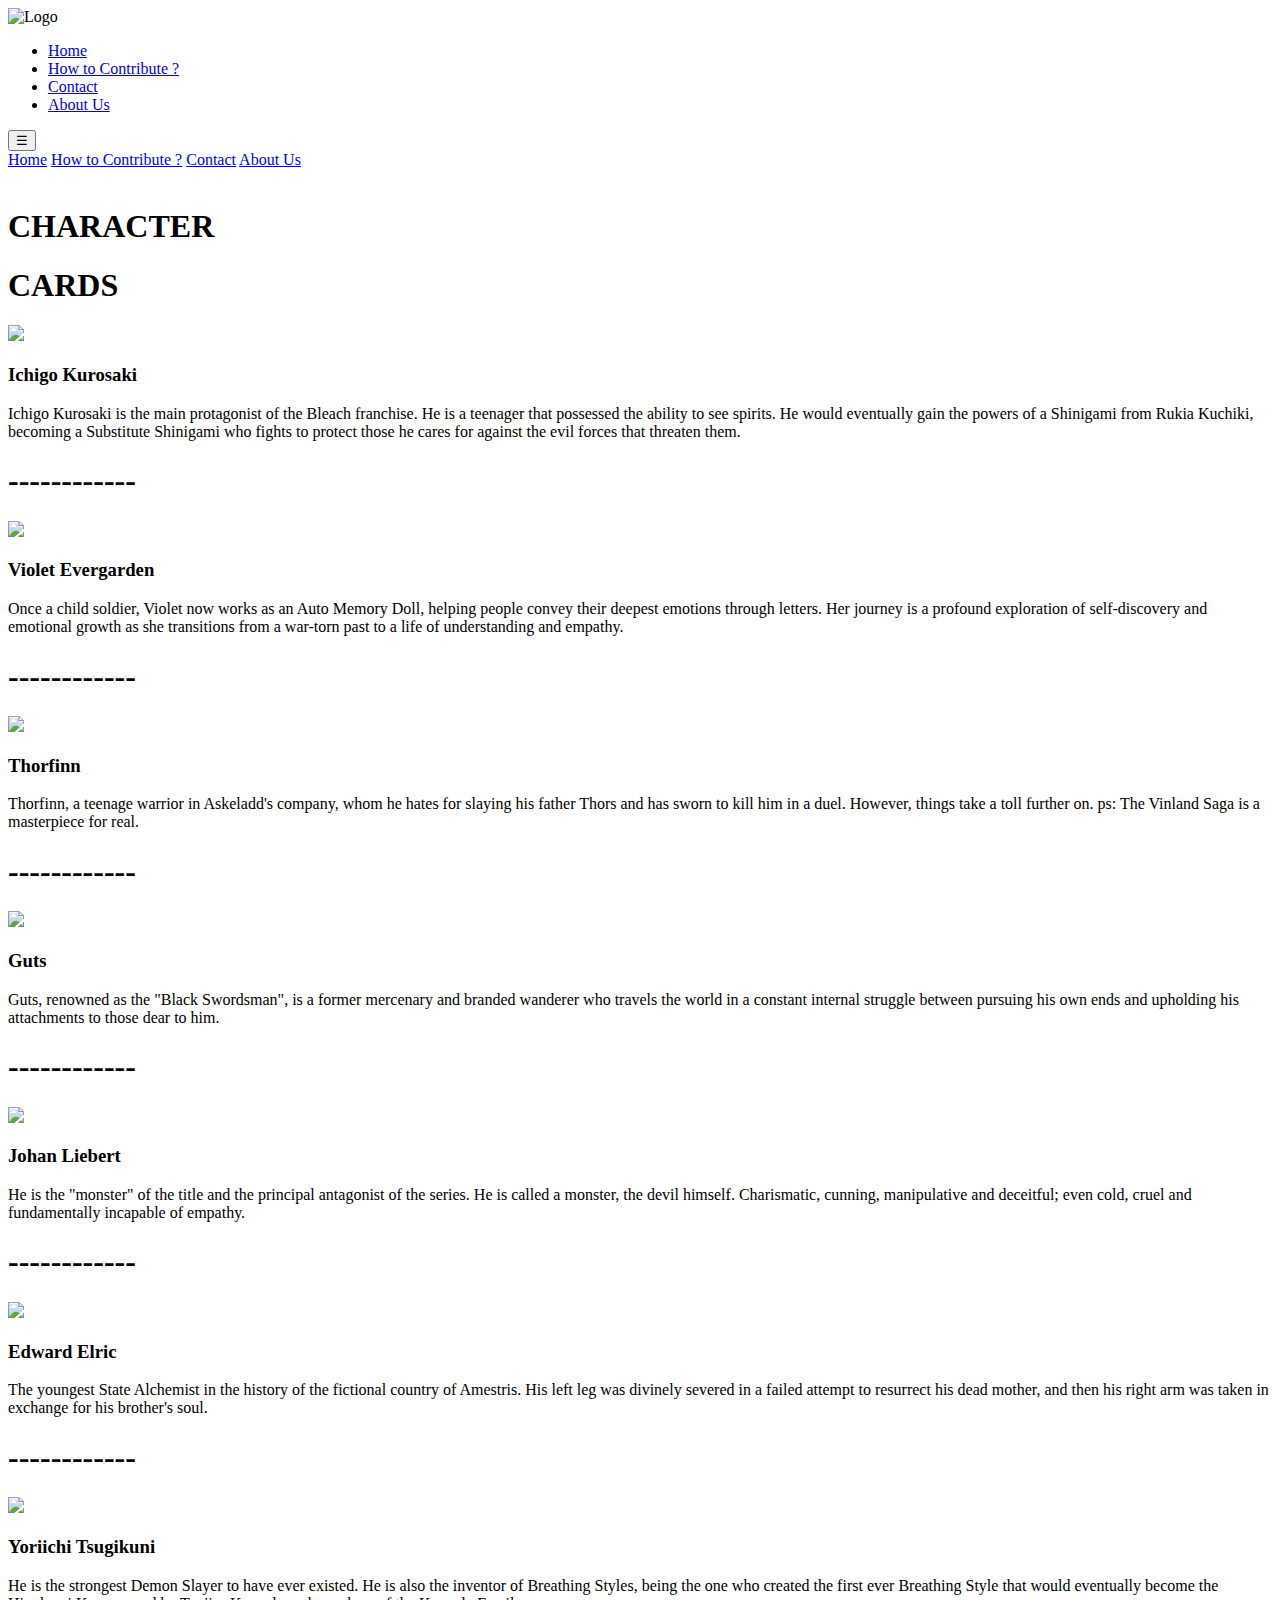
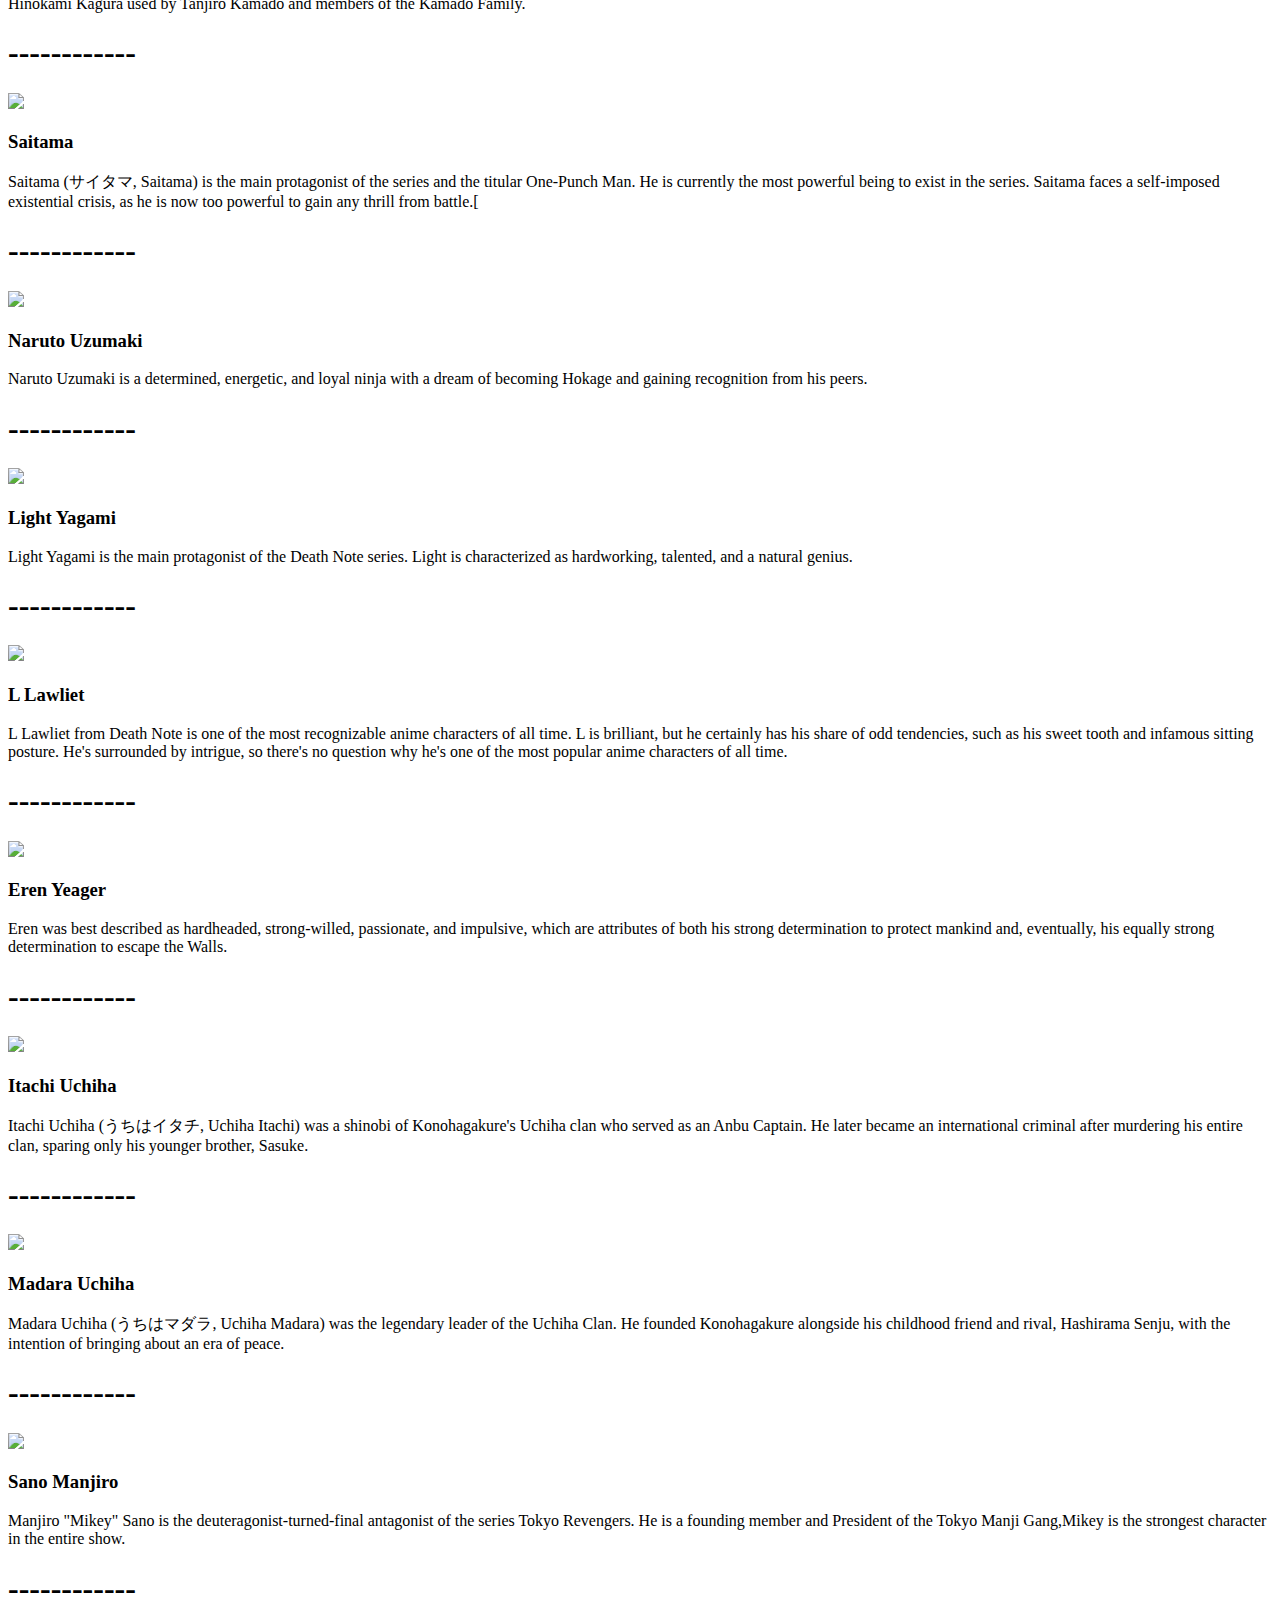
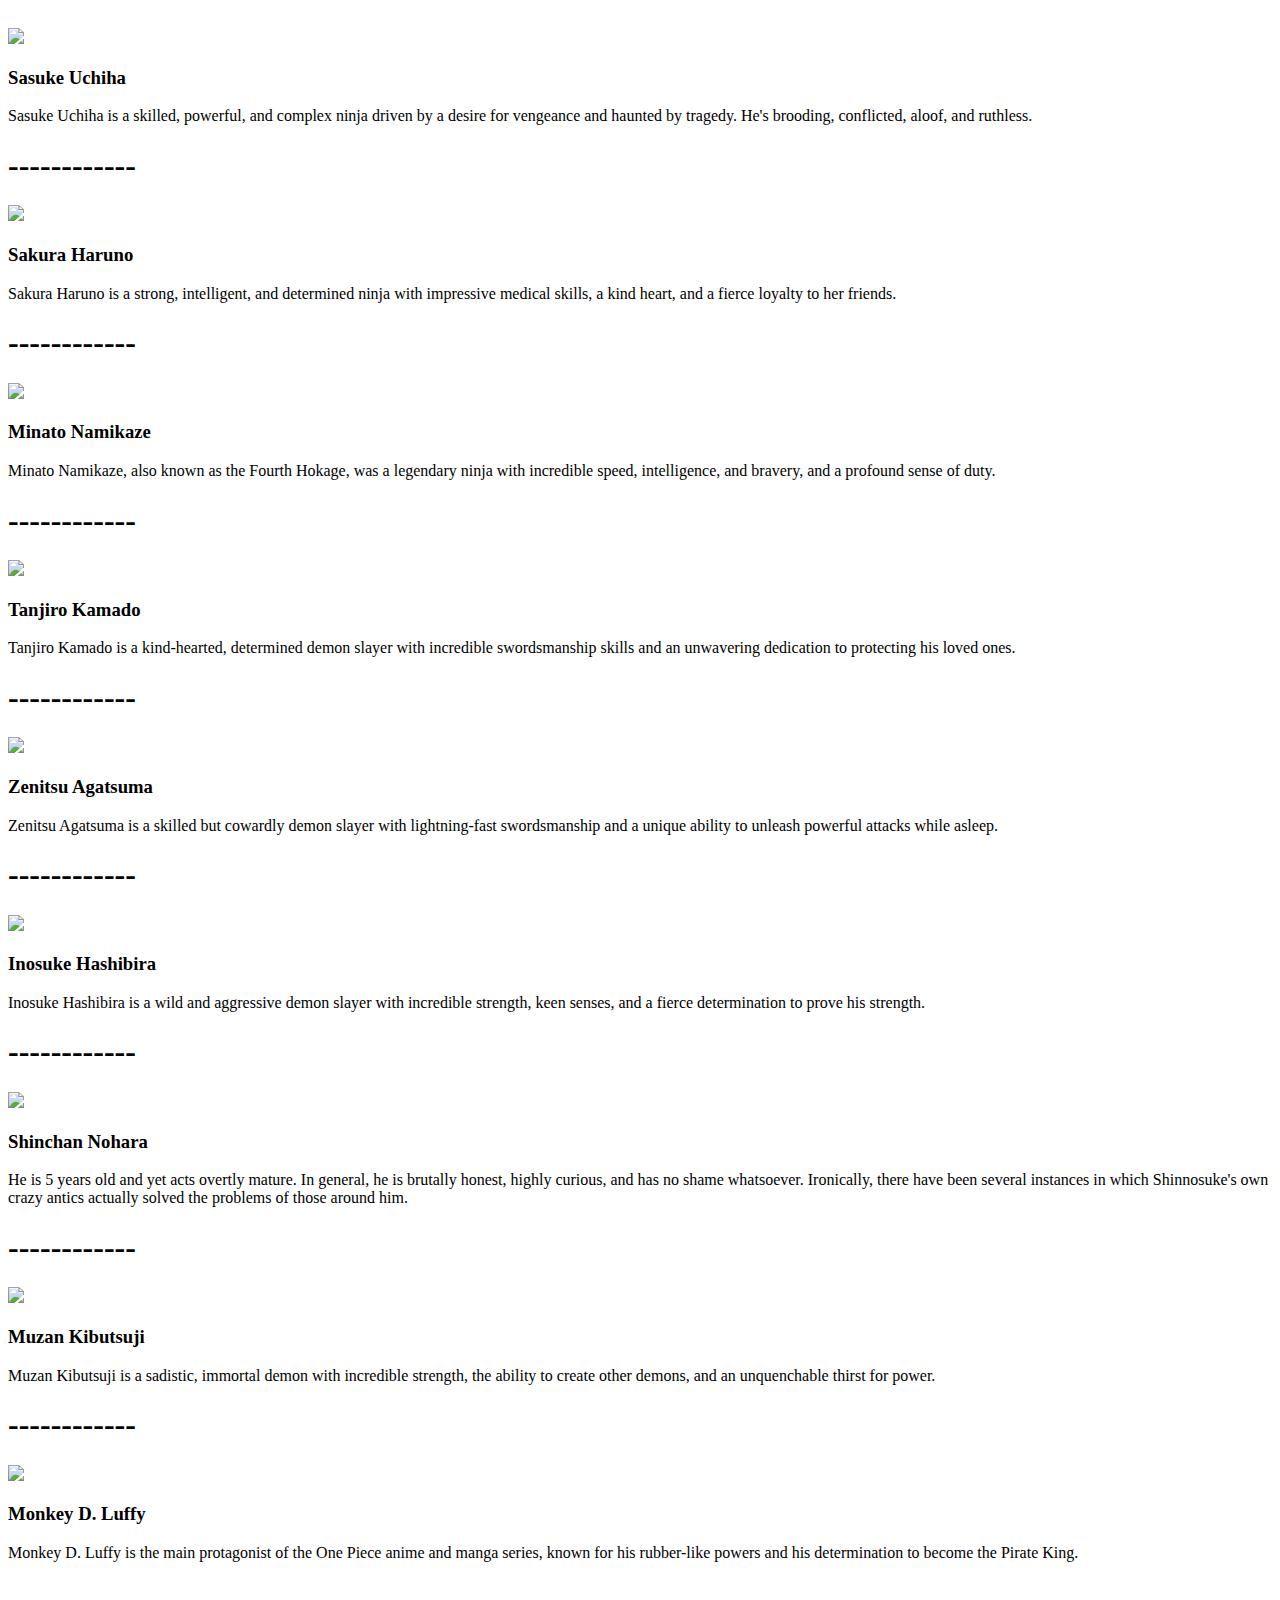
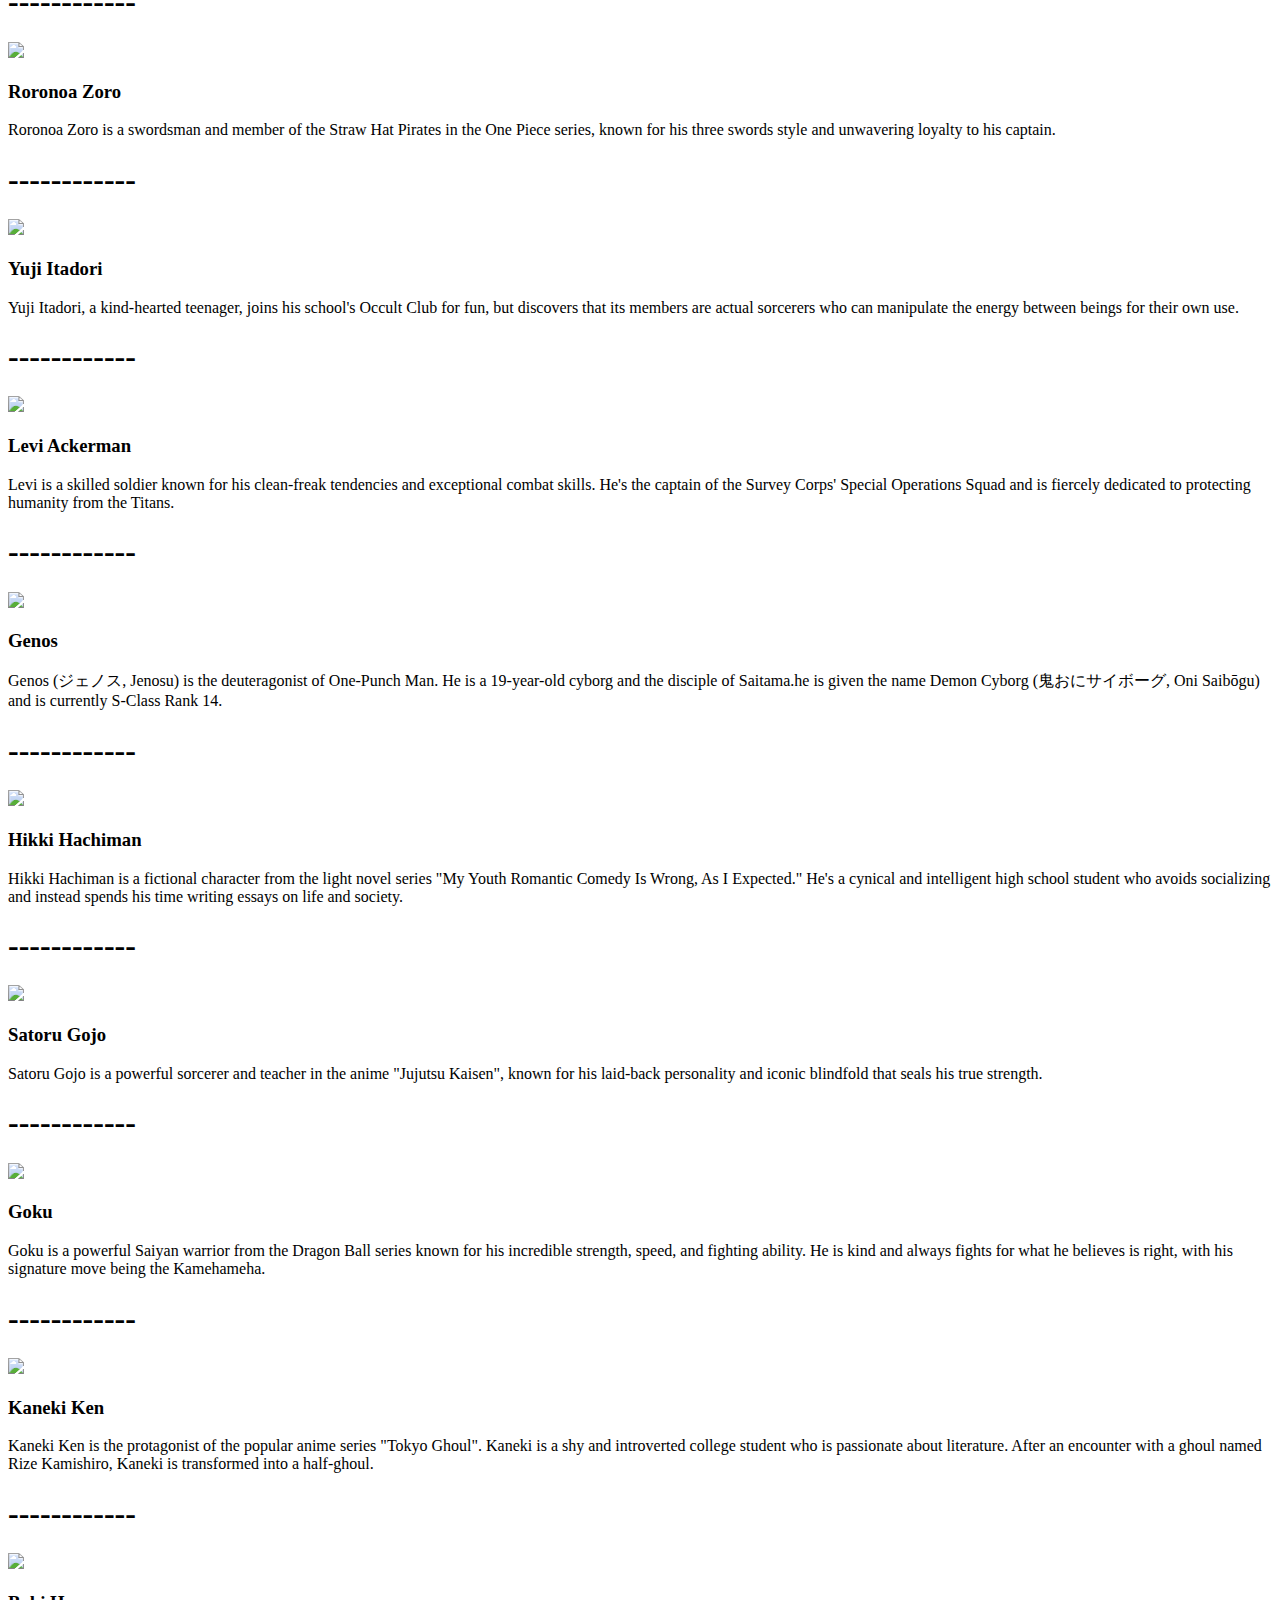
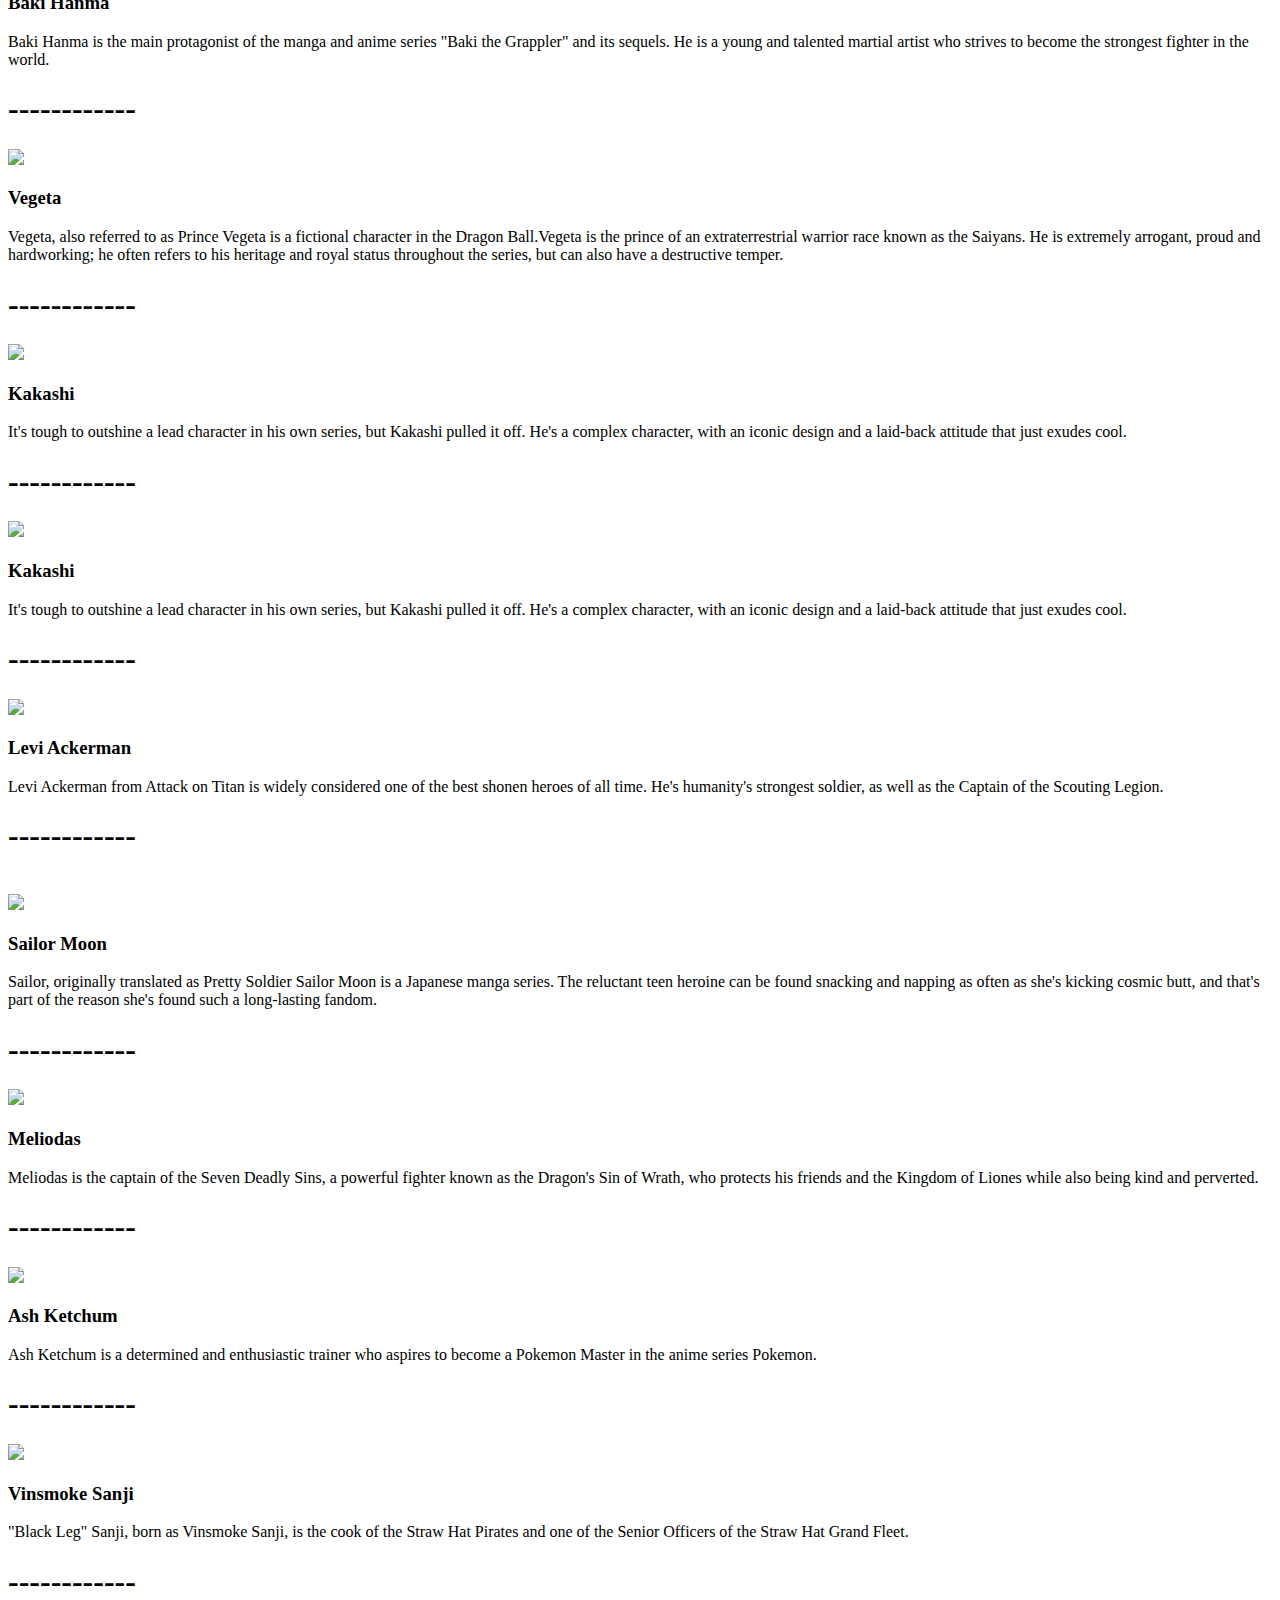
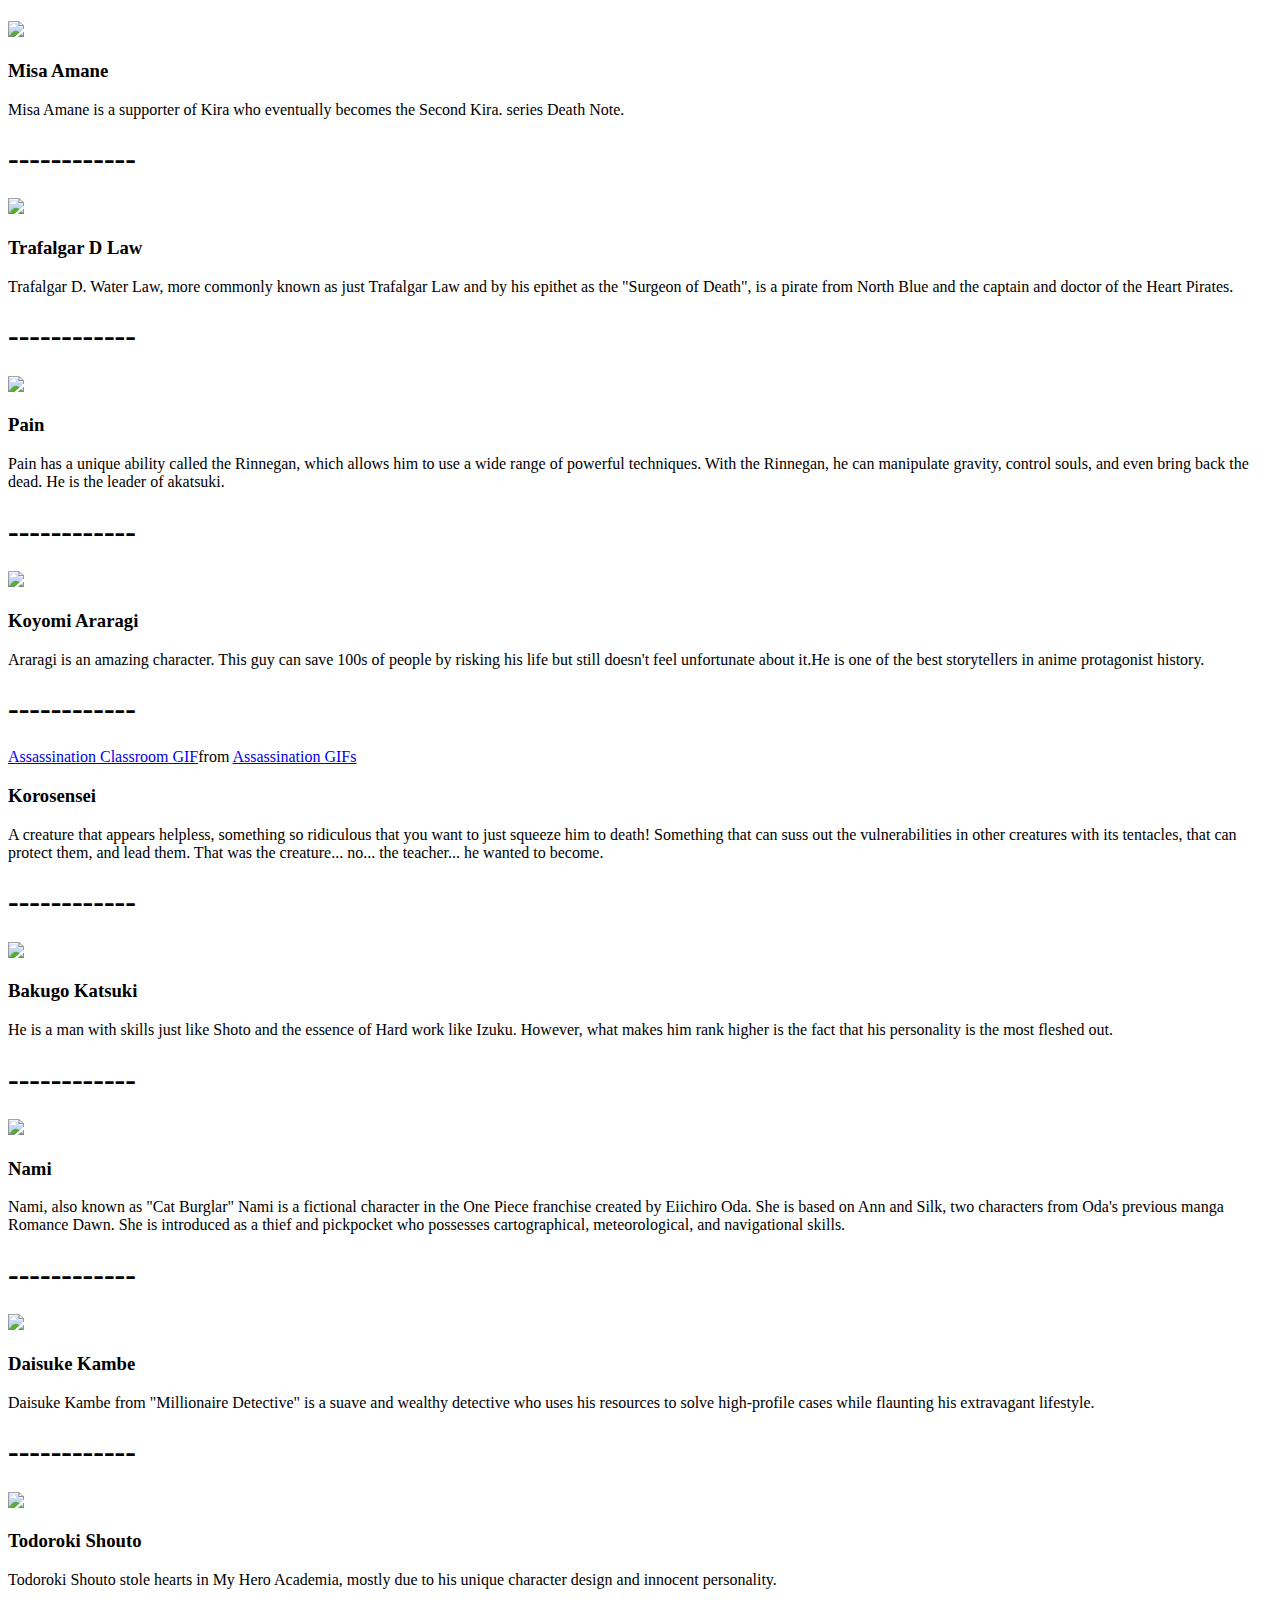
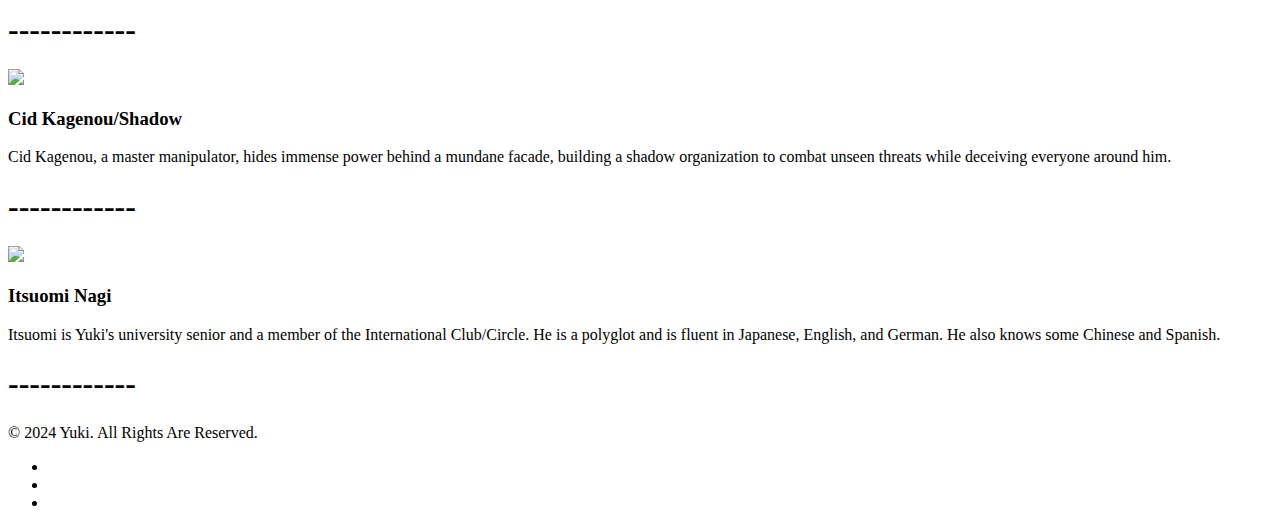
==== index.html @ fd7d8028 "Update index.html" ====
<!DOCTYPE html>
<html lang="en">

<head>
  <meta charset="UTF-8" />
  <meta http-equiv="X-UA-Compatible" content="IE=edge" />
  <meta name="viewport" content="width=device-width, initial-scale=1.0" />
  <link rel="shortcut icon" href="images/fire.png" type="image/x-icon" />
  <title>Yuki</title>
  <link rel="stylesheet" href="styles.css" />
</head>
<header>
  <div class="logo">
    <img src="images/saswat-removebg-preview.png" alt="Logo" />
  </div>
  <nav>
    <ul>
      <li><a href="index.html">Home</a></li>
      <li><a href="services.html">How to Contribute ?</a></li>
      <li><a href="Contact/phpmail/form.html">Contact</a></li>
      <li><a href="About/about.html">About Us</a></li>
    </ul>
    <div class="dropdown">
      <button class="dropbtn">&#9776;</button>
      <div class="dropdown-content">
        <a href="index.html">Home</a>
        <a href="services.html">How to Contribute ?</a>
        <a href="Contact/phpmail/form.html">Contact</a>
        <a href="About/about.html">About Us</a>
      </div>
    </div>
  </nav>
</header>

<body>
  <img src="Characters/sel01.png" alt="" class="Saa" />

  <h1 class="tt">CHARACTER</h1>
  <h1 class="tt1">CARDS</h1>
  <div class="wrapper-grid">

    
    <div class="container">
      <div class="card">
        <div class="face face1">
          <div class="content">
            <img src="https://25.media.tumblr.com/1e67c41a22430e3a1663e922e0e3b1aa/tumblr_ml9g1mjG2I1r5a5jmo1_250.gif">
            <h3>Ichigo Kurosaki</h3>
          </div>
        </div>
        <div class="face face2">
          <div class="content">
            <p>Ichigo Kurosaki is the main protagonist of the Bleach franchise. He is a teenager that possessed the
              ability to see spirits. He would eventually gain the powers of a Shinigami from Rukia Kuchiki, becoming a
              Substitute Shinigami who fights to protect those he cares for against the evil forces that threaten them.
            </p>
            <h1>------------</h1>
          </div>
        </div>
      </div>
    </div>

    <div class="container">
      <div class="card">
        <div class="face face1">
          <div class="content">
            <img src="https://78.media.tumblr.com/c5f02e2354063556cb768e745af8c362/tumblr_ouq0rvC4mG1u9of0co1_540.gif">
            <h3>Violet Evergarden</h3>
          </div>
        </div>
        <div class="face face2">
          <div class="content">
            <p>Once a child soldier, Violet now works as an Auto Memory Doll,
              helping people convey their deepest emotions through letters.
              Her journey is a profound exploration of self-discovery and emotional 
              growth as she transitions from a war-torn past to a life of understanding and empathy. 
              </p>
            <h1>------------</h1>
          </div>
        </div>
      </div>
    </div>


    <div class="container">
      <div class="card">
        <div class="face face1">
          <div class="content">
            <img src="https://media1.tenor.com/images/41fff2e8ac90572e767477b28d0face7/tenor.gif?itemid=14677185" />
            <h3>Thorfinn</h3>
          </div>
        </div>
        <div class="face face2">
          <div class="content">
            <p>
              Thorfinn, a teenage warrior in Askeladd's company, whom he hates for slaying his father Thors and has
              sworn to kill him in a duel. However, things take a toll further on. ps: The Vinland Saga is a masterpiece
              for real. </p>
            <h1>------------</h1>
          </div>
        </div>
      </div>
    </div>

    <div class="container">
      <div class="card">
        <div class="face face1">
          <div class="content">
            <img src="https://giffiles.alphacoders.com/190/190554.gif" />
            <h3>Guts</h3>
          </div>
        </div>
        <div class="face face2">
          <div class="content">
            <p>
              Guts, renowned as the "Black Swordsman", is a former mercenary and branded wanderer who travels the world
              in a constant internal struggle between pursuing his own ends and upholding his attachments to those dear
              to him.
            </p>
            <h1>------------</h1>
          </div>
        </div>
      </div>
    </div>

    <div class="container">
      <div class="card">
        <div class="face face1">
          <div class="content">
            <img src="https://media1.tenor.com/images/be123c3a5dcaca96202ea511cb43c8e8/tenor.gif?itemid=16618849" />
            <h3>Johan Liebert</h3>
          </div>
        </div>
        <div class="face face2">
          <div class="content">
            <p>
              He is the "monster" of the title and the principal antagonist of the series. He is called a monster, the
              devil himself. Charismatic, cunning, manipulative and deceitful; even cold, cruel and fundamentally
              incapable of empathy.
            </p>
            <h1>------------</h1>
          </div>
        </div>
      </div>
    </div>
    <div class="container">
      <div class="card">
        <div class="face face1">
          <div class="content">
            <img src="https://i.pinimg.com/originals/6a/d1/c3/6ad1c36f16a13d9973e3757215711348.gif" />
            <h3>Edward Elric</h3>
          </div>
        </div>
        <div class="face face2">
          <div class="content">
            <p>
              The youngest State Alchemist in the history of the fictional country of Amestris. His left leg was
              divinely severed in a failed attempt to resurrect his dead mother, and then his right arm was taken in
              exchange for his brother's soul. </p>
            <h1>------------</h1>
          </div>
        </div>
      </div>
    </div>

    <div class="container">
      <div class="card">
        <div class="face face1">
          <div class="content">
            <img
              src="https://64.media.tumblr.com/3ce0aee3fee65234da32657101ebf32b/96cfa736eaab1b44-01/s250x400/3d80eda6716c216c6baeff718562e11c068c4979.gifv">
            <h3>Yoriichi Tsugikuni</h3>
          </div>
        </div>
        <div class="face face2">
          <div class="content">
            <p>He is the strongest Demon Slayer to have ever existed. He is also the inventor of Breathing Styles, being
              the one who created the first ever Breathing Style that would eventually become the Hinokami Kagura used
              by Tanjiro Kamado and members of the Kamado Family. </p>
            <h1>------------</h1>
          </div>
        </div>
      </div>
    </div>

    <div class="container">
      <div class="card">
        <div class="face face1">
          <div class="content">
            <img src="Characters/Saitama.gif">
            <h3>Saitama</h3>
          </div>
        </div>
        <div class="face face2">
          <div class="content">
            <p>Saitama (サイタマ, Saitama) is the main protagonist of the series and the titular One-Punch Man. He is
              currently the most powerful being to exist in the series. Saitama faces a self-imposed existential crisis,
              as he is now too powerful to gain any thrill from battle.[</p>
            <h1>------------</h1>
          </div>
        </div>
      </div>
    </div>
    <div class="container">
      <div class="card">
        <div class="face face1">
          <div class="content">
            <img src="Characters/Naruto Uzumaki.gif" />
            <h3>Naruto Uzumaki</h3>
          </div>
        </div>
        <div class="face face2">
          <div class="content">
            <p>
              Naruto Uzumaki is a determined, energetic, and loyal ninja with
              a dream of becoming Hokage and gaining recognition from his
              peers.
            </p>
            <h1>------------</h1>
          </div>
        </div>
      </div>
    </div>

    <div class="container">
      <div class="card">
        <div class="face face1">
          <div class="content">
            <img src="Characters/Light Yagami.gif">
            <h3>Light Yagami</h3>
          </div>
        </div>
        <div class="face face2">
          <div class="content">
            <p>Light Yagami is the main protagonist of the Death Note series.
              Light is characterized as hardworking, talented, and a natural genius.</p>
            <h1>------------</h1>
          </div>
        </div>
      </div>
    </div>
    
     <div class="container">
      <div class="card">
        <div class="face face1">
          <div class="content">
            <img src="Characters/lawliet-death-note.gif">
            <h3>L Lawliet</h3>
          </div>
        </div>
        <div class="face face2">
          <div class="content">
            <p>L Lawliet from Death Note is one of the most recognizable anime characters of all time. 
              L is brilliant, but he certainly has his share of odd tendencies, such as his sweet tooth and infamous sitting posture. 
              He's surrounded by intrigue, so there's no question why he's one of the most popular anime characters of all time.</p>
            <h1>------------</h1>
          </div>
        </div>
      </div>
    </div>

    <div class="container">
      <div class="card">
        <div class="face face1">
          <div class="content">
            <img src="Characters/Eren Yeager.gif">
            <h3>Eren Yeager</h3>
          </div>
        </div>
        <div class="face face2">
          <div class="content">
            <p>Eren was best described as hardheaded, strong-willed, passionate, and impulsive,
              which are attributes of both his strong determination to protect mankind and, eventually,
              his equally strong determination to escape the Walls.</p>
            <h1>------------</h1>
          </div>
        </div>
      </div>
    </div>

    <div class="container">
      <div class="card">
        <div class="face face1">
          <div class="content">
            <img src="Characters/Itachi Uchiha.gif">
            <h3>Itachi Uchiha</h3>
          </div>
        </div>
        <div class="face face2">
          <div class="content">
            <p>Itachi Uchiha (うちはイタチ, Uchiha Itachi) was a shinobi of Konohagakure's Uchiha clan who served as an Anbu
              Captain. He later became an international criminal after murdering his entire clan, sparing only his
              younger brother, Sasuke. </p>
            <h1>------------</h1>
          </div>
        </div>
      </div>
    </div>

    <div class="container">
      <div class="card">
        <div class="face face1">
          <div class="content">
            <img src="Characters/Madara Uchiha.gif">
            <h3>Madara Uchiha</h3>
          </div>
        </div>
        <div class="face face2">
          <div class="content">
            <p>Madara Uchiha (うちはマダラ, Uchiha Madara) was the legendary leader of the Uchiha Clan. He founded
              Konohagakure alongside his childhood friend and rival, Hashirama Senju, with the intention of bringing
              about an era of peace.</p>
            <h1>------------</h1>
          </div>
        </div>
      </div>
    </div>
    <div class="container">
      <div class="card">
        <div class="face face1">
          <div class="content">
            <img src="Characters/Sano Manjiro.gif">
            <h3>Sano Manjiro</h3>
          </div>
        </div>
        <div class="face face2">
          <div class="content">
            <p>Manjiro "Mikey" Sano is the deuteragonist-turned-final antagonist of the series Tokyo Revengers. He is a
              founding member and President of the Tokyo Manji Gang,Mikey is the strongest character in the entire show.
            </p>
            <h1>------------</h1>
          </div>
        </div>
      </div>
    </div>
    <div class="container">
      <div class="card">
        <div class="face face1">
          <div class="content">
            <img src="Characters/Sasuke Uchiha.gif" />
            <h3>Sasuke Uchiha</h3>
          </div>
        </div>
        <div class="face face2">
          <div class="content">
            <p>
              Sasuke Uchiha is a skilled, powerful, and complex ninja driven
              by a desire for vengeance and haunted by tragedy. He's brooding,
              conflicted, aloof, and ruthless.
            </p>
            <h1>------------</h1>
          </div>
        </div>
      </div>
    </div>
    <div class="container">
      <div class="card">
        <div class="face face1">
          <div class="content">
            <img src="Characters/Sakura Haruno.gif" />
            <h3>Sakura Haruno</h3>
          </div>
        </div>
        <div class="face face2">
          <div class="content">
            <p>
              Sakura Haruno is a strong, intelligent, and determined ninja
              with impressive medical skills, a kind heart, and a fierce
              loyalty to her friends.
            </p>
            <h1>------------</h1>
          </div>
        </div>
      </div>
    </div>
    <div class="container">
      <div class="card">
        <div class="face face1">
          <div class="content">
            <img src="Characters/Minato Namikaze.gif" />
            <h3>Minato Namikaze</h3>
          </div>
        </div>
        <div class="face face2">
          <div class="content">
            <p>
              Minato Namikaze, also known as the Fourth Hokage, was a
              legendary ninja with incredible speed, intelligence, and
              bravery, and a profound sense of duty.
            </p>
            <h1>------------</h1>
          </div>
        </div>
      </div>
    </div>
    <div class="container">
      <div class="card">
        <div class="face face1">
          <div class="content">
            <img src="Characters/Tanjiro Kamado.gif" />
            <h3>Tanjiro Kamado</h3>
          </div>
        </div>
        <div class="face face2">
          <div class="content">
            <p>
              Tanjiro Kamado is a kind-hearted, determined demon slayer with
              incredible swordsmanship skills and an unwavering dedication to
              protecting his loved ones.
            </p>
            <h1>------------</h1>
          </div>
        </div>
      </div>
    </div>
    <div class="container">
      <div class="card">
        <div class="face face1">
          <div class="content">
            <img src="Characters/Zenitsu Agatsuma.gif" />
            <h3>Zenitsu Agatsuma</h3>
          </div>
        </div>
        <div class="face face2">
          <div class="content">
            <p>
              Zenitsu Agatsuma is a skilled but cowardly demon slayer with
              lightning-fast swordsmanship and a unique ability to unleash
              powerful attacks while asleep.
            </p>
            <h1>------------</h1>
          </div>
        </div>
      </div>
    </div>
    <div class="container">
      <div class="card">
        <div class="face face1">
          <div class="content">
            <img src="Characters/Inosuke Hashibira.gif" />
            <h3>Inosuke Hashibira</h3>
          </div>
        </div>
        <div class="face face2">
          <div class="content">
            <p>
              Inosuke Hashibira is a wild and aggressive demon slayer with
              incredible strength, keen senses, and a fierce determination to
              prove his strength.
            </p>
            <h1>------------</h1>
          </div>
        </div>
      </div>
    </div>
    <div class="container">
      <div class="card">
        <div class="face face1">
          <div class="content">
            <img src="Characters/Shinchan Nohara.gif" />
            <h3>Shinchan Nohara</h3>
          </div>
        </div>
        <div class="face face2">
          <div class="content">
            <p>
              He is 5 years old and yet acts overtly mature. In general, he is brutally honest, highly curious, and has
              no shame whatsoever. Ironically, there have been several instances in which Shinnosuke's own crazy antics
              actually solved the problems of those around him.
            </p>
            <h1>------------</h1>
          </div>
        </div>
      </div>
    </div>
    <div class="container">
      <div class="card">
        <div class="face face1">
          <div class="content">
            <img src="Characters/Muzan Kibutsuji.gif" />
            <h3>Muzan Kibutsuji</h3>
          </div>
        </div>
        <div class="face face2">
          <div class="content">
            <p>
              Muzan Kibutsuji is a sadistic, immortal demon with incredible
              strength, the ability to create other demons, and an
              unquenchable thirst for power.
            </p>
            <h1>------------</h1>
          </div>
        </div>
      </div>
    </div>
    <div class="container">
      <div class="card">
        <div class="face face1">
          <div class="content">
            <img src="Characters/Monkey D. Luffy.gif" />
            <h3>Monkey D. Luffy</h3>
          </div>
        </div>
        <div class="face face2">
          <div class="content">
            <p>
              Monkey D. Luffy is the main protagonist of the One Piece anime and manga series,
              known for his rubber-like powers and his determination to become the Pirate King.
            </p>
            <h1>------------</h1>
          </div>
        </div>
      </div>
    </div>

    <div class="container">
      <div class="card">
        <div class="face face1">
          <div class="content">
            <img src="Characters/Roronoa Zoro.gif" />
            <h3>Roronoa Zoro</h3>
          </div>
        </div>
        <div class="face face2">
          <div class="content">
            <p>
              Roronoa Zoro is a swordsman and member of the Straw Hat Pirates in the One Piece series,
              known for his three swords style and unwavering loyalty to his captain.
            </p>
            <h1>------------</h1>
          </div>
        </div>
      </div>
    </div>


    <div class="container">
      <div class="card">
        <div class="face face1">
          <div class="content">
            <img src="Characters/Yuji Itadori.gif" />
            <h3>Yuji Itadori</h3>
          </div>
        </div>
        <div class="face face2">
          <div class="content">
            <p>
              Yuji Itadori, a kind-hearted teenager, joins his school's Occult
              Club for fun, but discovers that its members are actual
              sorcerers who can manipulate the energy between beings for their
              own use.
            </p>

            <h1>------------</h1>
          </div>
        </div>
      </div>
    </div>


    <div class="container">
      <div class="card">
        <div class="face face1">
          <div class="content">
            <img src="Characters/Levi Ackerman.gif">
            <h3>Levi Ackerman</h3>
          </div>
        </div>
        <div class="face face2">
          <div class="content">
            <p>Levi is a skilled soldier known for his clean-freak tendencies and exceptional combat skills. He's the
              captain of the Survey Corps' Special Operations Squad and is fiercely dedicated to protecting humanity
              from the Titans.</p>
            <h1>------------</h1>
          </div>
        </div>
      </div>
    </div>
    <div class="container">
      <div class="card">
        <div class="face face1">
          <div class="content">
            <img src="Characters/Genos.gif">
            <h3>Genos</h3>
          </div>
        </div>
        <div class="face face2">
          <div class="content">
            <p>Genos (ジェノス, Jenosu) is the deuteragonist of One-Punch Man. He is a 19-year-old cyborg and the disciple
              of Saitama.he is given the name Demon Cyborg (鬼おにサイボーグ, Oni Saibōgu) and is currently S-Class Rank 14.
            </p>
            <h1>------------</h1>
          </div>
        </div>
      </div>
    </div>
    <div class="container">
      <div class="card">
        <div class="face face1">
          <div class="content">
            <img src="Characters/hikkihachiman.png">
            <h3>Hikki Hachiman</h3>
          </div>
        </div>
        <div class="face face2">
          <div class="content">
            <p>Hikki Hachiman is a fictional character from the light novel series "My Youth Romantic Comedy Is Wrong,
              As I Expected." He's a cynical and intelligent high school student who avoids socializing and instead
              spends his time writing essays on life and society.</p>
            <h1>------------</h1>
          </div>
        </div>
      </div>
    </div>

    <div class="container">
      <div class="card">
        <div class="face face1">
          <div class="content">
            <img src="Characters/Satoru Gojo.gif">
            <h3>Satoru Gojo</h3>
          </div>
        </div>
        <div class="face face2">
          <div class="content">
            <p>Satoru Gojo is a powerful sorcerer and teacher in the anime "Jujutsu Kaisen", known for his laid-back
              personality and iconic blindfold that seals his true strength.</p>
            <h1>------------</h1>
          </div>
        </div>
      </div>
    </div>

    <!-- 22nd character -->
    <div class="container">
      <div class="card">
        <div class="face face1">
          <div class="content">
            <img src="Characters/Goku.gif">
            <h3>Goku</h3>
          </div>
        </div>
        <div class="face face2">
          <div class="content">
            <p>Goku is a powerful Saiyan warrior from the Dragon Ball series known for his incredible strength, speed,
              and fighting ability. He is kind and always fights for what he believes is right, with his signature move
              being the Kamehameha.</p>
            <h1>------------</h1>
          </div>
        </div>
      </div>
    </div>
    <!--23rd character-->
    <div class="container">
      <div class="card">
        <div class="face face1">
          <div class="content">
            <img src="./Characters/Kaneki Ken.gif">
            <h3>Kaneki Ken</h3>
          </div>
        </div>
        <div class="face face2">
          <div class="content">
            <p>Kaneki Ken is the protagonist of the popular anime series "Tokyo Ghoul". Kaneki is a shy and introverted
              college student who is passionate about literature. After an encounter with a ghoul named Rize Kamishiro,
              Kaneki is transformed into a half-ghoul.</p>
            <h1>------------</h1>
          </div>
        </div>
      </div>
    </div>
    <!--24th character-->
    <div class="container">
      <div class="card">
        <div class="face face1">
          <div class="content">
            <img src="./Characters/Baki Hanma.gif">
            <h3>Baki Hanma</h3>
          </div>
        </div>
        <div class="face face2">
          <div class="content">
            <p>Baki Hanma is the main protagonist of the manga and anime series "Baki the Grappler" and its sequels. He
              is a young and talented martial artist who strives to become the strongest fighter in the world.</p>
            <h1>------------</h1>
          </div>
        </div>
      </div>
    </div>
    <!--25th character-->
    <div class="container">
      <div class="card">
        <div class="face face1">
          <div class="content">
            <img src="Characters/Vegeta.gif" />
            <h3>Vegeta</h3>
          </div>
        </div>
        <div class="face face2">
          <div class="content">
            <p>
              Vegeta, also referred to as Prince Vegeta is a fictional character in the Dragon Ball.Vegeta is the prince
              of an extraterrestrial warrior race known as the Saiyans. He is extremely arrogant, proud and hardworking;
              he often refers to his heritage and royal status throughout the series, but can also have a destructive
              temper.
            </p>
            <h1>------------</h1>
          </div>
        </div>
      </div>
    </div>
    <!--26th character-->
    <div class="container">
      <div class="card">
        <div class="face face1">
          <div class="content">
            <img src="Characters/Kakashi.gif" />
            <h3>Kakashi</h3>
          </div>
        </div>
        <div class="face face2">
          <div class="content">
            <p>
              It's tough to outshine a lead character in his own series, but Kakashi pulled it off. He's a complex
              character, with an iconic design and a laid-back attitude that just exudes cool.
            </p>
            <h1>------------</h1>
          </div>
        </div>
      </div>
    </div>
    <!--27th character-->
    <div class="container">
      <div class="card">
        <div class="face face1">
          <div class="content">
            <img src="https://assets-prd.ignimgs.com/2022/08/17/17-kakashi-1660778366362.jpg" />
            <h3>Kakashi</h3>
          </div>
        </div>
        <div class="face face2">
          <div class="content">
            <p>
              It's tough to outshine a lead character in his own series, but Kakashi pulled it off. He's a complex
              character, with an iconic design and a laid-back attitude that just exudes cool.
            </p>
            <h1>------------</h1>
          </div>
        </div>
      </div>
    </div>

    <!--28th character-->
    <div class="container">
      <div class="card">
        <div class="face face1">
          <div class="content">
            <img
              src="https://static1.cbrimages.com/wordpress/wp-content/uploads/2022/08/Attack-On-Titan-Levi-Spinning-Attack.jpg" />
            <h3>Levi Ackerman</h3>
          </div>
        </div>
        <div class="face face2">
          <div class="content">
            <p>
              Levi Ackerman from Attack on Titan is widely considered one of the best shonen heroes of all time. He's
              humanity's strongest soldier, as well as the Captain of the Scouting Legion.
            </p>
            <h1>------------</h1>
          </div>
        </div>
      </div>
                
    </div>


    <!--29th character-->
    <div class="container">
      <div class="card">
        <div class="face face1">
          <div class="content">
            <img src="Characters/Sailor Moon.gif" />
            <h3>Sailor Moon</h3>
          </div>
        </div>
        <div class="face face2">
          <div class="content">
            <p>
              Sailor, originally translated as Pretty Soldier Sailor Moon is a Japanese manga series. The reluctant teen
              heroine can be found snacking and napping as often as she's kicking cosmic butt, and that's part of the
              reason she's found such a long-lasting fandom.
            </p>
            <h1>------------</h1>
          </div>
        </div>
      </div>
    </div>

    <!--30th character-->
    <div class="container">
      <div class="card">
        <div class="face face1">
          <div class="content">
            <img src="Characters/Meliodas.gif" />
            <h3>Meliodas</h3>
          </div>
        </div>
        <div class="face face2">
          <div class="content">
            <p>
              Meliodas is the captain of the Seven Deadly Sins, a powerful fighter known as the Dragon's Sin of Wrath,
              who protects his friends and the Kingdom of Liones while also being kind and perverted.
            </p>
            <h1>------------</h1>
          </div>
        </div>
      </div>
    </div>

    <!--31th character-->
    <div class="container">
      <div class="card">
        <div class="face face1">
          <div class="content">
            <img src="https://media.tenor.com/kRGAiAITB7gAAAAC/pokemon-ash.gif" />
            <h3>Ash Ketchum</h3>
          </div>
        </div>
        <div class="face face2">
          <div class="content">
            <p>
              Ash Ketchum is a determined and enthusiastic trainer who aspires to become a Pokemon Master in the anime
              series Pokemon.
            </p>
            <h1>------------</h1>
          </div>
        </div>
      </div>
    </div>

    <!--32th character-->
    <div class="container">
      <div class="card">
        <div class="face face1">
          <div class="content">
            <img src="https://image.civitai.com/xG1nkqKTMzGDvpLrqFT7WA/1dd71573-f15d-4d2e-ab44-f210ad951fbc/width=1200/1dd71573-f15d-4d2e-ab44-f210ad951fbc.jpeg" />
            <h3>Vinsmoke Sanji</h3>
          </div>
        </div>
        <div class="face face2">
          <div class="content">
            <p>
              "Black Leg" Sanji, born as Vinsmoke Sanji, is the cook of the Straw Hat Pirates and one of the Senior
              Officers of the Straw Hat Grand Fleet.
            </p>
            <h1>------------</h1>
          </div>
        </div>
      </div>
    </div>

    <!-- 33th character -->
    <div class="container">
      <div class="card">
        <div class="face face1">
          <div class="content">
            <img src="Characters\Misa.webp" />
            <h3>Misa Amane</h3>
          </div>
        </div>
        <div class="face face2">
          <div class="content">
            <p>
              Misa Amane is a supporter of Kira who eventually becomes the Second Kira.
              series Death Note.
            </p>
            <h1>------------</h1>
          </div>
        </div>
      </div>
    </div>
    
    <!-- 34th character -->
    <div class="container">
      <div class="card">
        <div class="face face1">
          <div class="content">
            <img src="https://tse4.mm.bing.net/th?id=OIP.UVANxeEuxO-06e_ddA2YzQHaEK&pid=Api&P=0" />
            <h3>Trafalgar D Law</h3>
          </div>
        </div>
        <div class="face face2">
          <div class="content">
            <p>
             Trafalgar D. Water Law, more commonly known as just Trafalgar Law and by his epithet as the "Surgeon of Death", is a pirate from North Blue and the captain and doctor of the Heart Pirates.
            </p>
            <h1>------------</h1>
          </div>
        </div>
      </div>
    </div>

    <!-- 36th character -->
    <div class="container">
      <div class="card">
        <div class="face face1">
          <div class="content">
            <img src="Characters/pain.jpg" />
            <h3>Pain</h3>
          </div>
        </div>
        <div class="face face2">
          <div class="content">
            <p>
       
              Pain has a unique ability called the Rinnegan, which allows him to use a wide range of powerful
              techniques. With the Rinnegan, he can manipulate gravity, control souls, and even bring back the dead. He is the leader of akatsuki.

            </p>
            <h1>------------</h1>
          </div>
        </div>
      </div>
    </div>
    
     <!--37th character-->
    <div class="container">
      <div class="card">
        <div class="face face1">
          <div class="content">
            <img src="https://www.entoin.com/images/chara41.jpg" />
            <h3>Koyomi Araragi </h3>
          </div>
        </div>
        <div class="face face2">
          <div class="content">
            <p>
             Araragi is an amazing character. This guy can save 100s of people by risking his life but still doesn't feel unfortunate about it.He is one of the best storytellers in anime protagonist history.
            </p>
            <h1>------------</h1>
          </div>
        </div>
      </div>
    </div>
    <!-- ending -->

 <!-- 38th character -->
          <div class="container">
      <div class="card">
        <div class="face face1">
          <div class="content">
            <div class="tenor-gif-embed" data-postid="21734999" data-share-method="host" data-aspect-ratio="1.77778" data-width="100%"><a href="https://tenor.com/view/assassination-classroom-police-cops-voleur-gif-21734999">Assassination Classroom GIF</a>from <a href="https://tenor.com/search/assassination-gifs">Assassination GIFs</a></div> <script type="text/javascript" async src="https://tenor.com/embed.js"></script>

            <h3>Korosensei</h3>
          </div>
        </div>

        <div class="face face2">
          <div class="content">
            <p>A creature that appears helpless, something so ridiculous that you want to just squeeze him to death! Something that can suss out the vulnerabilities in other creatures with its tentacles, that can protect them, and lead them. That was the creature... no... the teacher... he wanted to become.</p>
            <h1>------------</h1>
          </div>
        </div>
      </div>
    </div>
    
            <!--39th character-->
    <div class="container">
      <div class="card">
        <div class="face face1">
          <div class="content">
            <img src="https://www.entoin.com/images/chara43.jpg" />
            <h3>Bakugo Katsuki</h3>
          </div>
        </div>
        <div class="face face2">
          <div class="content">
            <p>
             He is a man with skills just like Shoto and the essence of Hard work like Izuku. 
              However, what makes him rank higher is the fact that his personality is the most fleshed out.
            </p>
            <h1>------------</h1>
          </div>
        </div>
      </div>
    </div>
<!--40th character-->     
    <div class="container">
      <div class="card">
        <div class="face face1">
          <div class="content">
            <img
              src="https://media.tenor.com/lXnTgwym7gUAAAAC/nami-fight.gif" />
            <h3>Nami</h3>
          </div>
        </div>
        <div class="face face2">
          <div class="content">
            <p>
              Nami, also known as "Cat Burglar" Nami is a fictional character in the One Piece franchise created by Eiichiro Oda. She is based on Ann and Silk, two characters from Oda's previous manga Romance Dawn. She is introduced as a thief and pickpocket who possesses cartographical, meteorological, and navigational skills. 
            </p>
            <h1>------------</h1>
          </div>
        </div>
      </div>
    </div>
    <!-- ending -->
  

    <!-- 41th character -->
    <div class="container">
      <div class="card">
        <div class="face face1">
          <div class="content">
            <img src="https://i.pinimg.com/originals/c6/00/b7/c600b7b712290ec03b386b53055ceae4.gif" />
            <h3>Daisuke Kambe</h3>
          </div>
        </div>
        <div class="face face2">
          <div class="content">
            <p>
              Daisuke Kambe from "Millionaire Detective" is a suave and wealthy detective who uses his resources to solve high-profile cases while flaunting his extravagant lifestyle.
            </p>
            <h1>------------</h1>
          </div>
        </div>
      </div>
    </div>
    <!-- 42th character -->
    <div class="container">
      <div class="card">
        <div class="face face1">
          <div class="content">
            <img src="https://qph.cf2.quoracdn.net/main-qimg-cc173a4d126dea587df26205cd5aab88" />
            <h3>Todoroki Shouto</h3>
          </div>
        </div>
        <div class="face face2">
          <div class="content">
            <p>
              Todoroki Shouto stole hearts in My Hero Academia, mostly due to his unique character design and innocent personality.
            </p>
            <h1>------------</h1>
          </div>
        </div>
      </div>
    </div>
<!-- 43th character -->
  <div class="container">
    <div class="card">
      <div class="face face1">
        <div class="content">
          <img src="https://c4.wallpaperflare.com/wallpaper/595/259/820/the-eminence-in-shadow-anime-cid-kagenou-shadow-hd-wallpaper-preview.jpg">
          <h3>Cid Kagenou/Shadow</h3>
        </div>
      </div>
      <div class="face face2">
        <div class="content">
          <p>Cid Kagenou, a master manipulator, hides immense power behind a mundane facade, building a shadow organization to combat unseen threats while deceiving everyone around him. 
</p>
          <h1>------------</h1>
        </div>
      </div>
    </div>
  </div>
  <!--   ending -->
      <!-- 44th character -->
  <div class="container">
    <div class="card">
      <div class="face face1">
        <div class="content">
          <img src="https://media1.tenor.com/m/pmrpy-CqKs8AAAAC/itsuomi-nagi-ban-this-man.gif">
          <h3>Itsuomi Nagi</h3>
        </div>
      </div>
      <div class="face face2">
        <div class="content">
          <p>Itsuomi is Yuki's university senior and a member of the International Club/Circle. He is a polyglot and is fluent in Japanese, English, and German. He also knows some Chinese and Spanish. 
</p>
          <h1>------------</h1>
        </div>
      </div>
    </div>
  </div>
  <!--   ending -->
    
</div>
</body>
<footer>
  <div class="f-container">
    <div class="footer-content">
      <div class="footer-col">
        <p class="para">&copy; 2024 Yuki. All Rights Are Reserved.</p>
      </div>
      <div class="footer-col">
        <ul class="social-icons">
          <li>
            <a href="https://github.com/Saswattt?tab=repositories"><img src="icons/icons8-github-48.png"
                alt="" /></a>
          </li>
          <li>
            <a href="https://www.instagram.com/saswatlifts?igsh=N2hhanhseGhjZ3l5"><img src="icons/icons8-instagram-48.png" alt="" /></a>
          </li>
          <li>
            <a href="https://www.linkedin.com/in/saswat-k-sahoo/"><img src="icons/icons8-linkedin-48.png"
                alt="" /></a>
          </li>
        </ul>
      </div>
    </div>
  </div>
</footer>

</html>
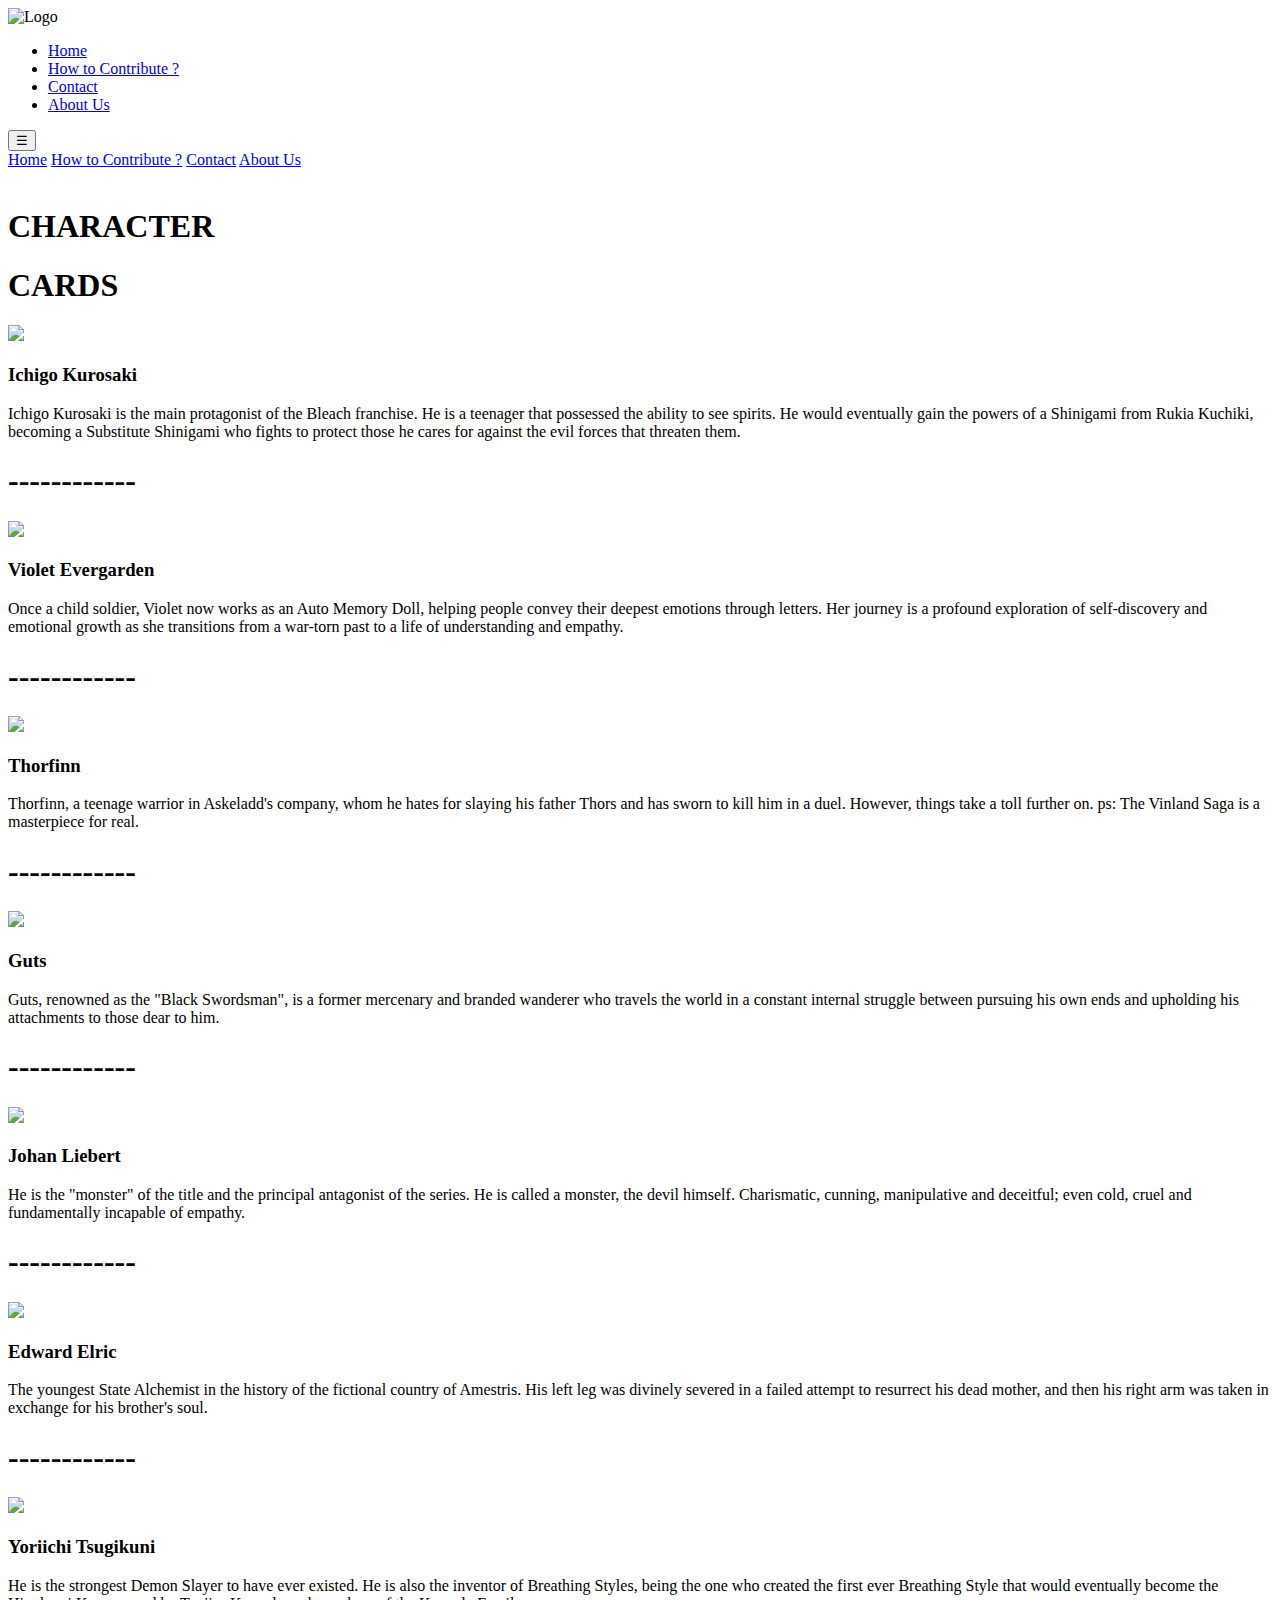
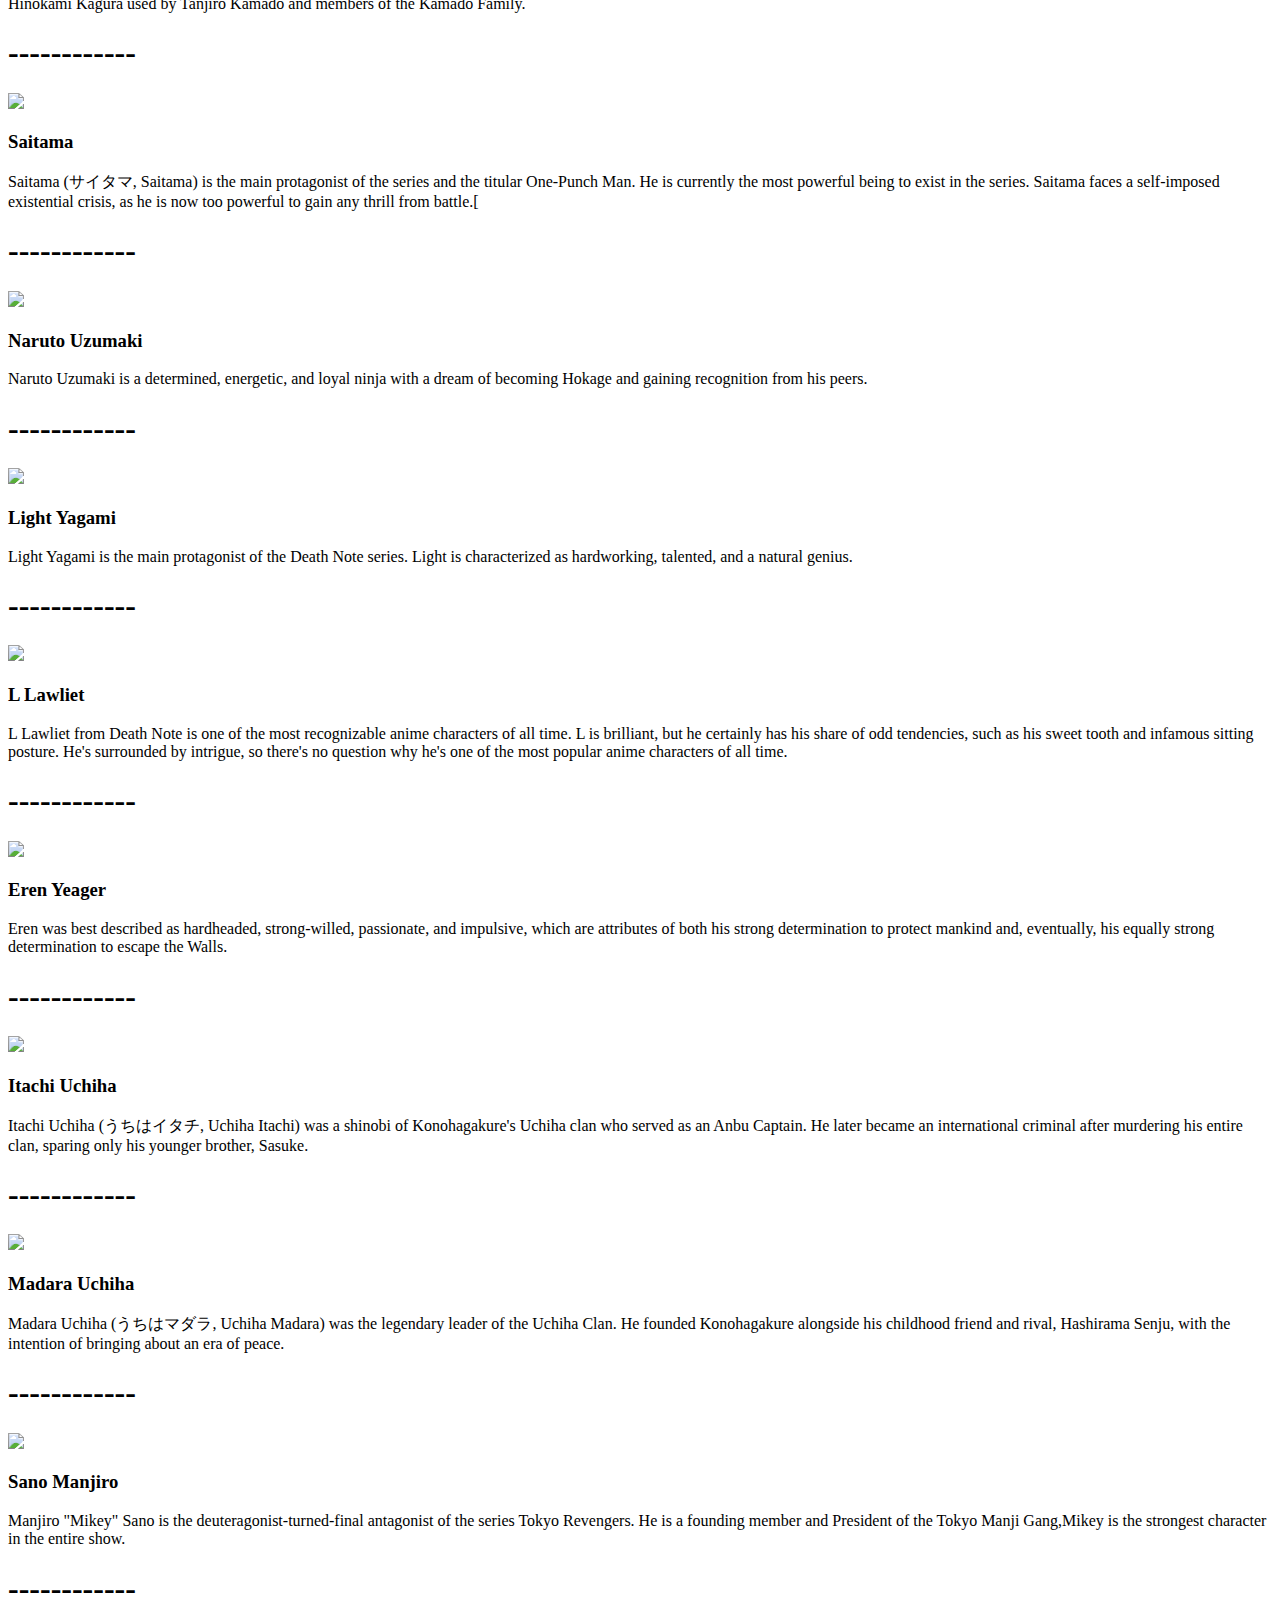
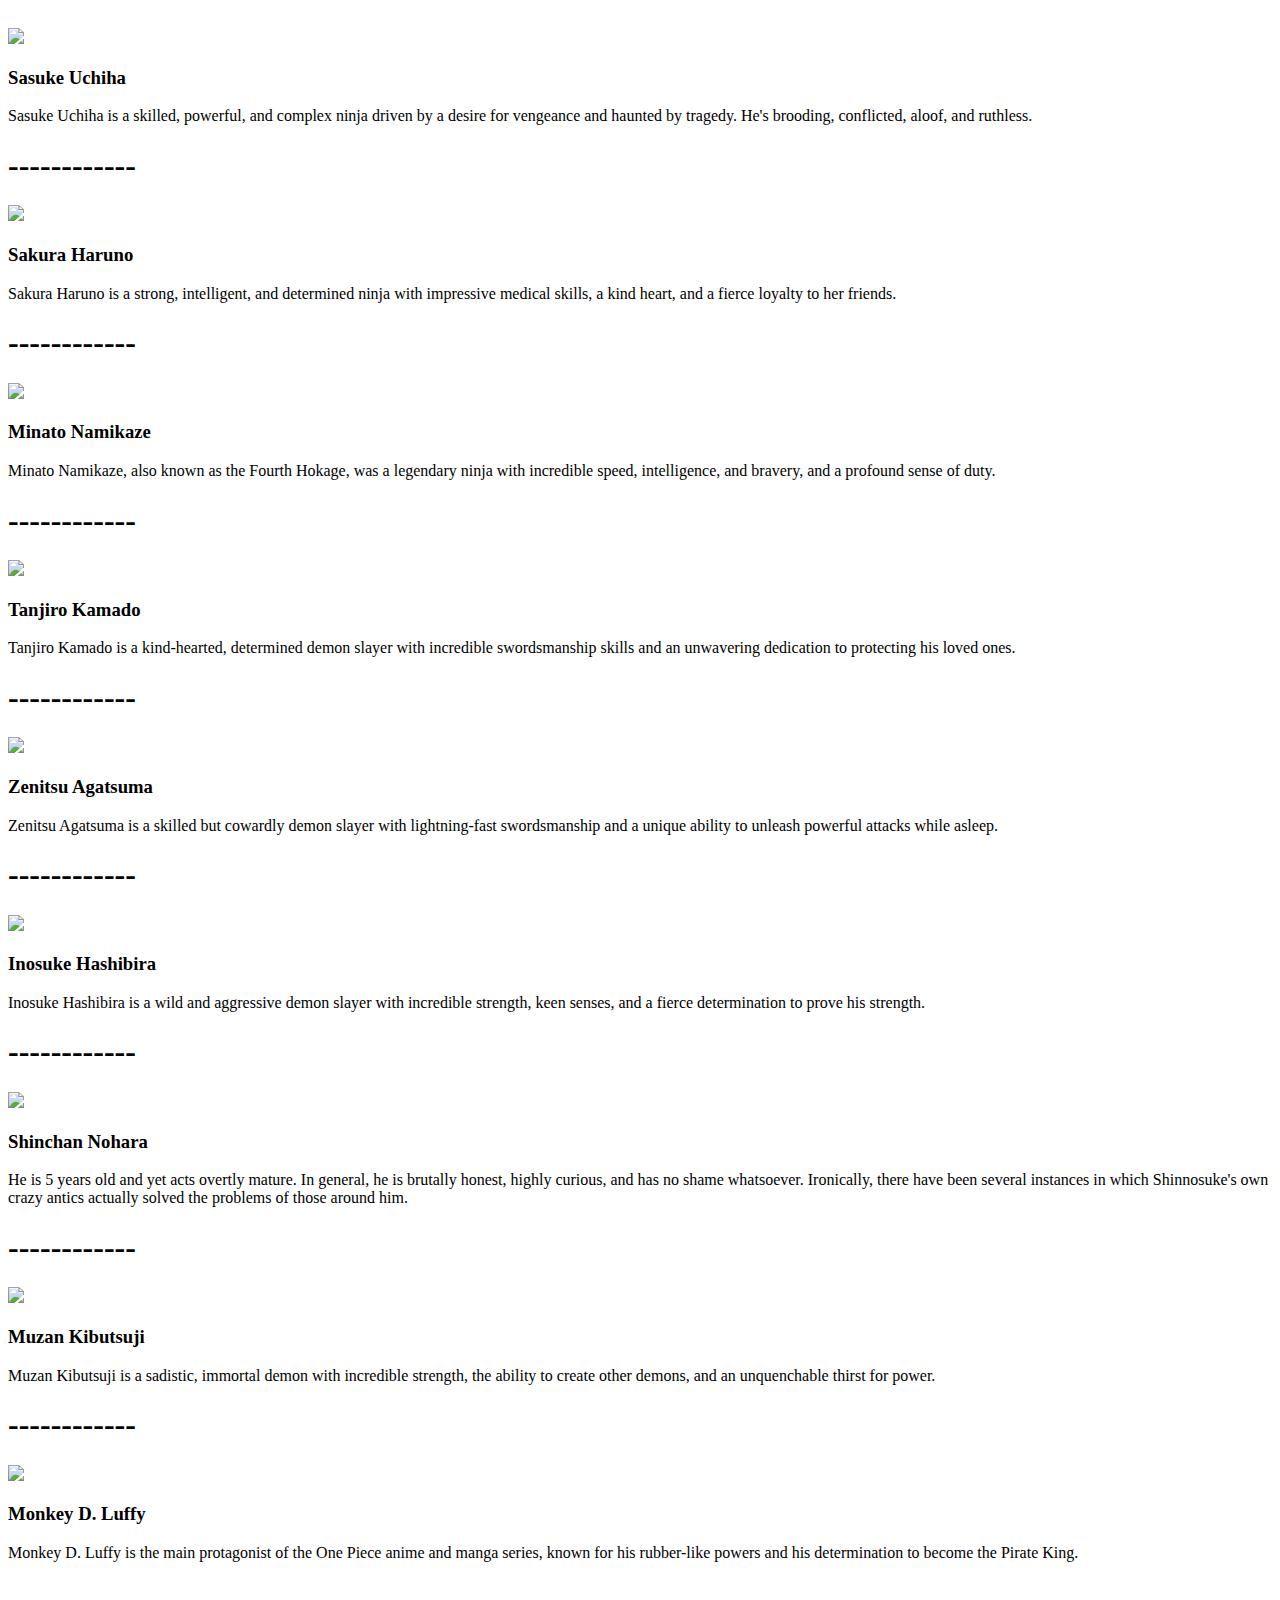
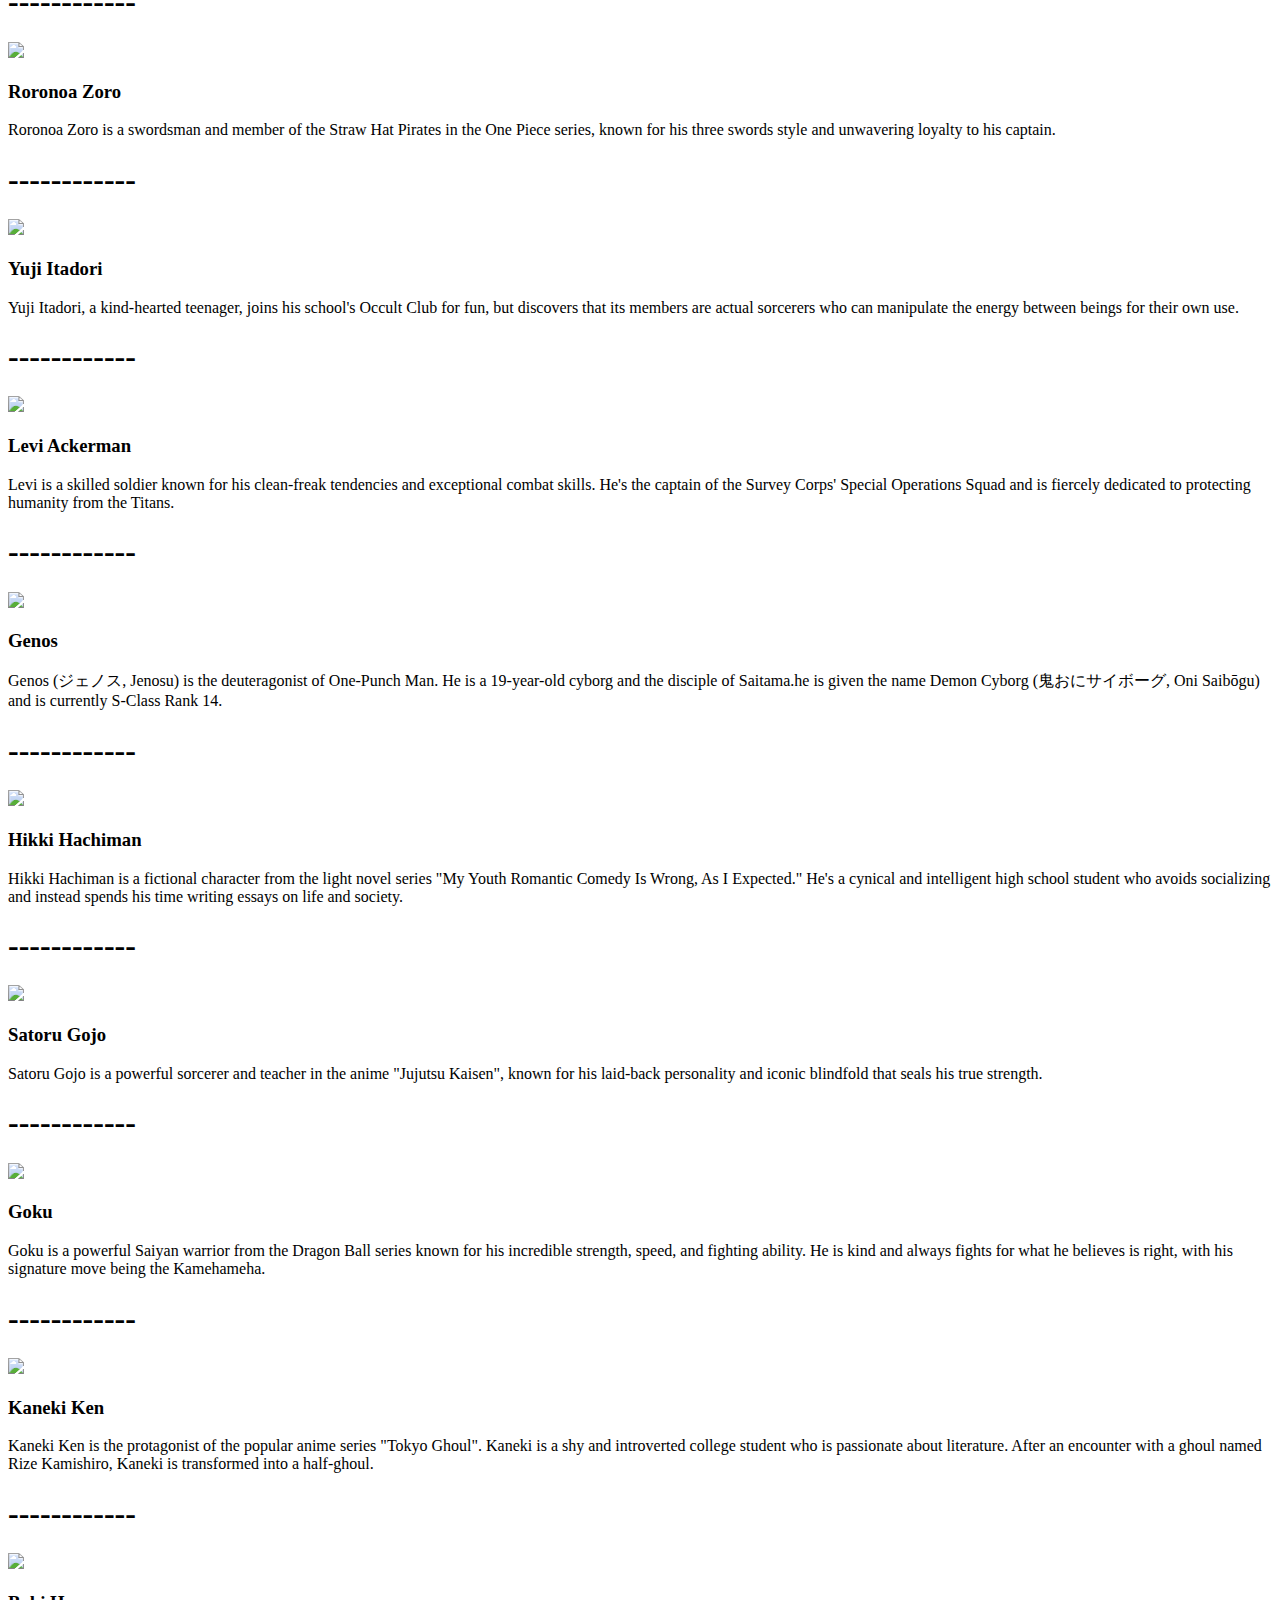
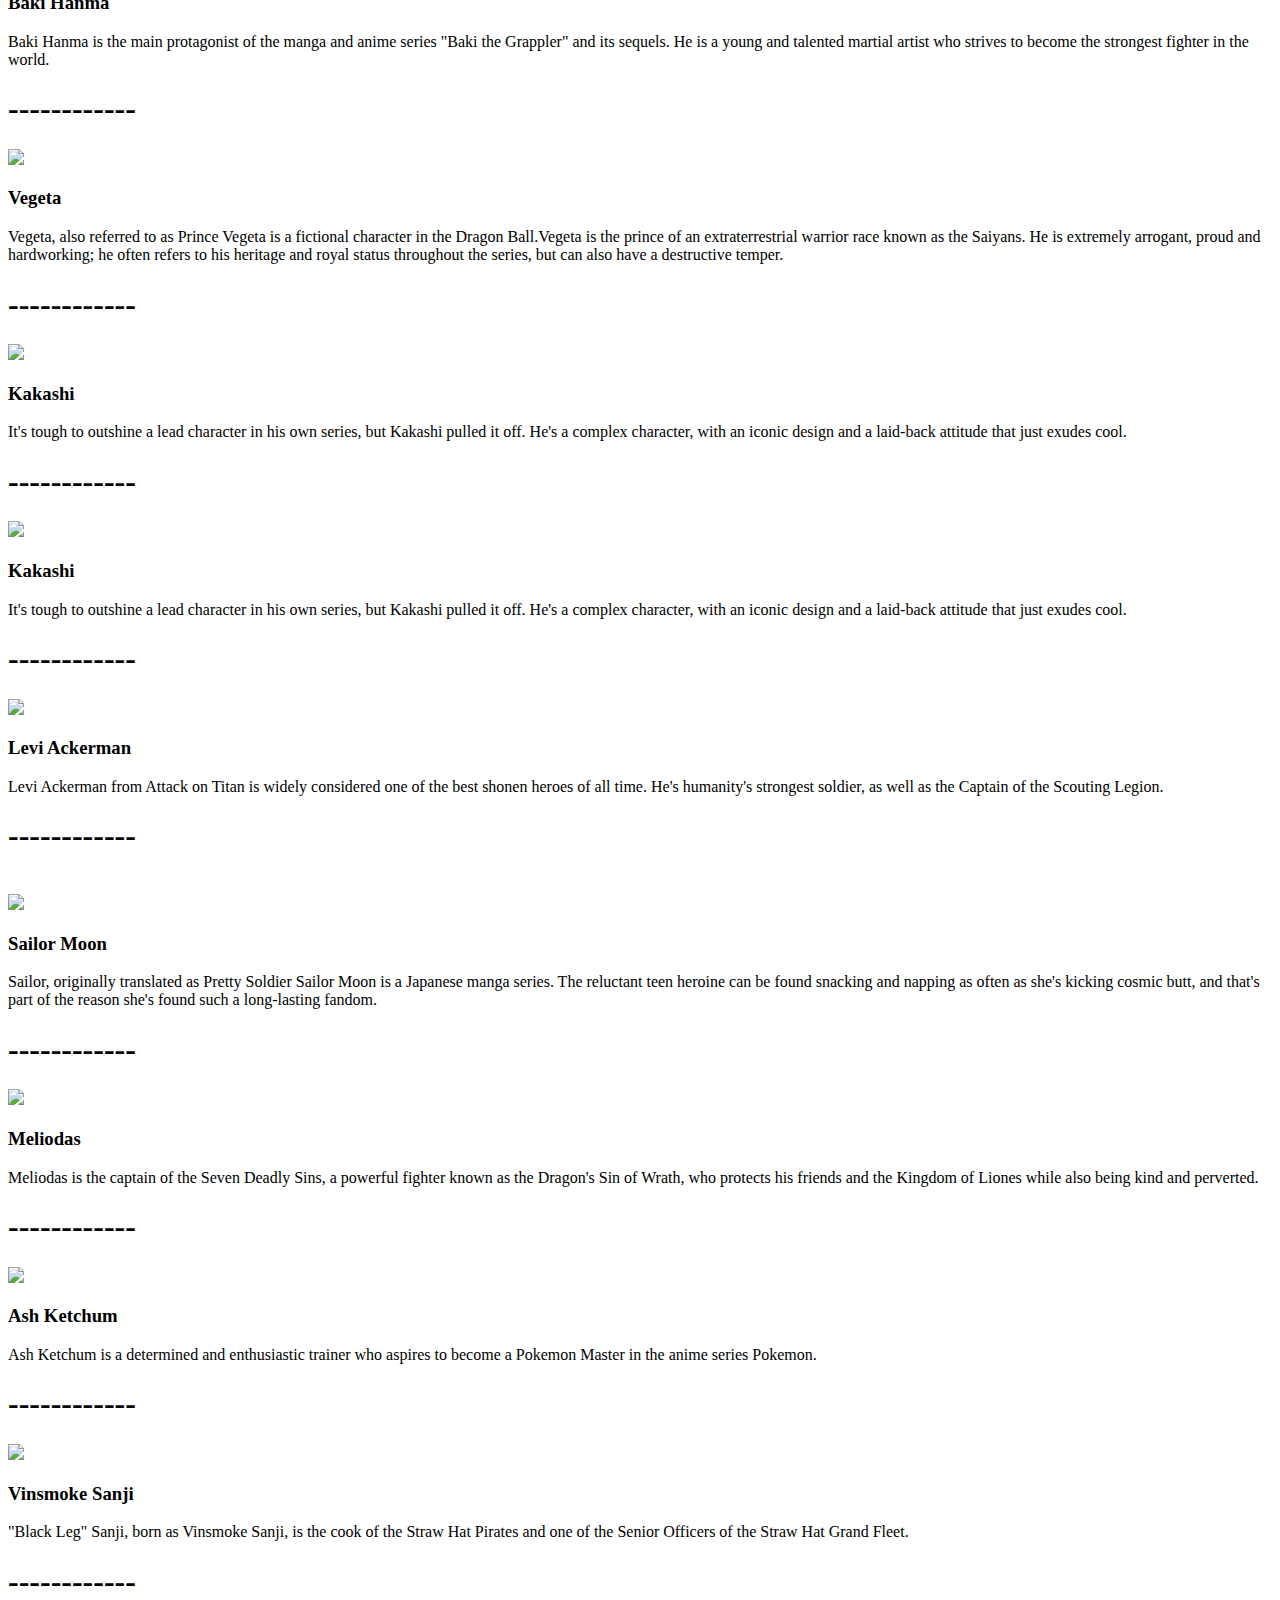
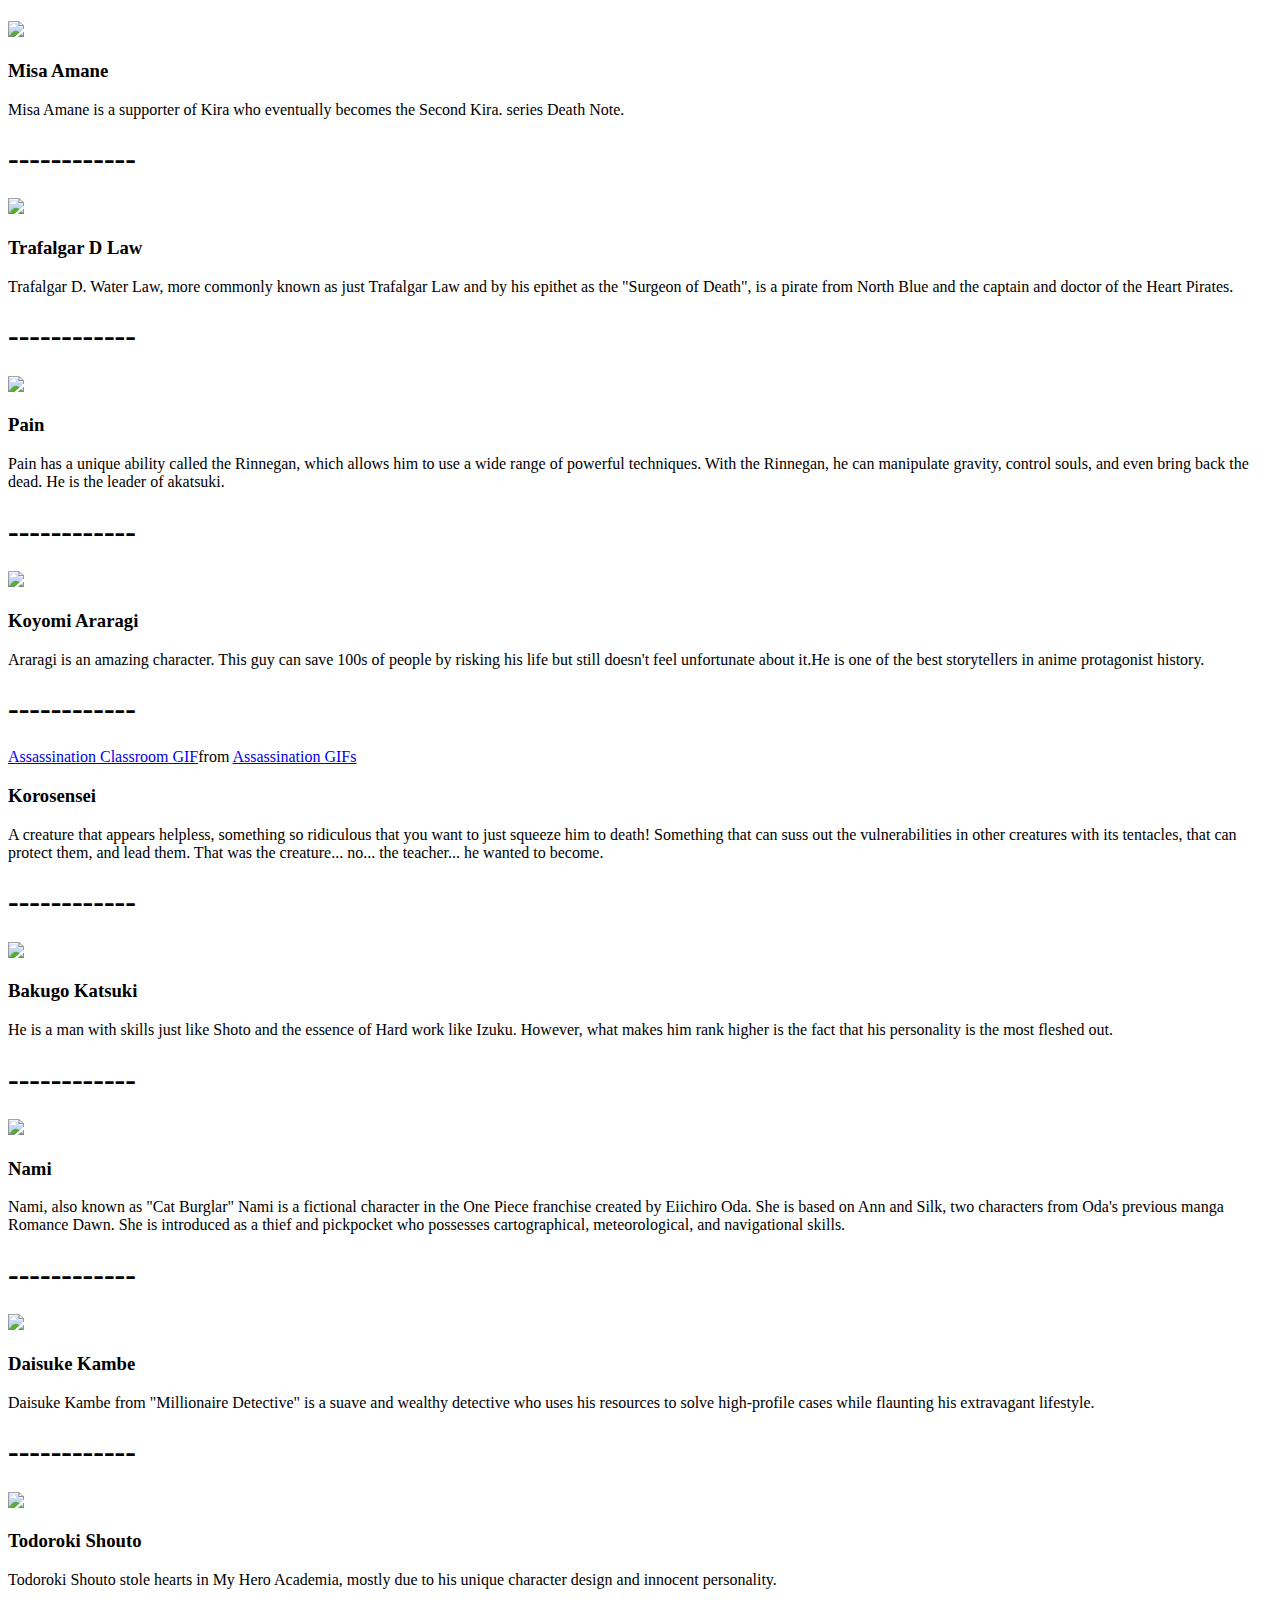
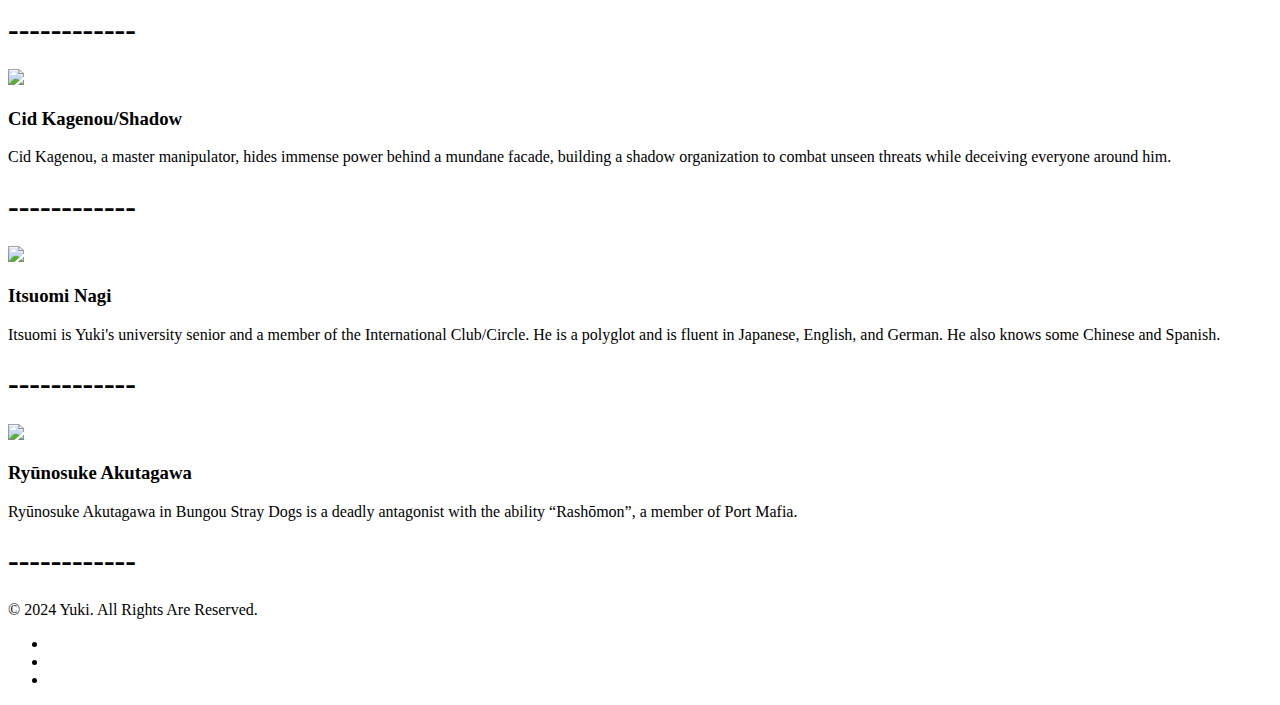
==== commit f35bc1c5: "Merge pull request #10 from CORNDOG-SELLER/patch-1" ====
--- a/index.html
+++ b/index.html
@@ -1083,6 +1083,24 @@
     </div>
   </div>
   <!--   ending -->
+    <!-- 45th character -->
+  <div class="container">
+    <div class="card">
+      <div class="face face1">
+        <div class="content">
+          <img src="https://media1.tenor.com/m/tAvl8_RABi0AAAAC/ry%C5%ABnosuke-akutagawa-bungou-stray-dogs.gif">
+          <h3>Ryūnosuke Akutagawa </h3>
+        </div>
+      </div>
+      <div class="face face2">
+        <div class="content">
+          <p>Ryūnosuke Akutagawa in Bungou Stray Dogs is a deadly antagonist with the ability “Rashōmon”, a member of Port Mafia.</p>
+          <h1>------------</h1>
+        </div>
+      </div>
+    </div>
+  </div>
+  <!--   ending -->
     
 </div>
 </body>
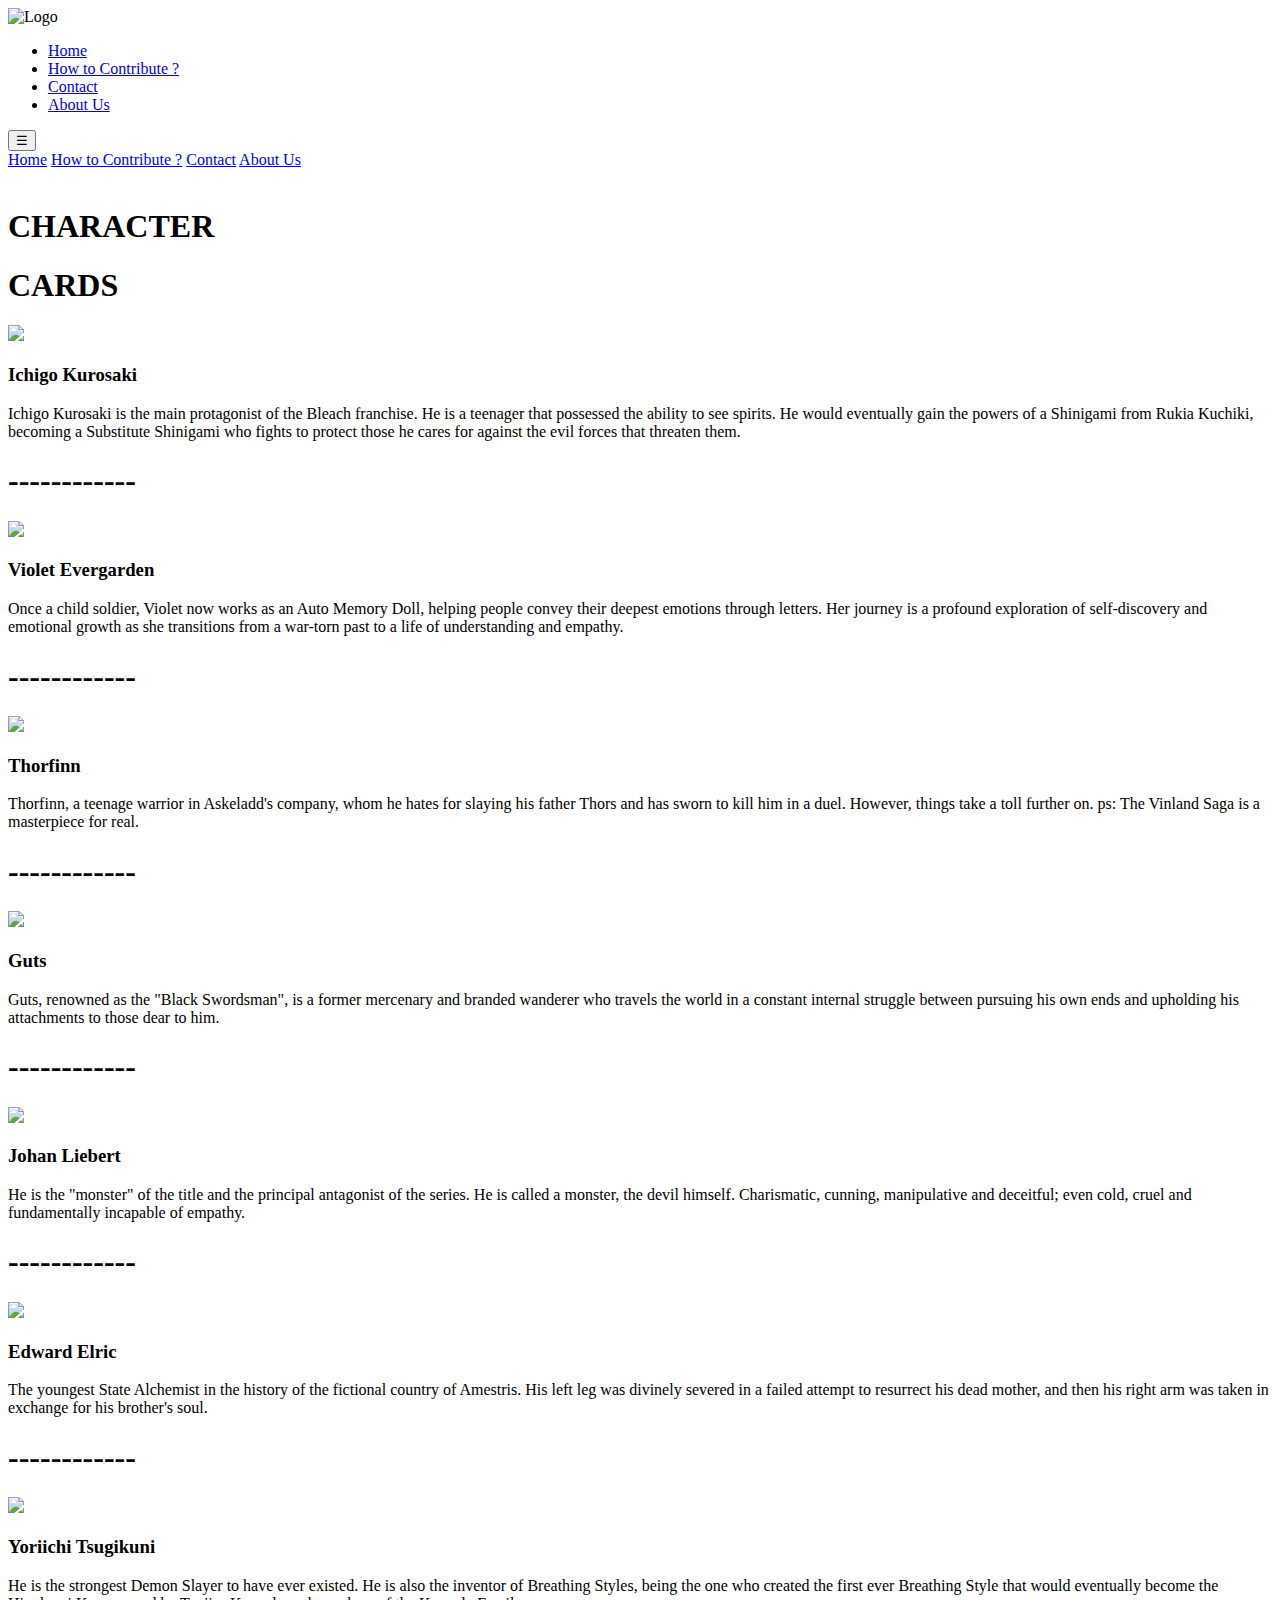
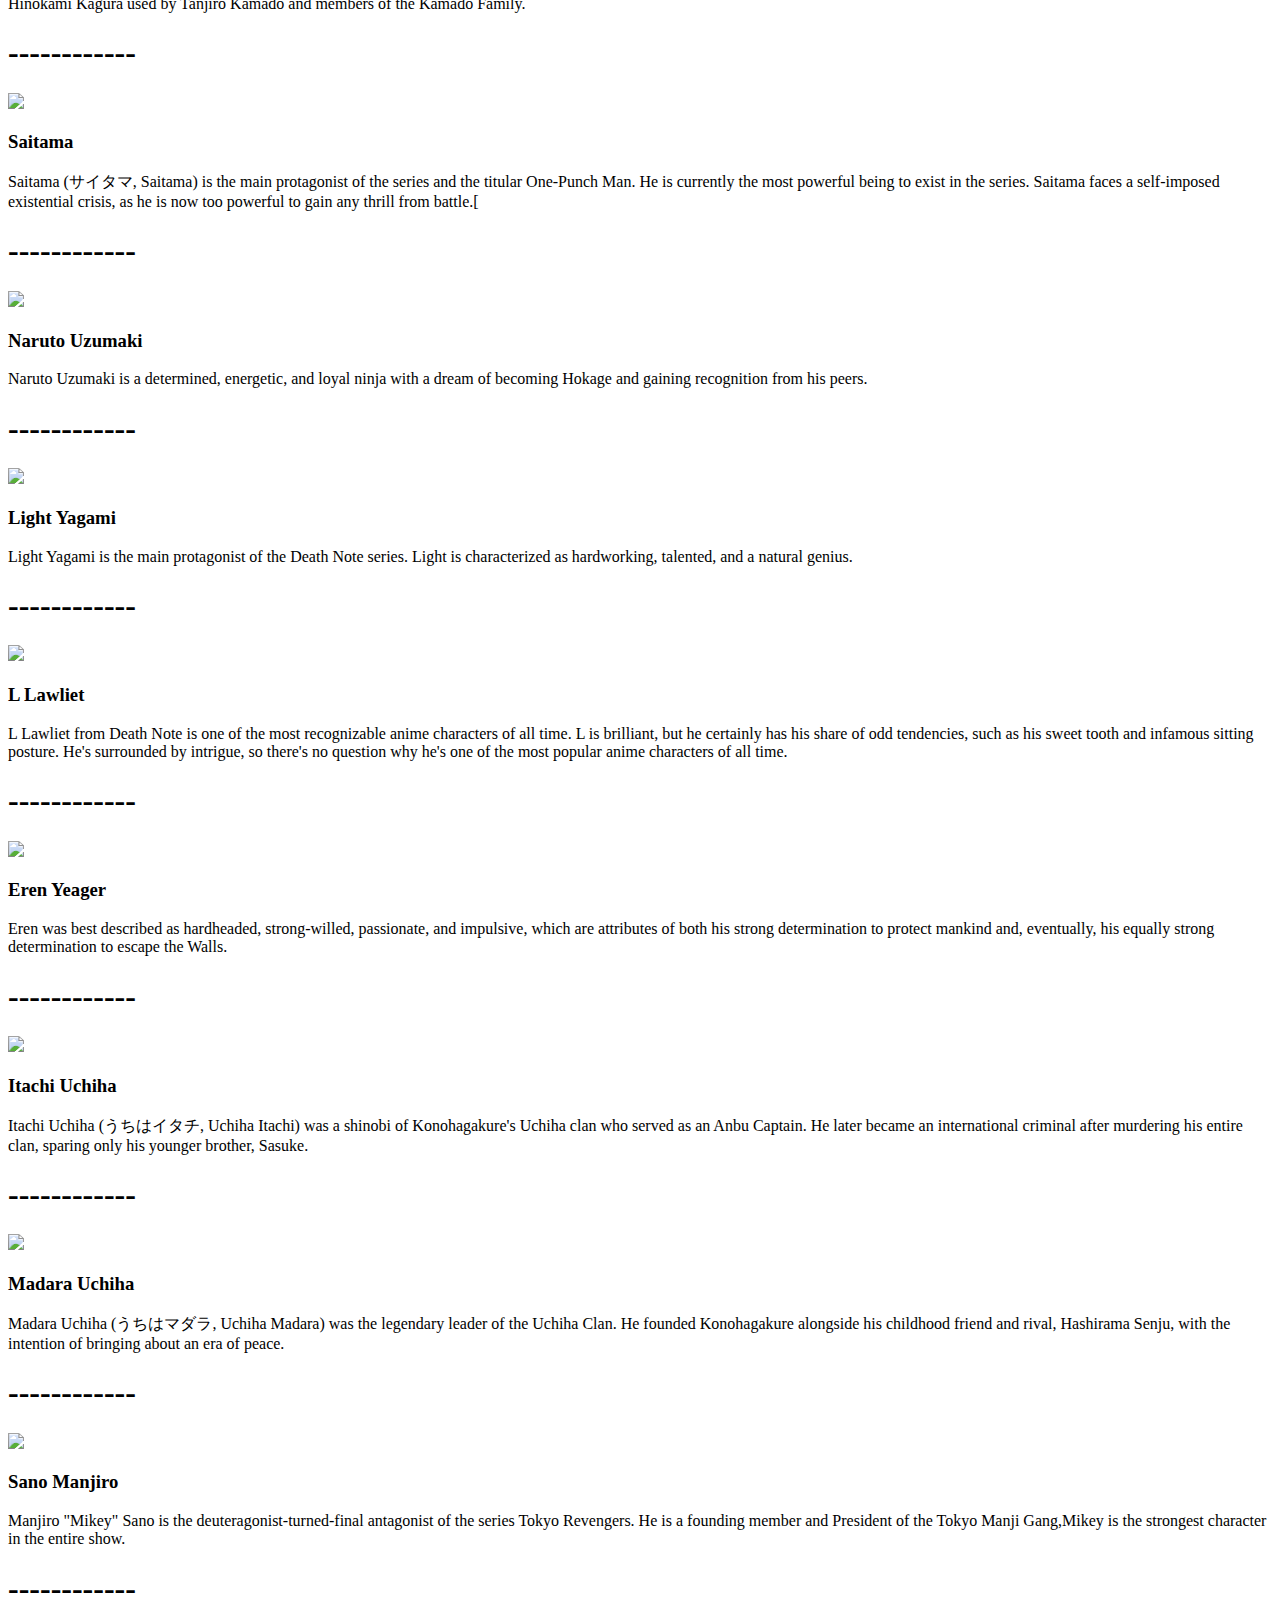
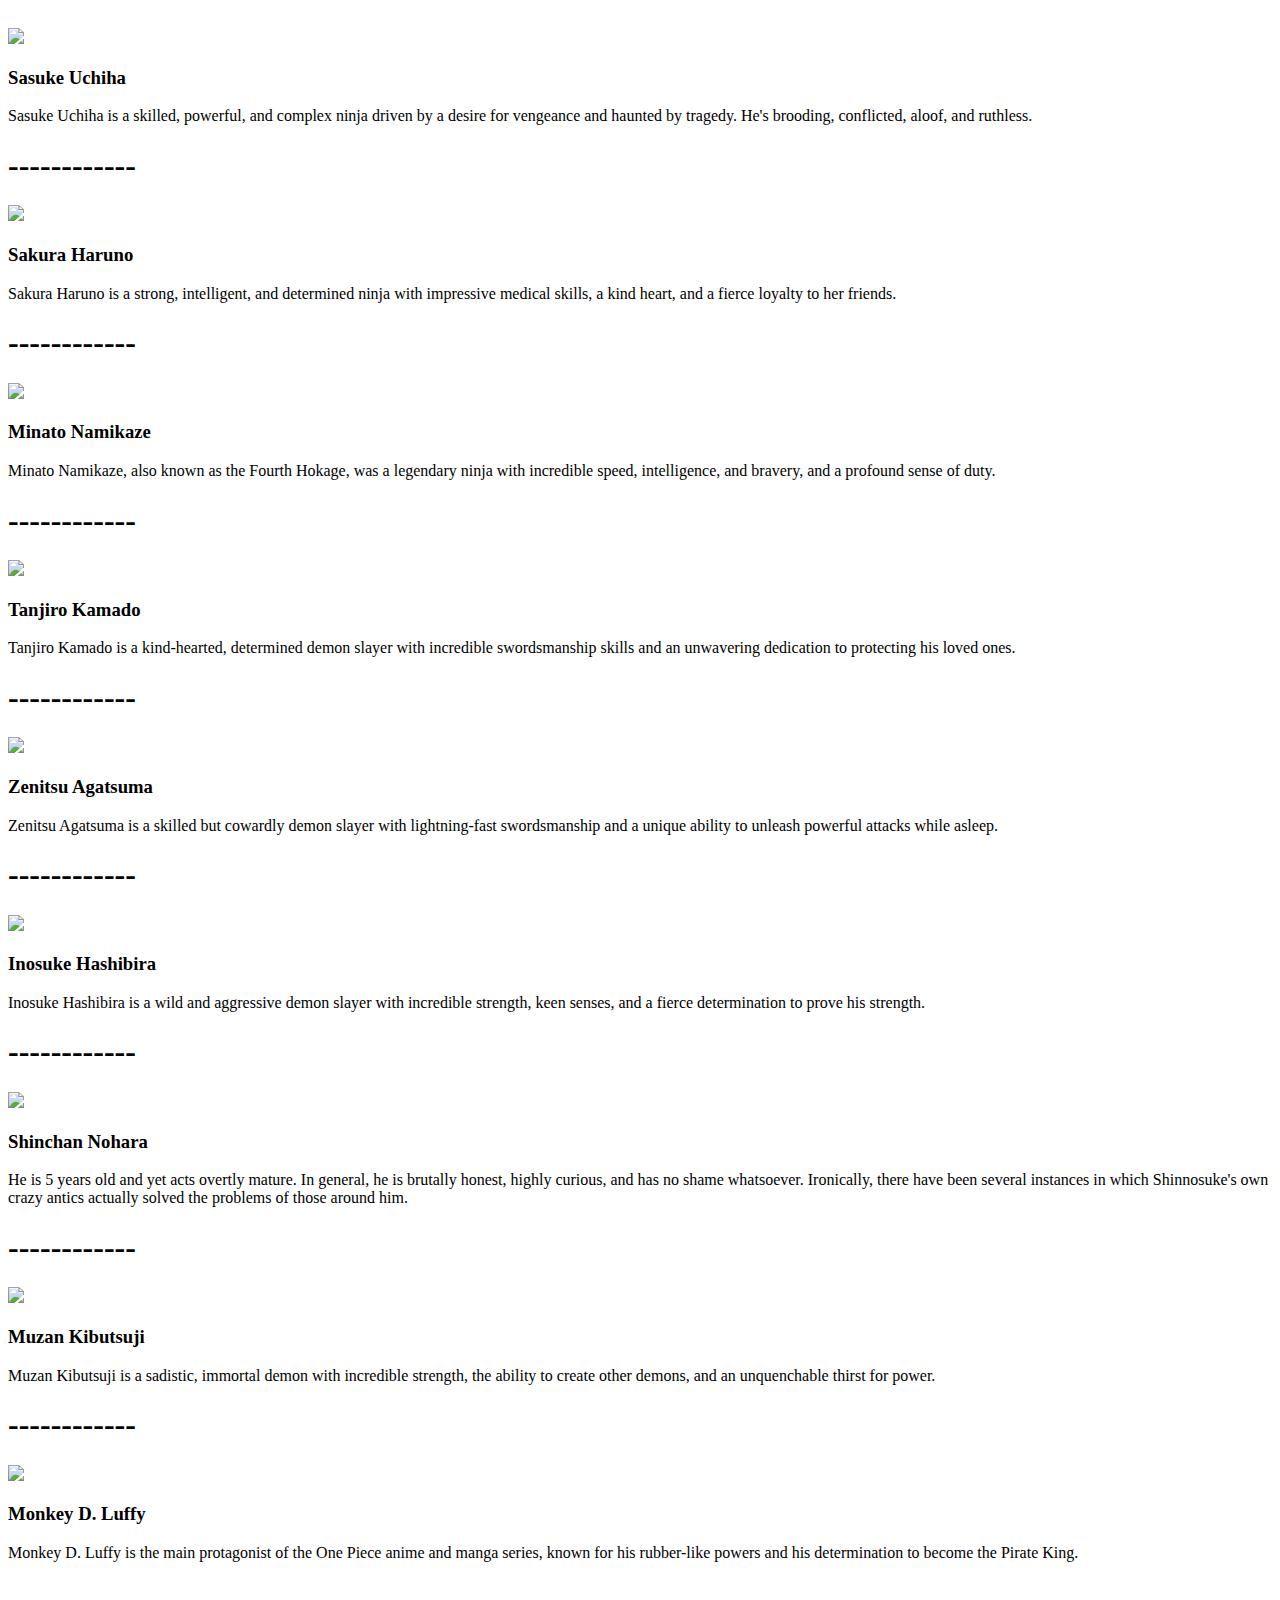
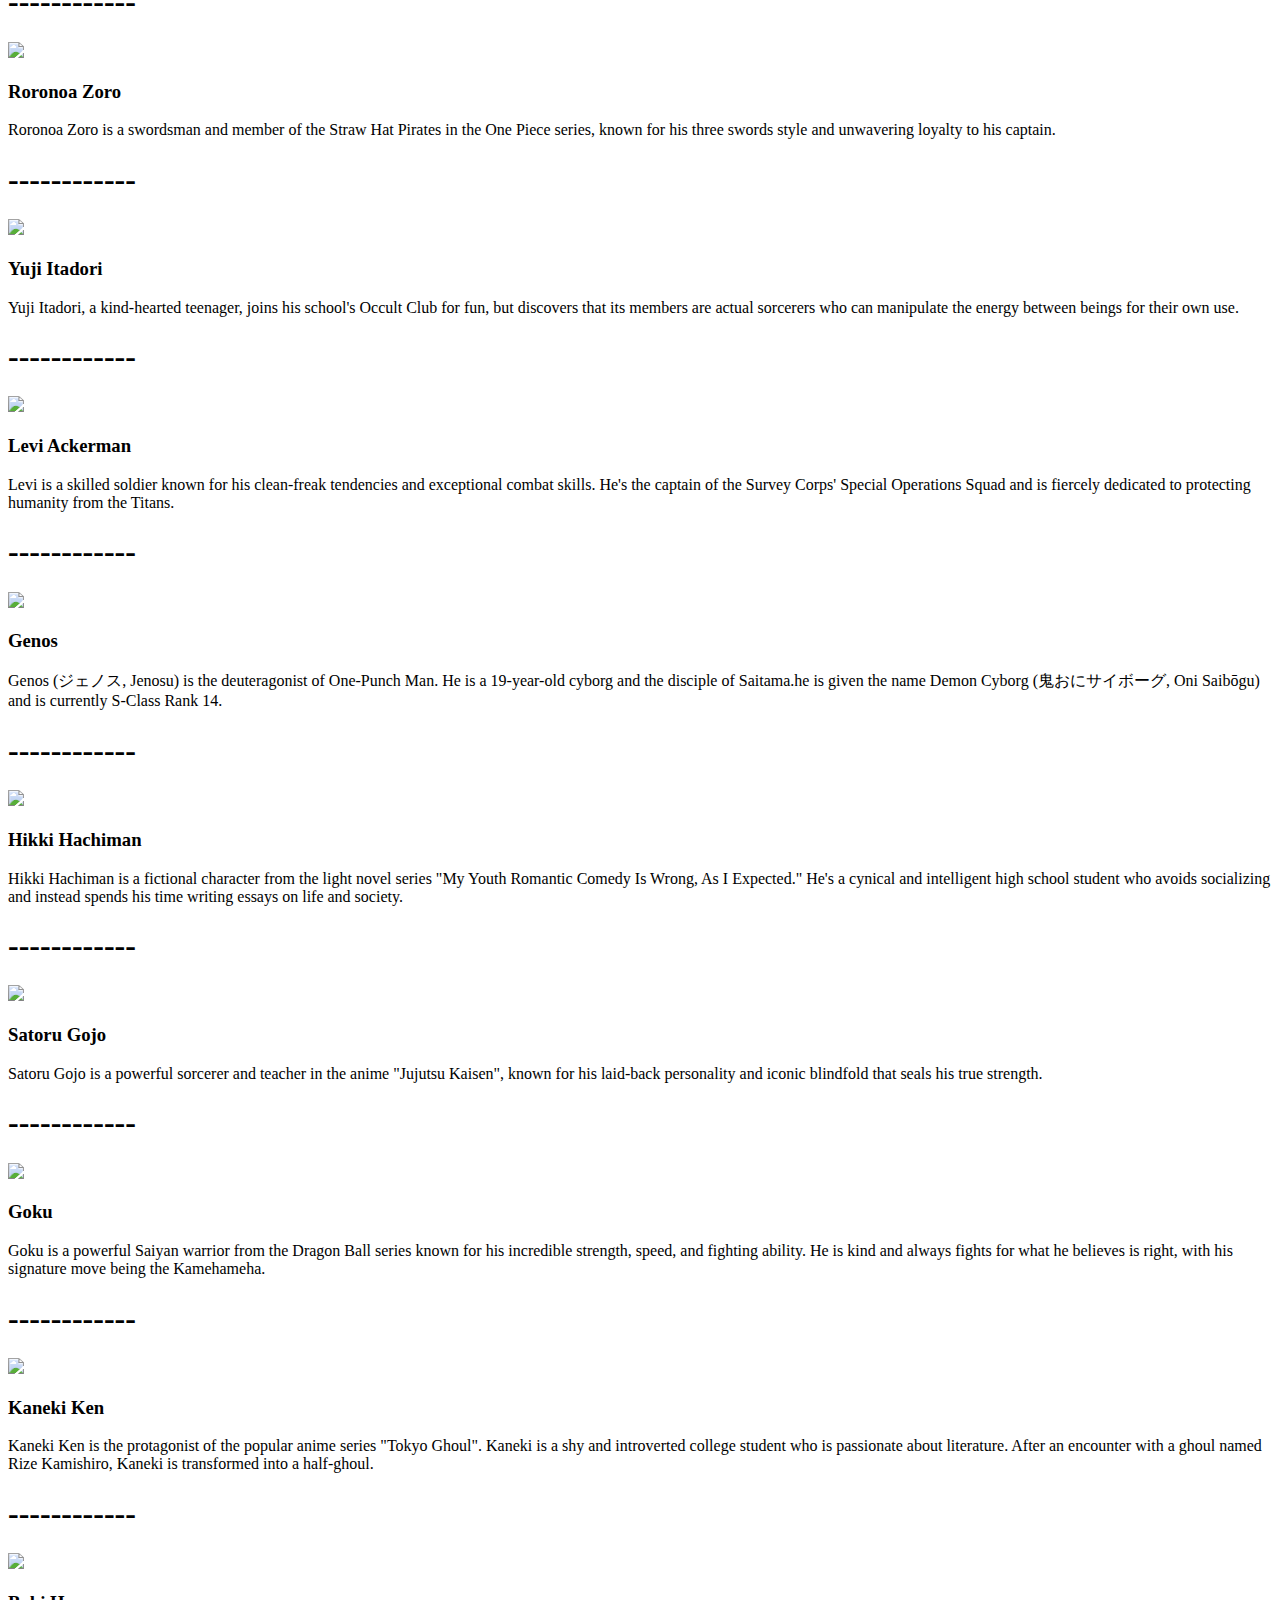
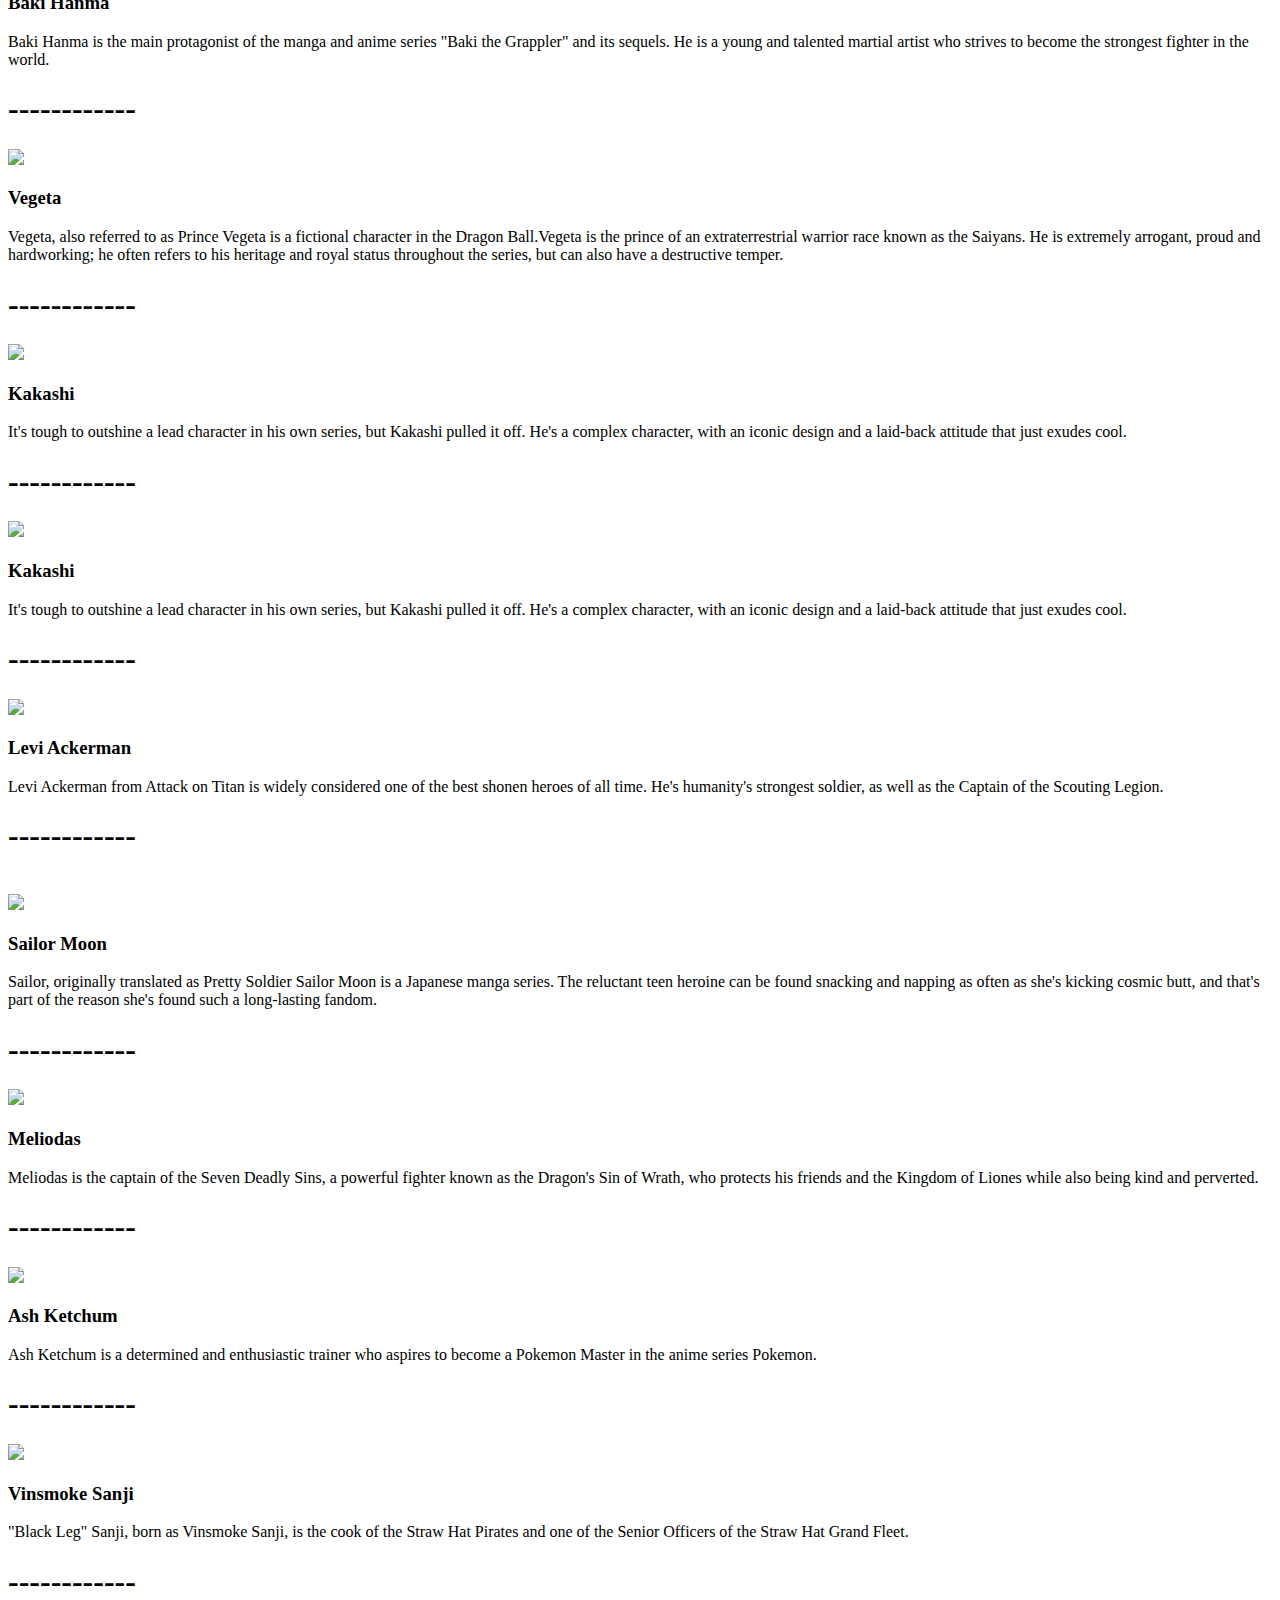
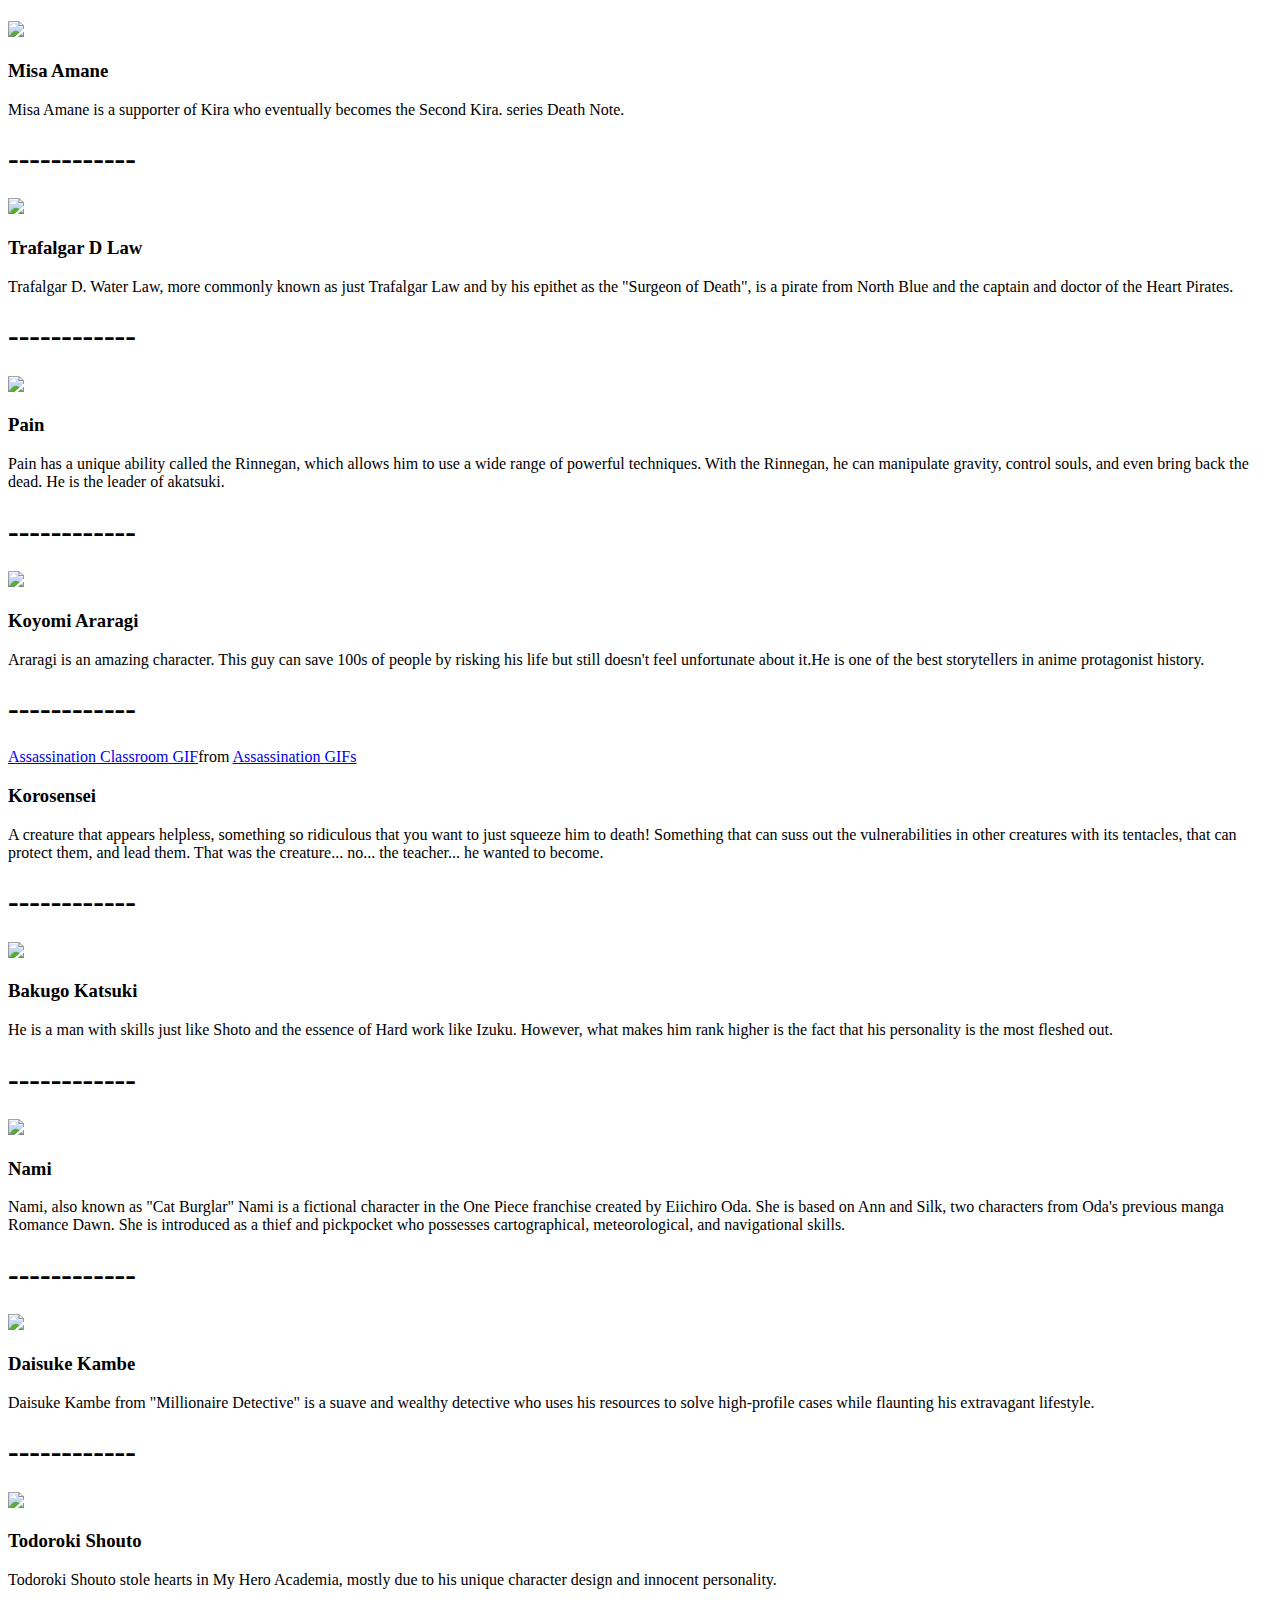
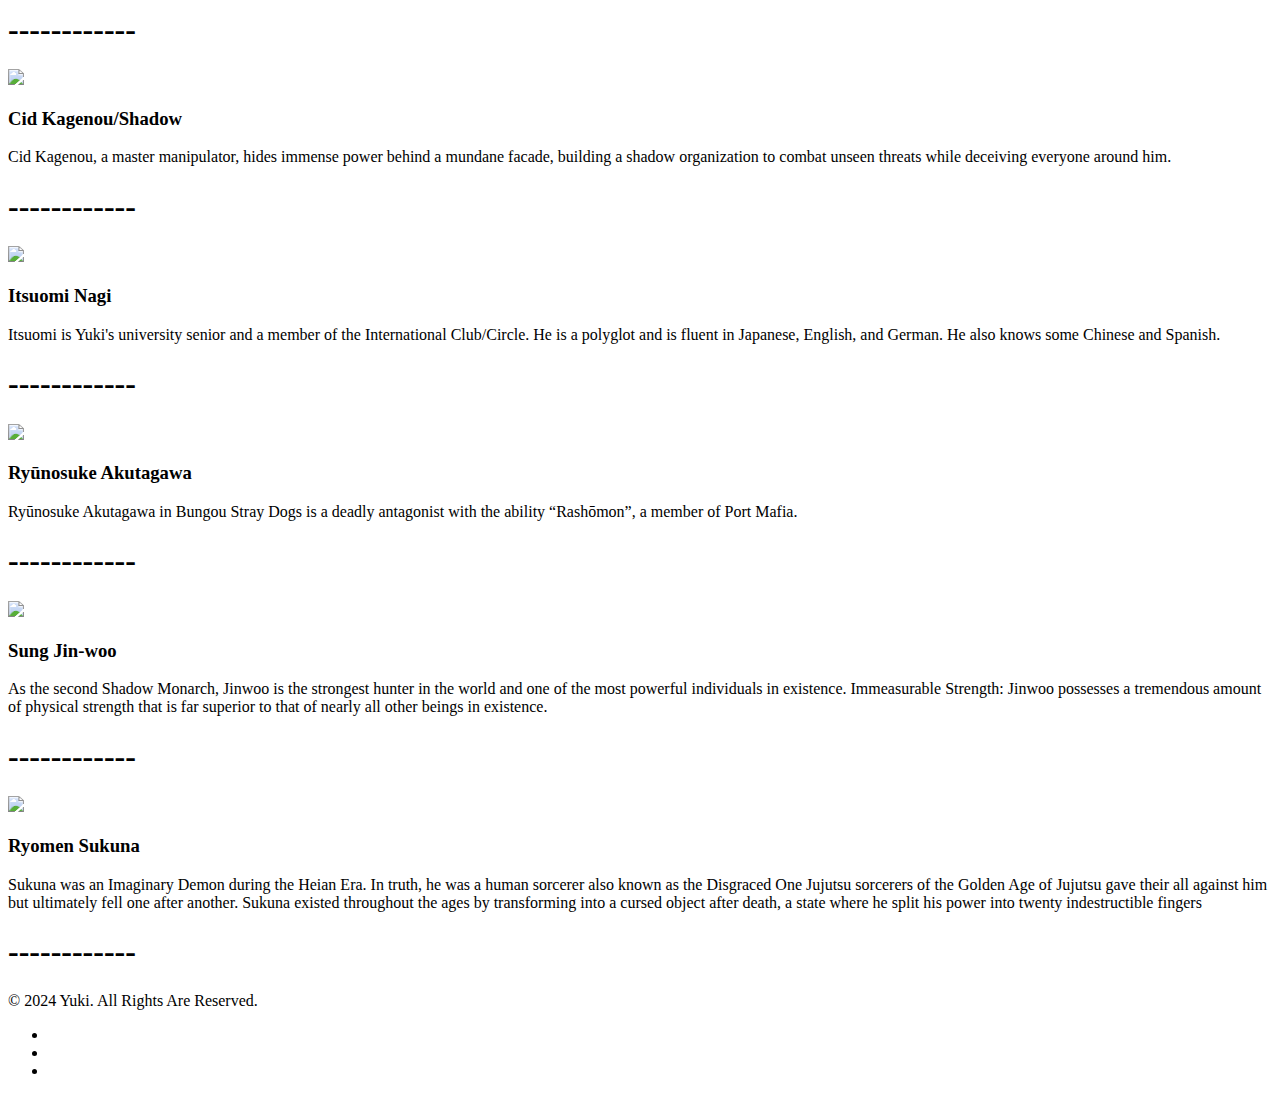
==== commit ec1f4e96: "Update index.html" ====
--- a/index.html
+++ b/index.html
@@ -1083,6 +1083,7 @@
     </div>
   </div>
   <!--   ending -->
+    
     <!-- 45th character -->
   <div class="container">
     <div class="card">
@@ -1101,6 +1102,44 @@
     </div>
   </div>
   <!--   ending -->
+    
+<!-- 46th character -->
+      <div class="container">
+    <div class="card">
+      <div class="face face1">
+        <div class="content">
+          <img src="https://media1.tenor.com/m/mOnfAypyyDcAAAAC/sung-jin-woo-solo-leveling.gif">
+          <h3>Sung Jin-woo </h3>
+        </div>
+      </div>
+      <div class="face face2">
+        <div class="content">
+          <p>As the second Shadow Monarch, Jinwoo is the strongest hunter in the world and one of the most powerful individuals in existence. Immeasurable Strength: Jinwoo possesses a tremendous amount of physical strength that is far superior to that of nearly all other beings in existence.</p>
+          <h1>------------</h1>
+        </div>
+      </div>
+    </div>
+  </div>
+    <!--   ending -->
+
+    <!-- 47th character -->
+      <div class="container">
+    <div class="card">
+      <div class="face face1">
+        <div class="content">
+          <img src="https://media1.tenor.com/m/vIN-PgueZOMAAAAC/sukuna.gif">
+          <h3>Ryomen Sukuna</h3>
+        </div>
+      </div>
+      <div class="face face2">
+        <div class="content">
+          <p>Sukuna was an Imaginary Demon during the Heian Era. In truth, he was a human sorcerer also known as the Disgraced One Jujutsu sorcerers of the Golden Age of Jujutsu gave their all against him but ultimately fell one after another. Sukuna existed throughout the ages by transforming into a cursed object after death, a state where he split his power into twenty indestructible fingers</p>
+          <h1>------------</h1>
+        </div>
+      </div>
+    </div>
+  </div>
+    <!--   ending -->
     
 </div>
 </body>
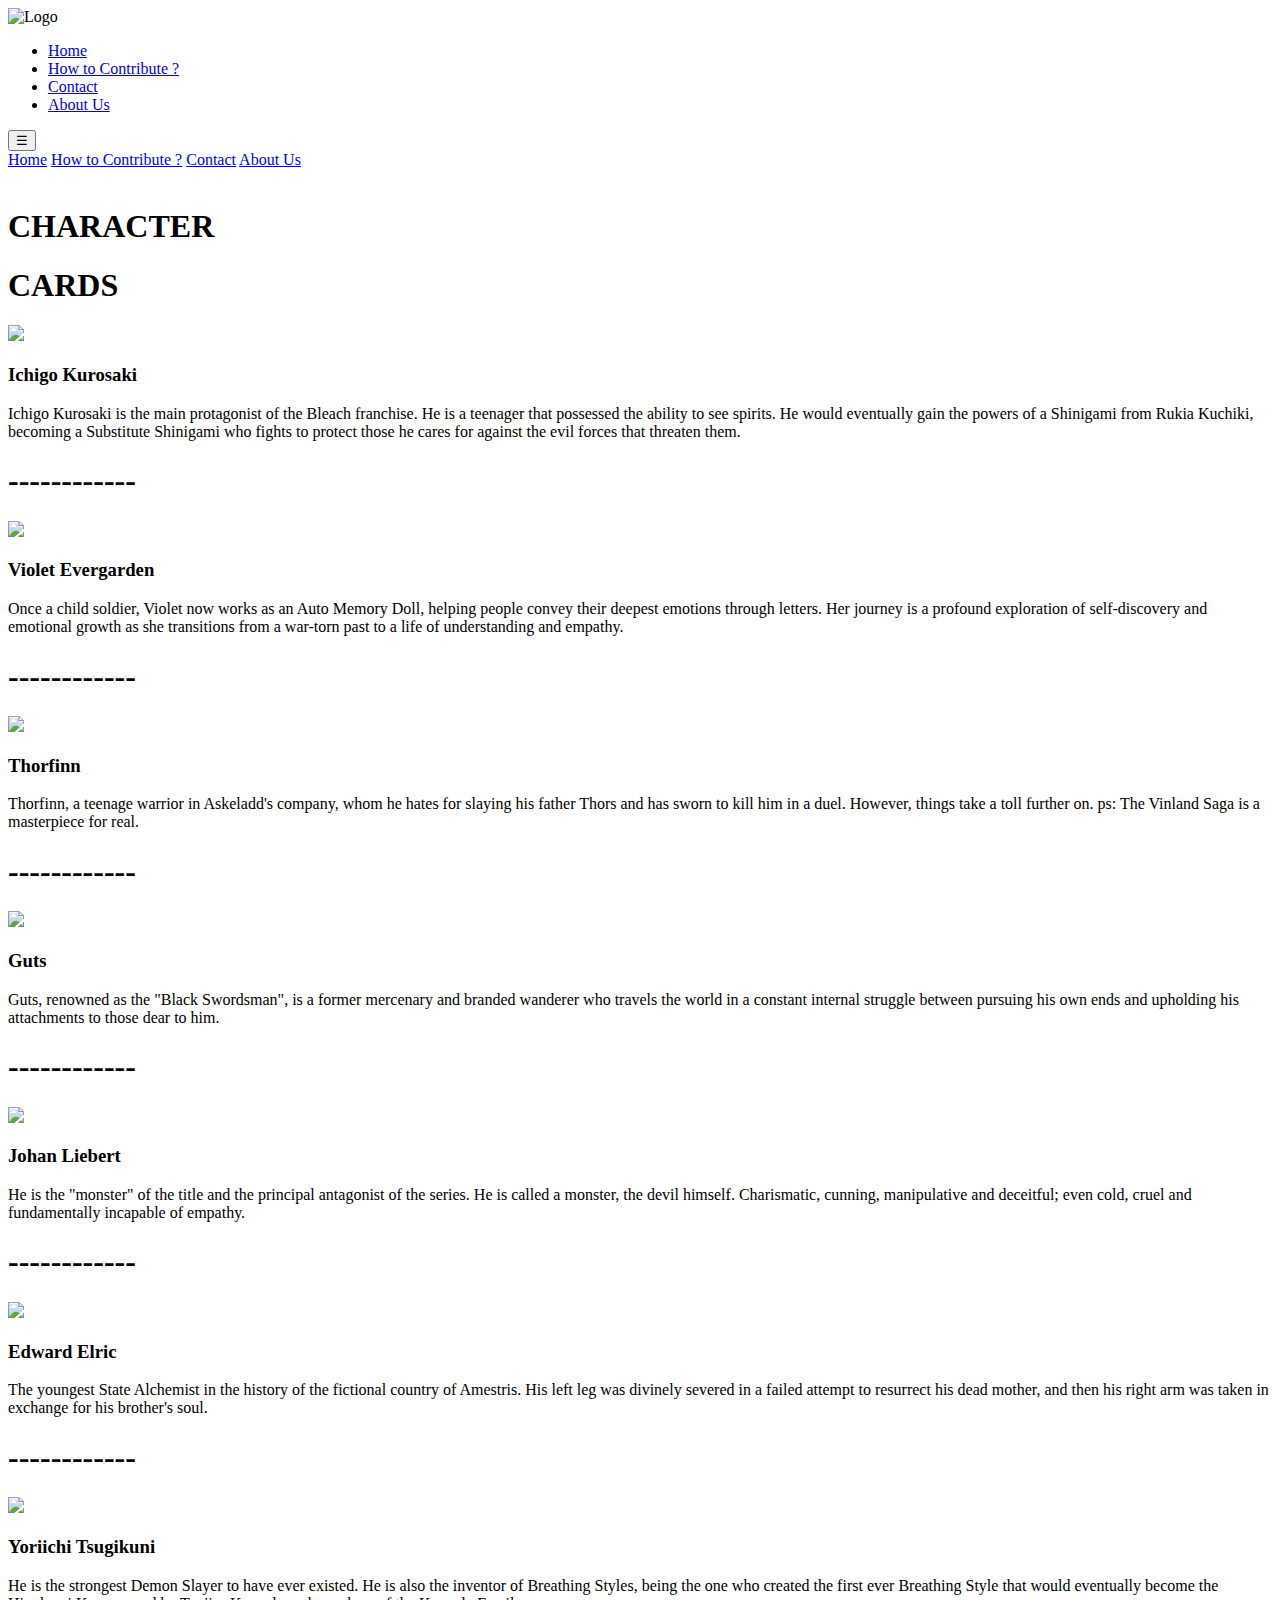
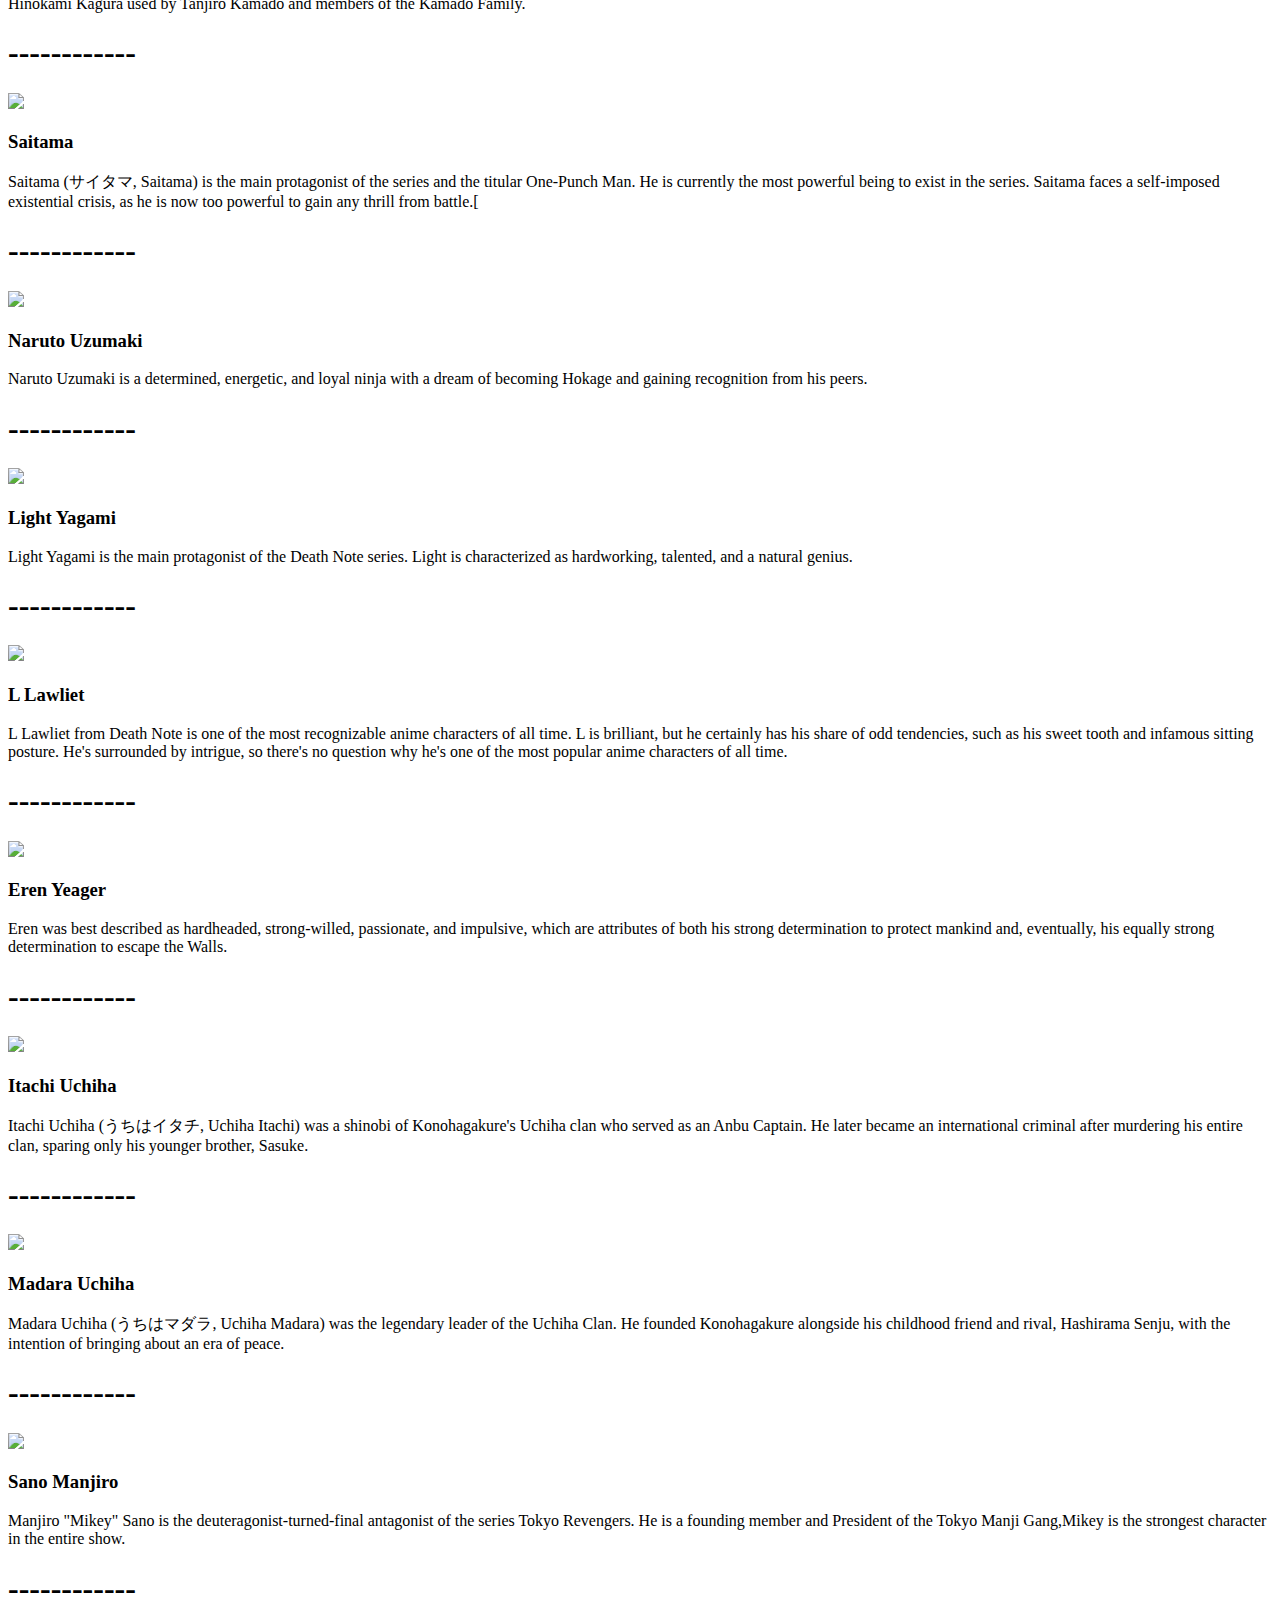
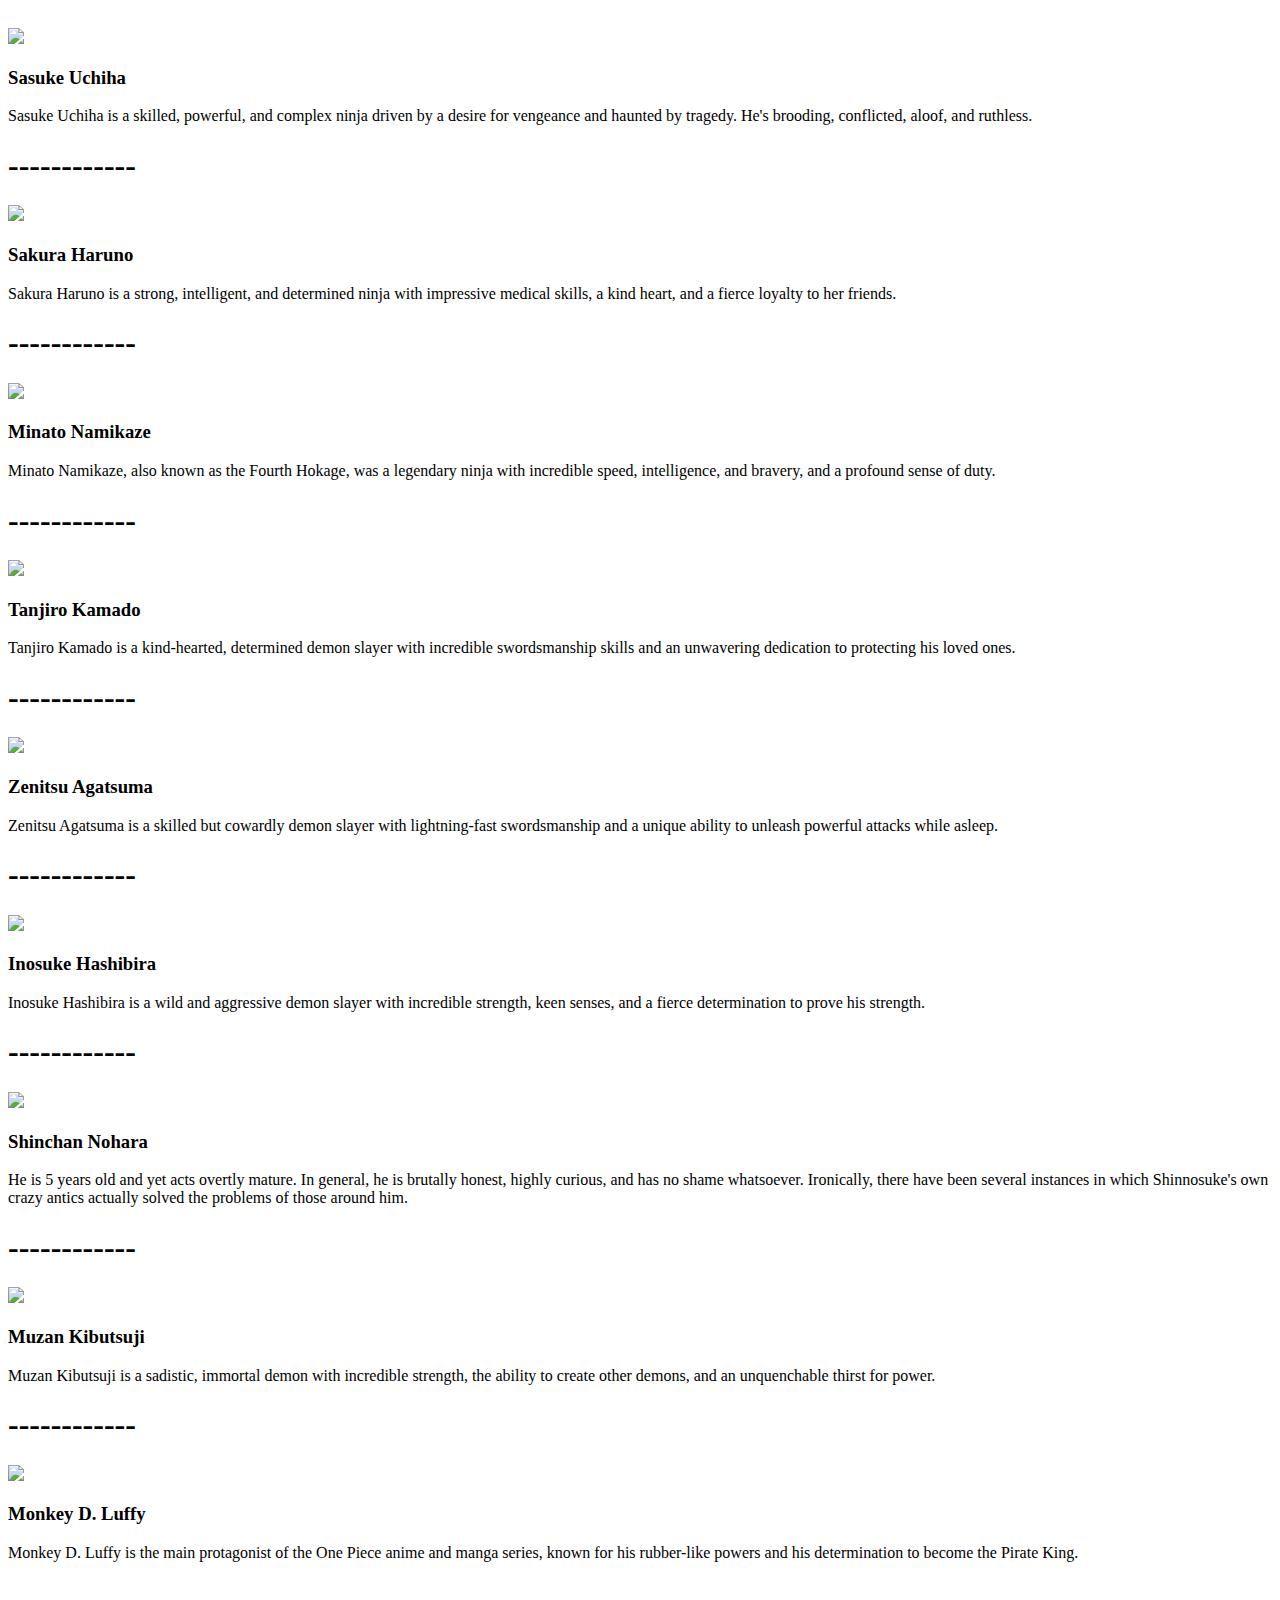
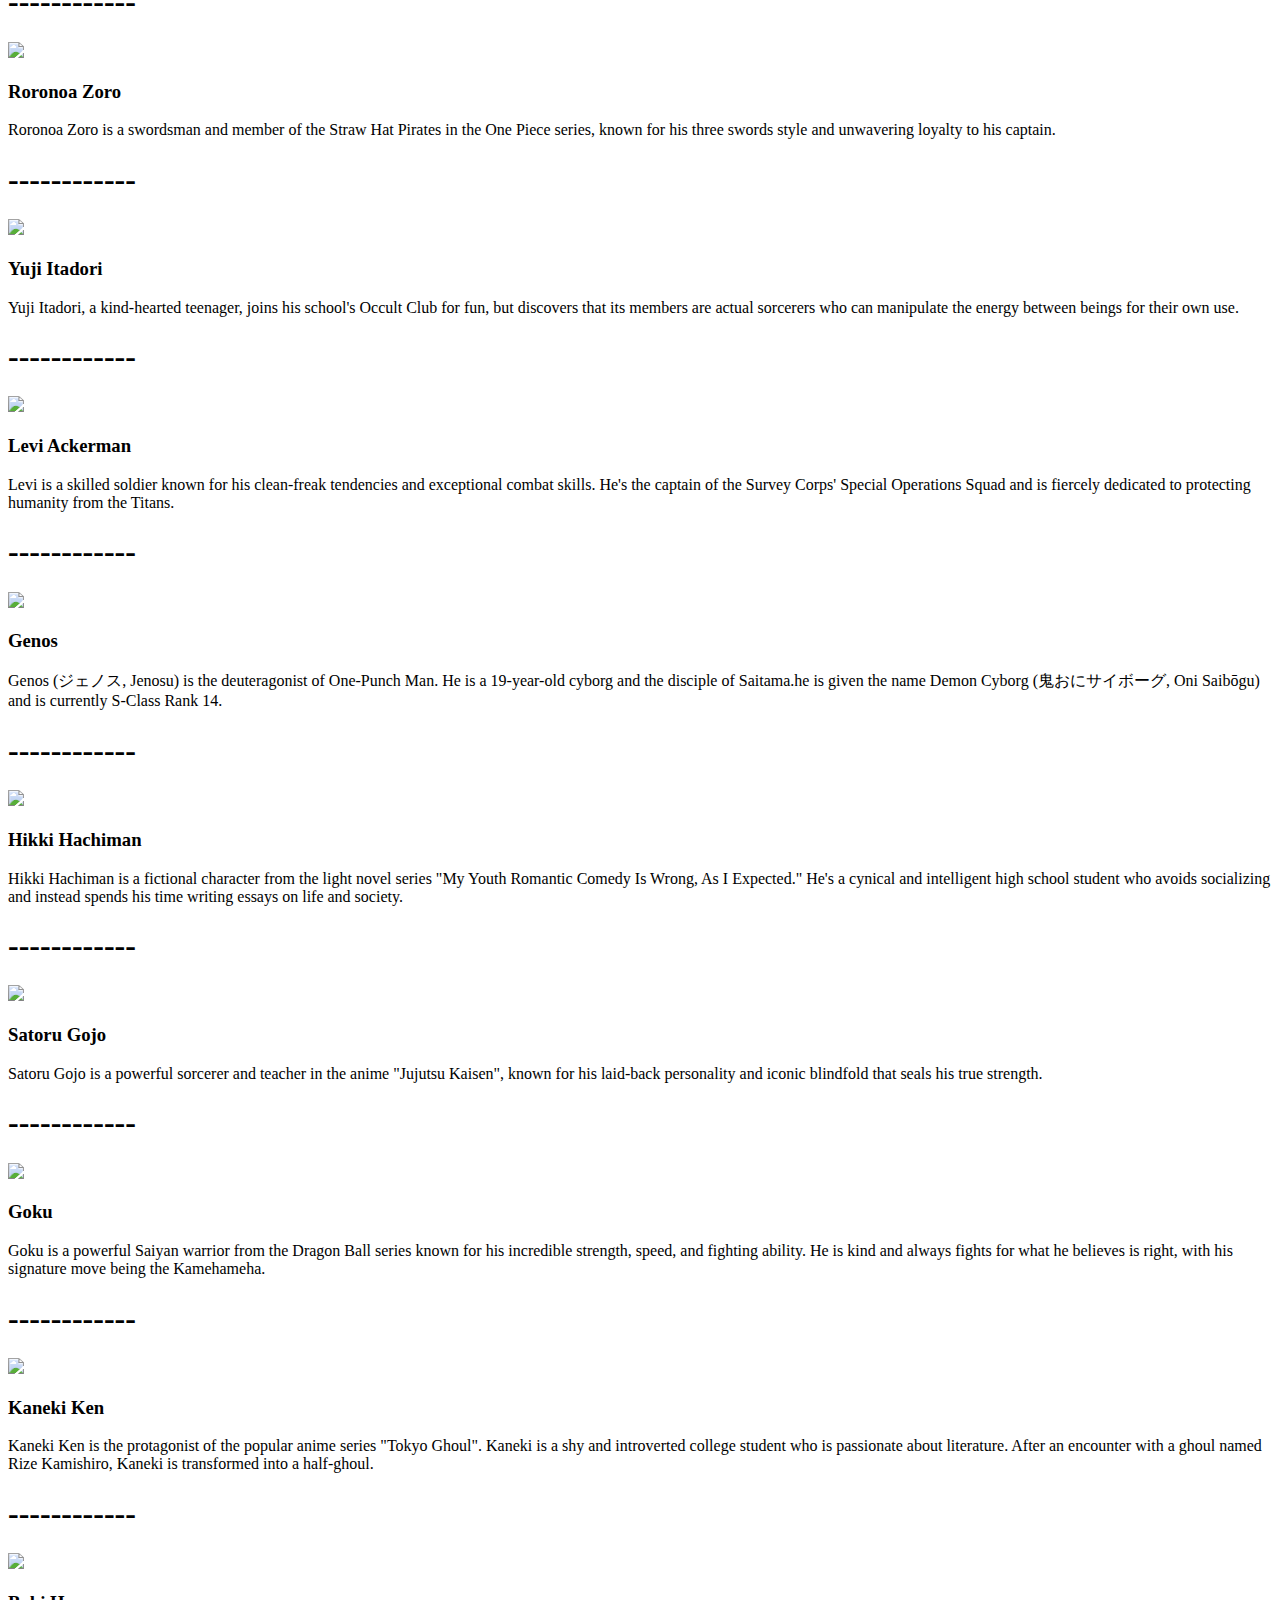
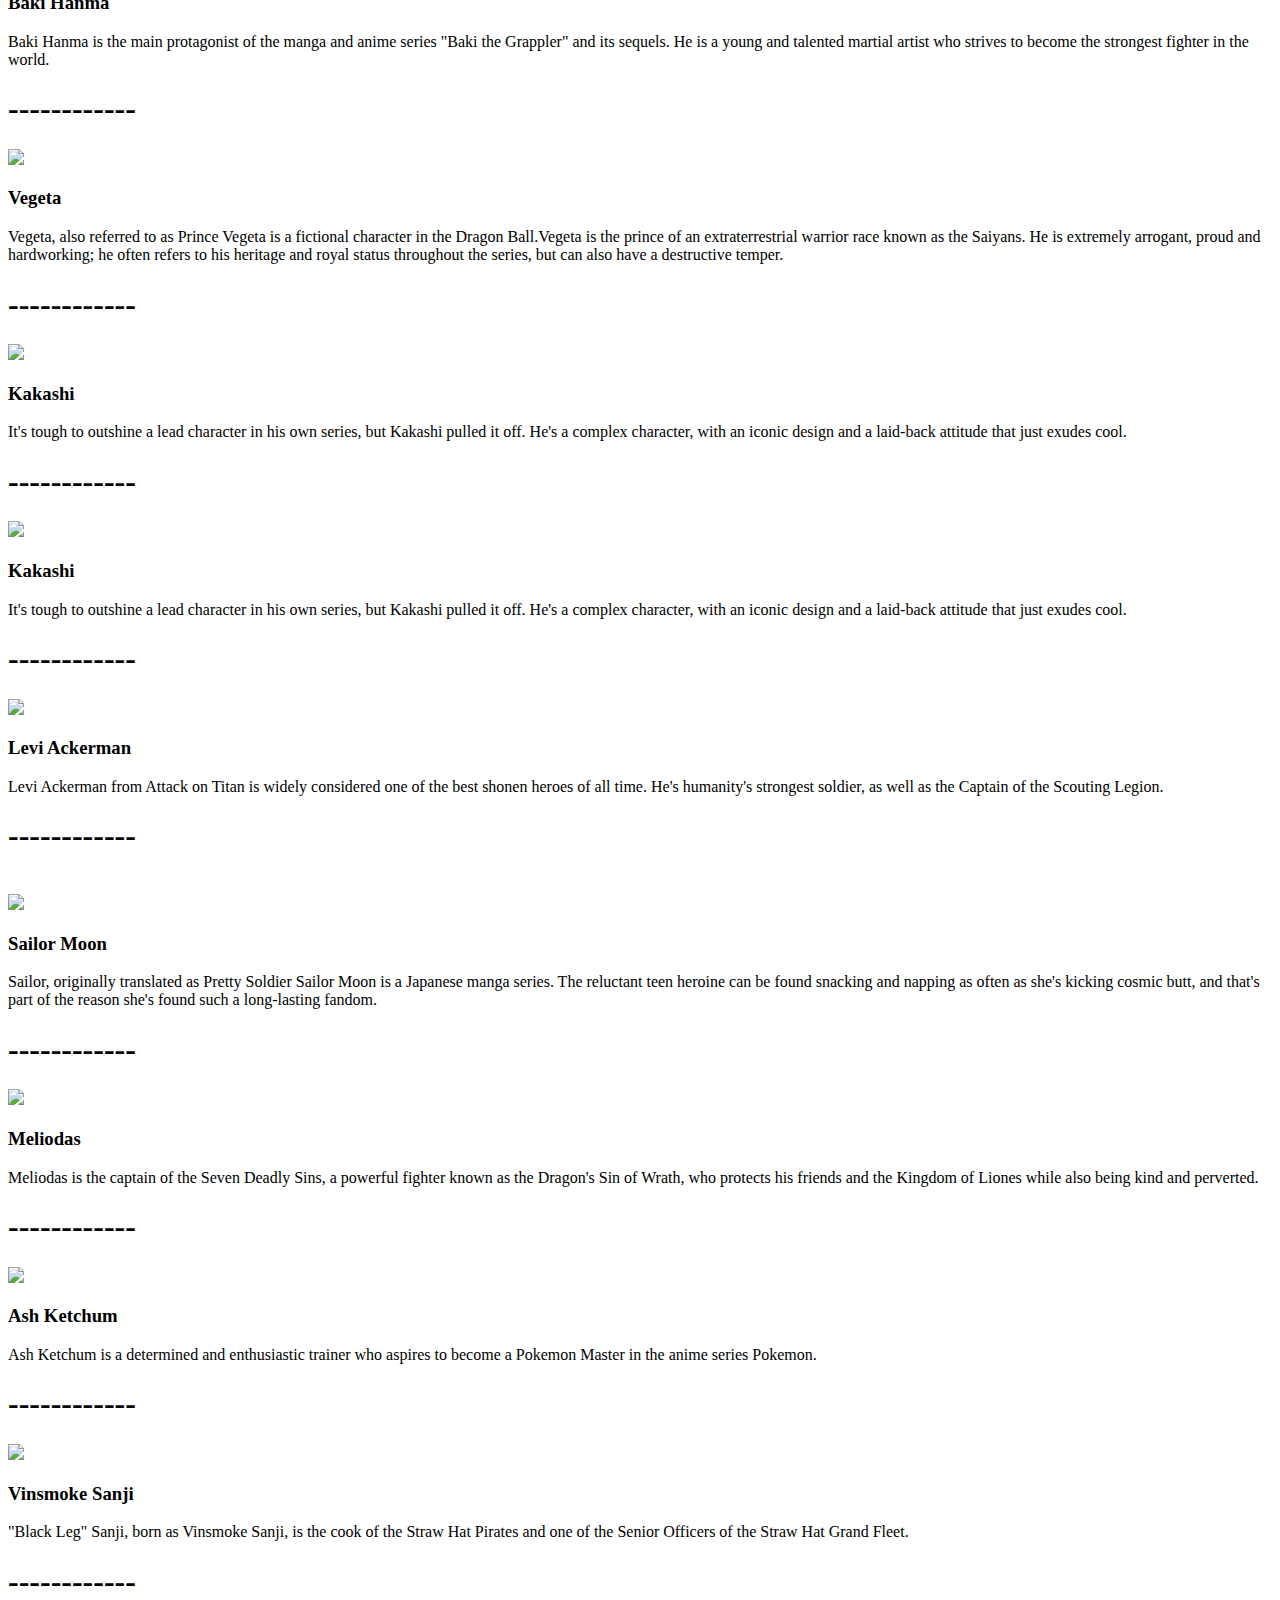
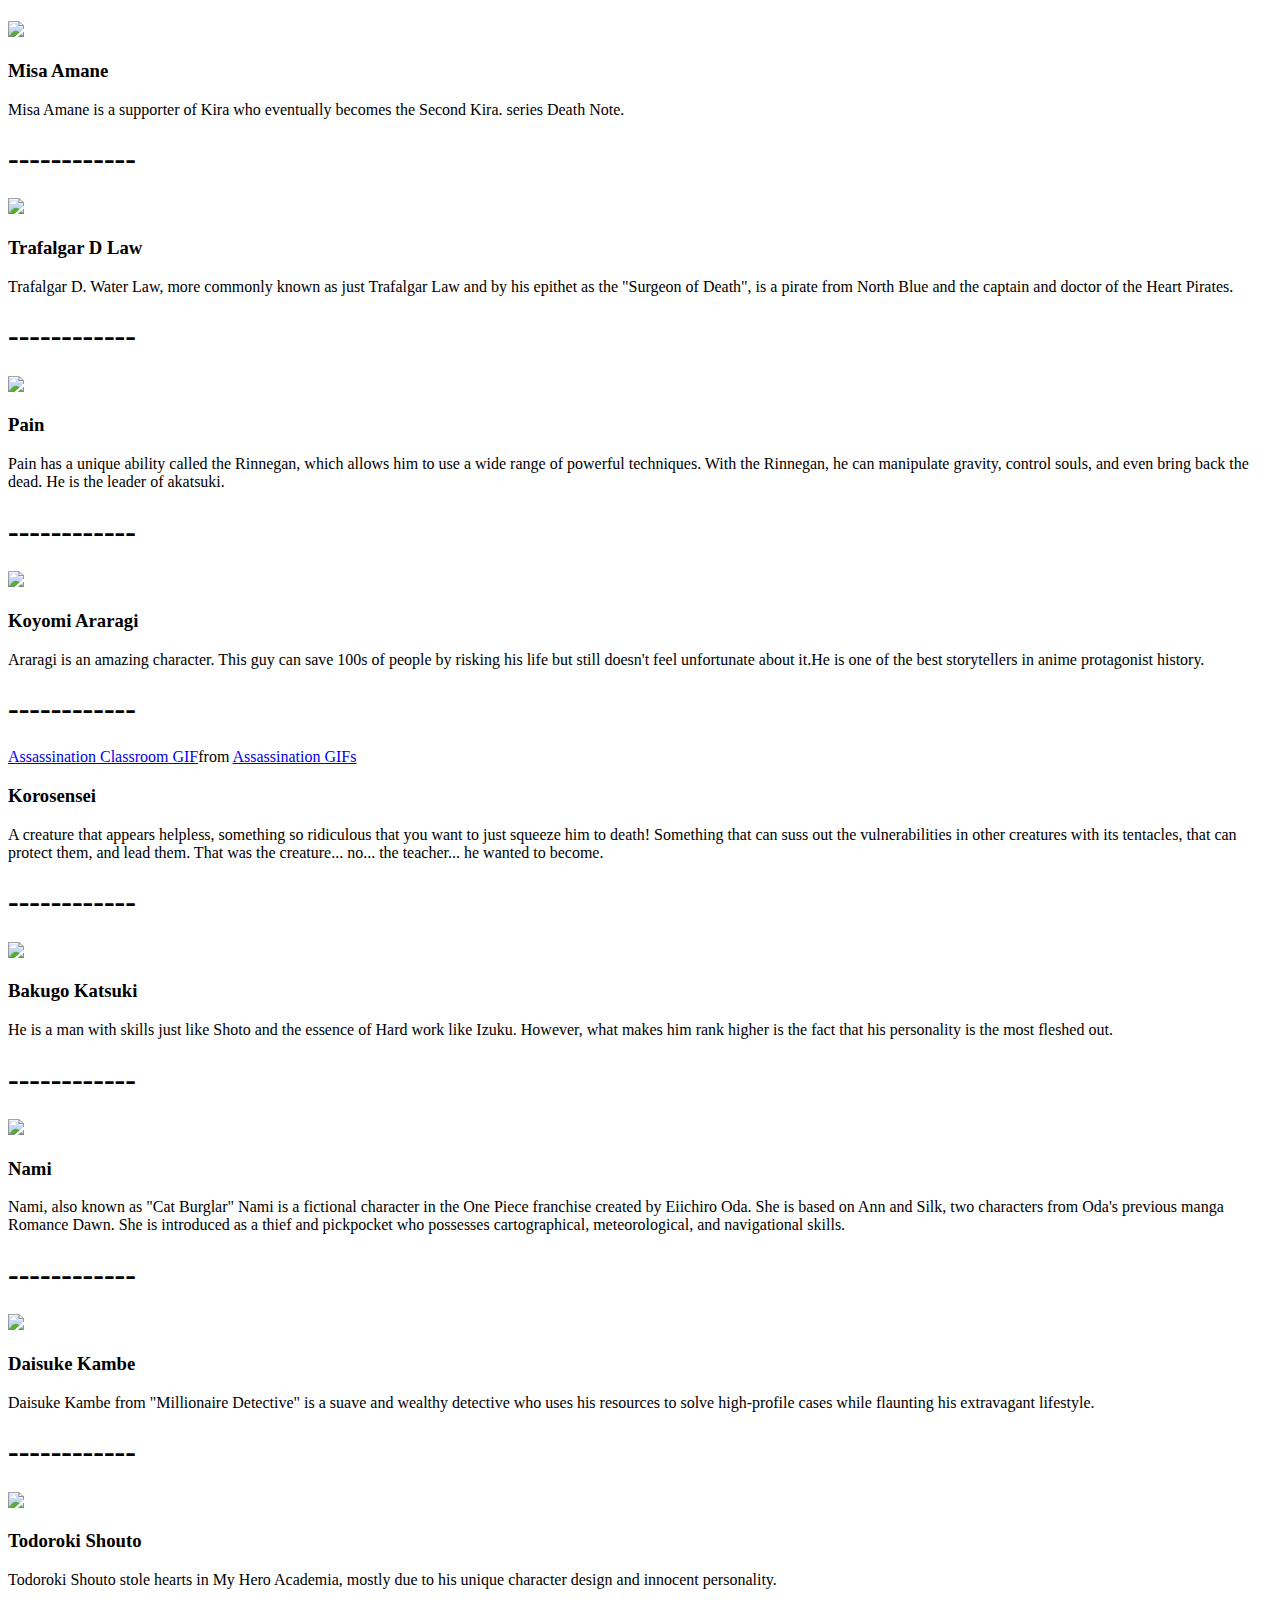
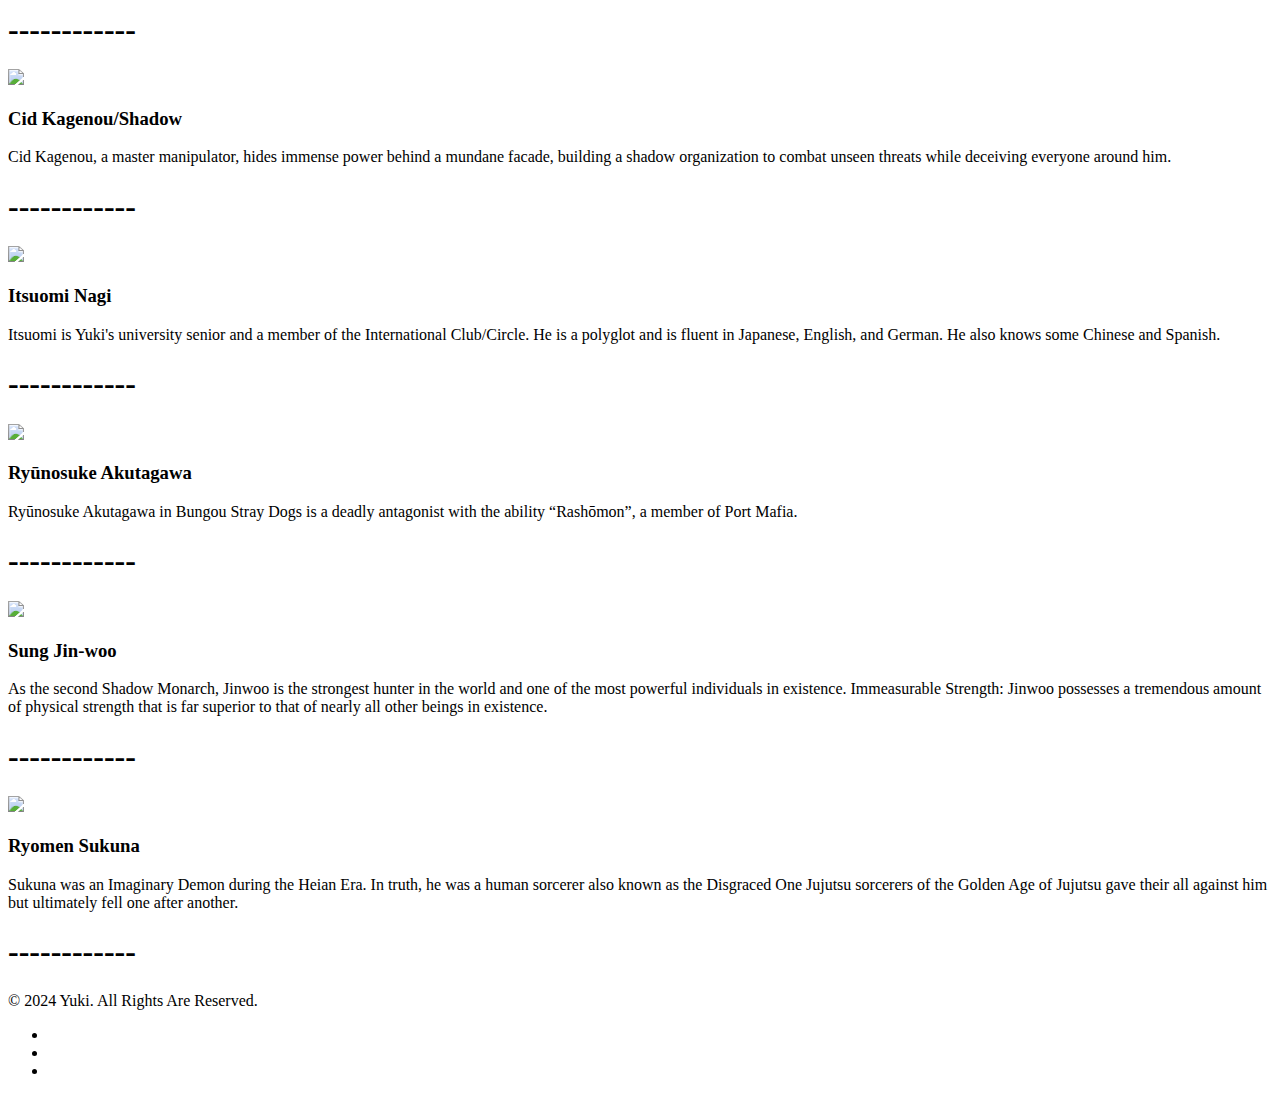
==== commit 4ed75236: "Update index.html" ====
--- a/index.html
+++ b/index.html
@@ -1133,7 +1133,7 @@
       </div>
       <div class="face face2">
         <div class="content">
-          <p>Sukuna was an Imaginary Demon during the Heian Era. In truth, he was a human sorcerer also known as the Disgraced One Jujutsu sorcerers of the Golden Age of Jujutsu gave their all against him but ultimately fell one after another. Sukuna existed throughout the ages by transforming into a cursed object after death, a state where he split his power into twenty indestructible fingers</p>
+          <p>Sukuna was an Imaginary Demon during the Heian Era. In truth, he was a human sorcerer also known as the Disgraced One Jujutsu sorcerers of the Golden Age of Jujutsu gave their all against him but ultimately fell one after another. </p>
           <h1>------------</h1>
         </div>
       </div>
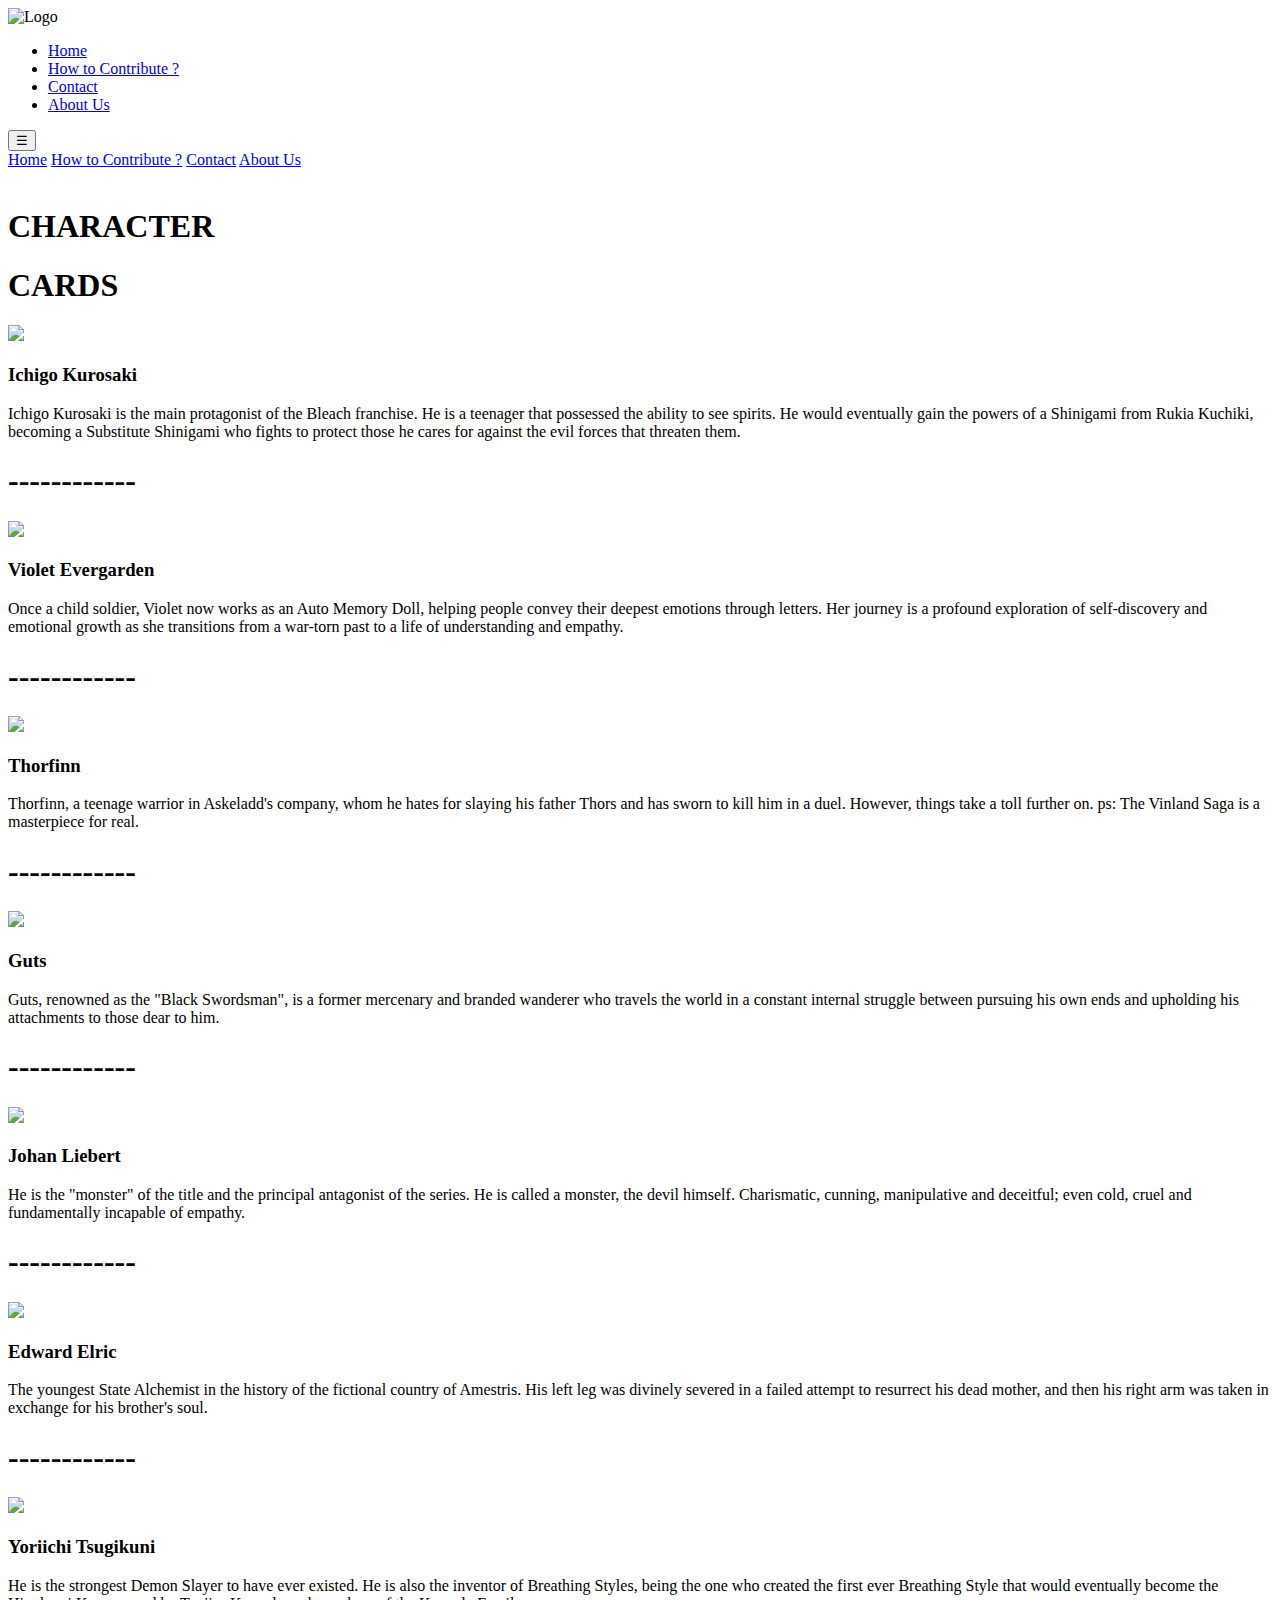
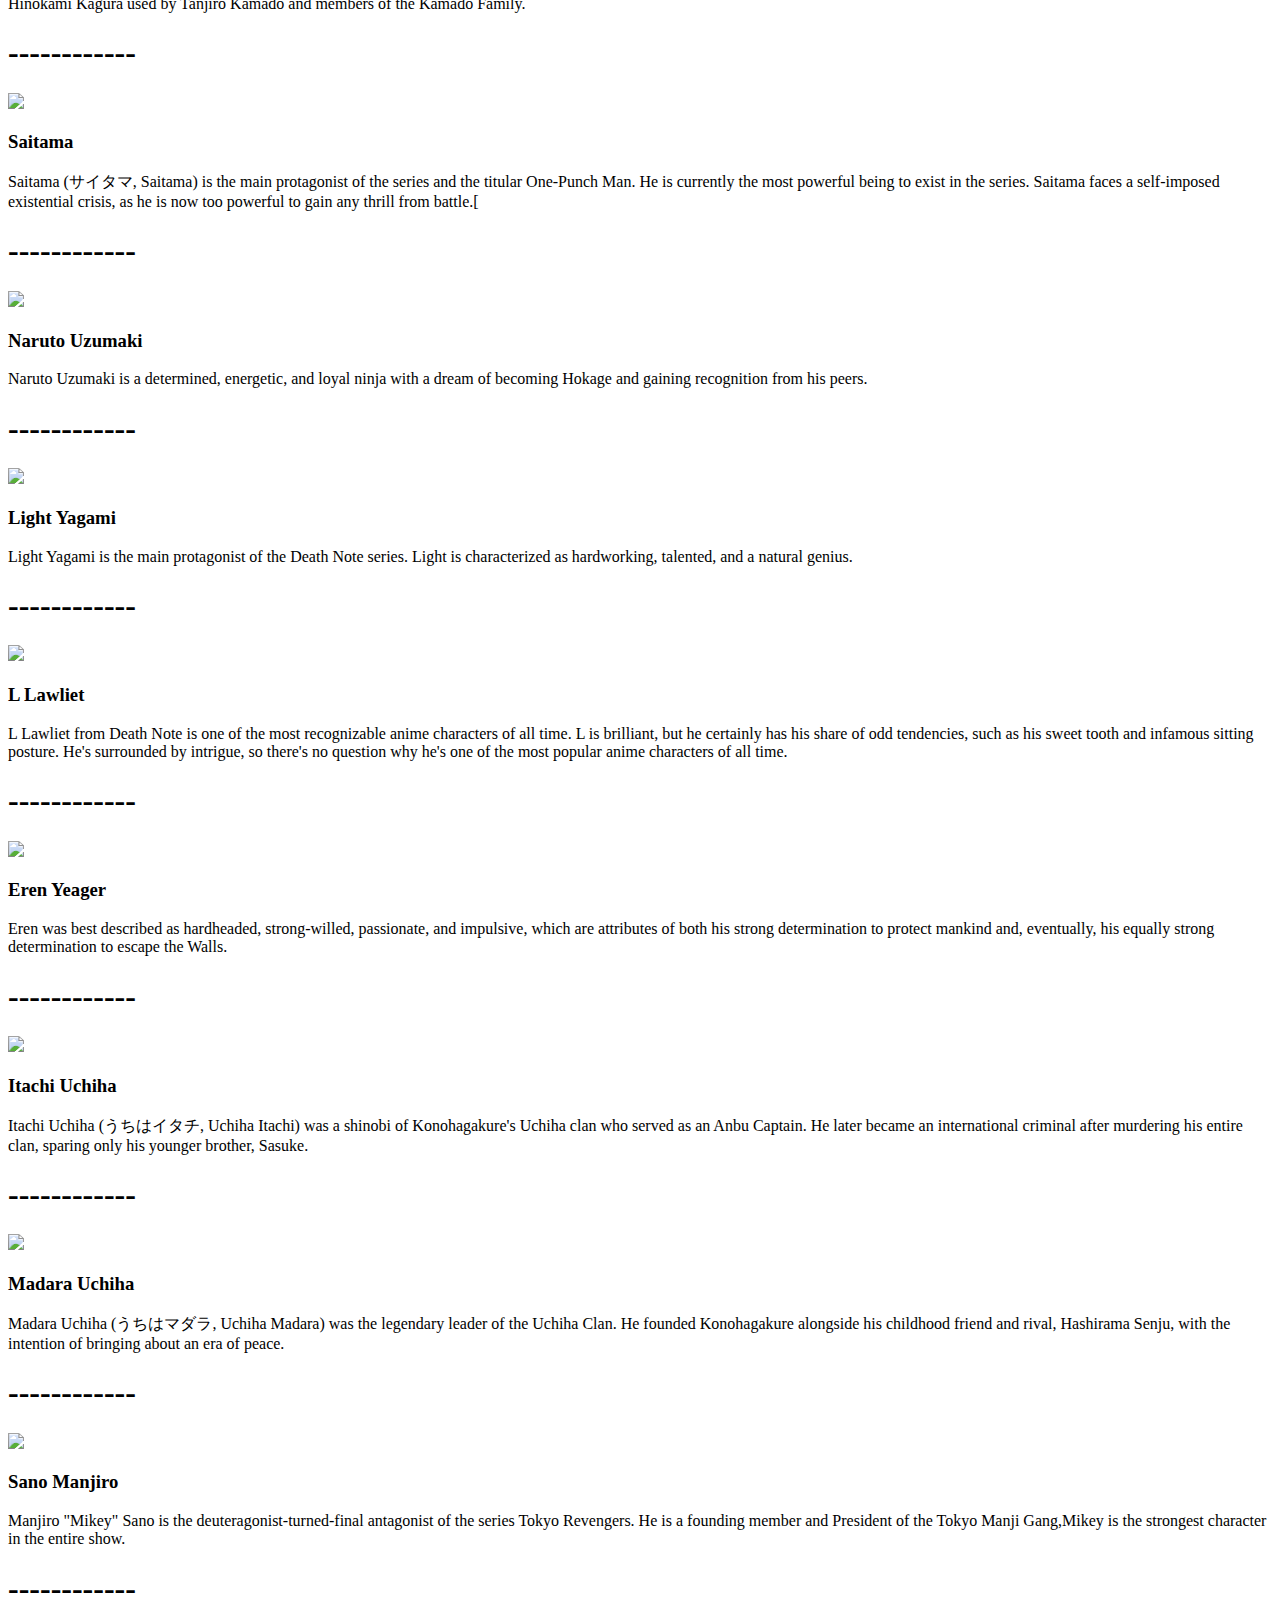
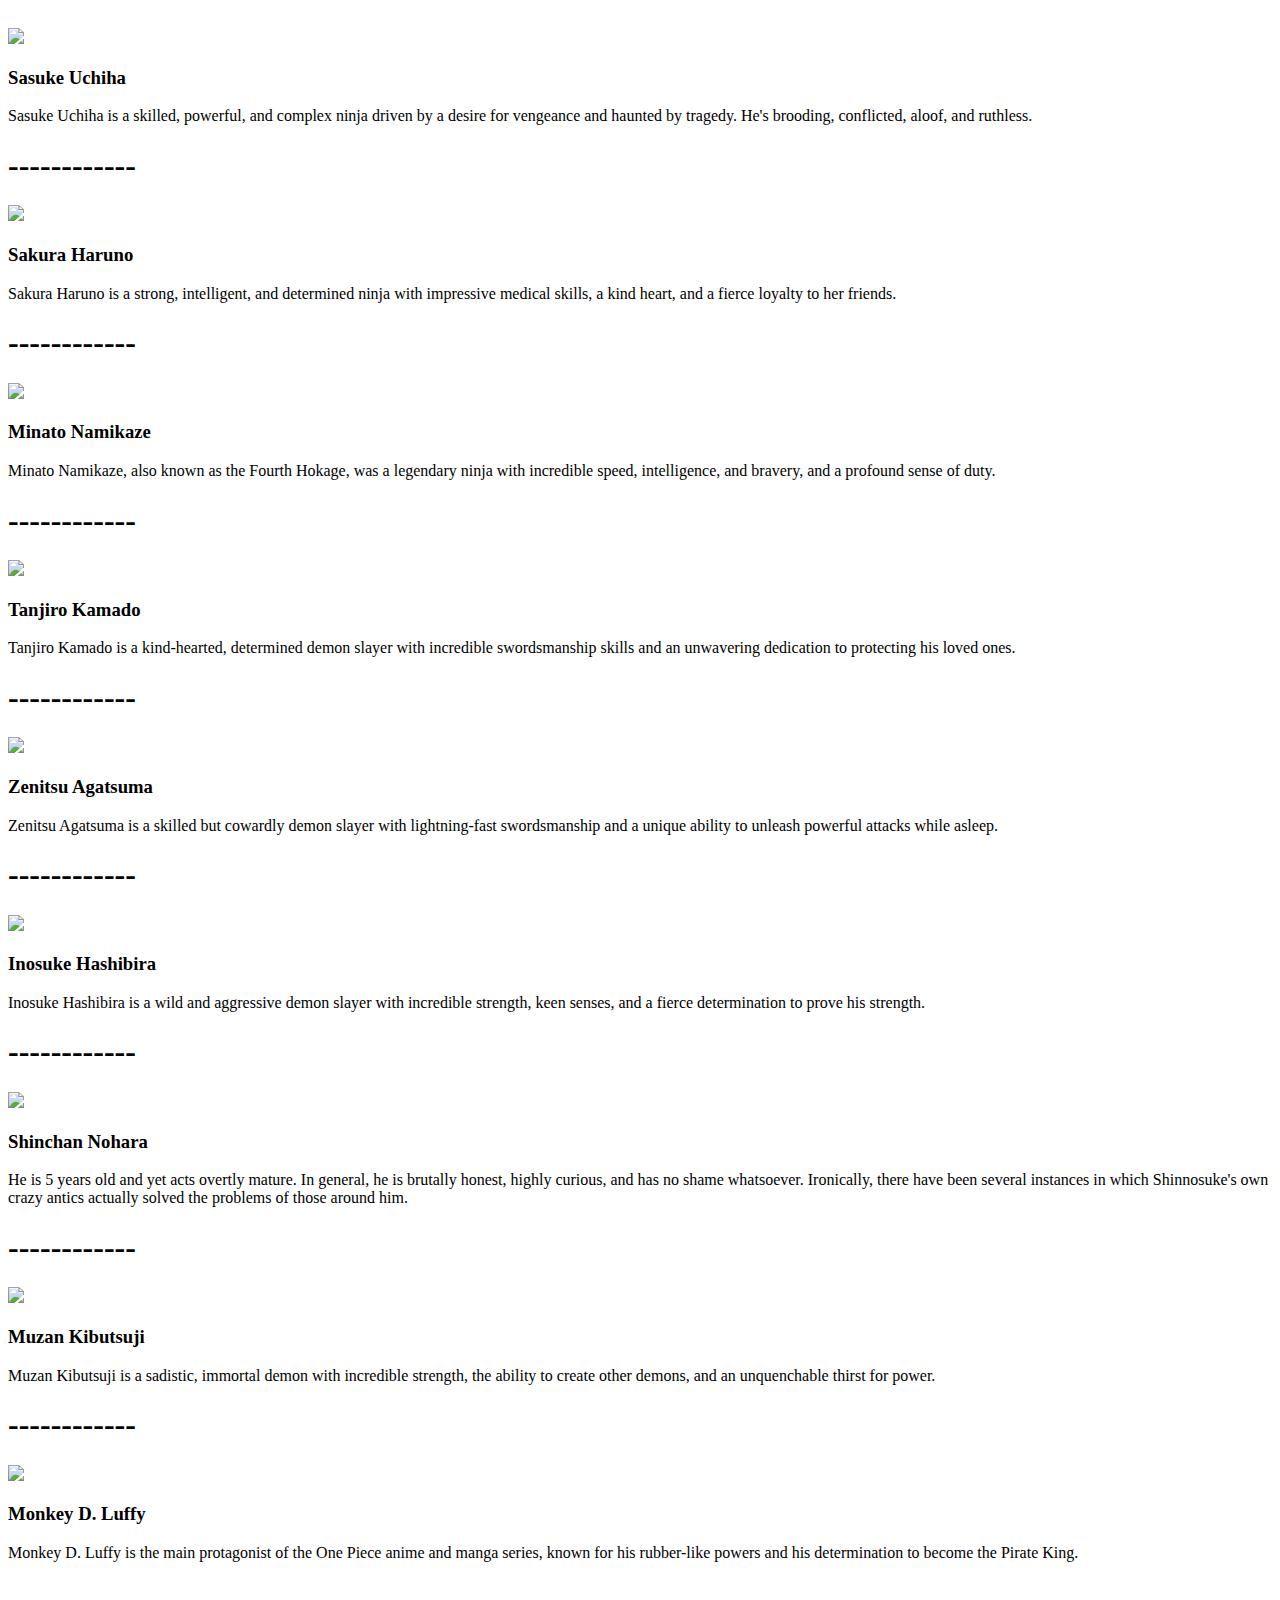
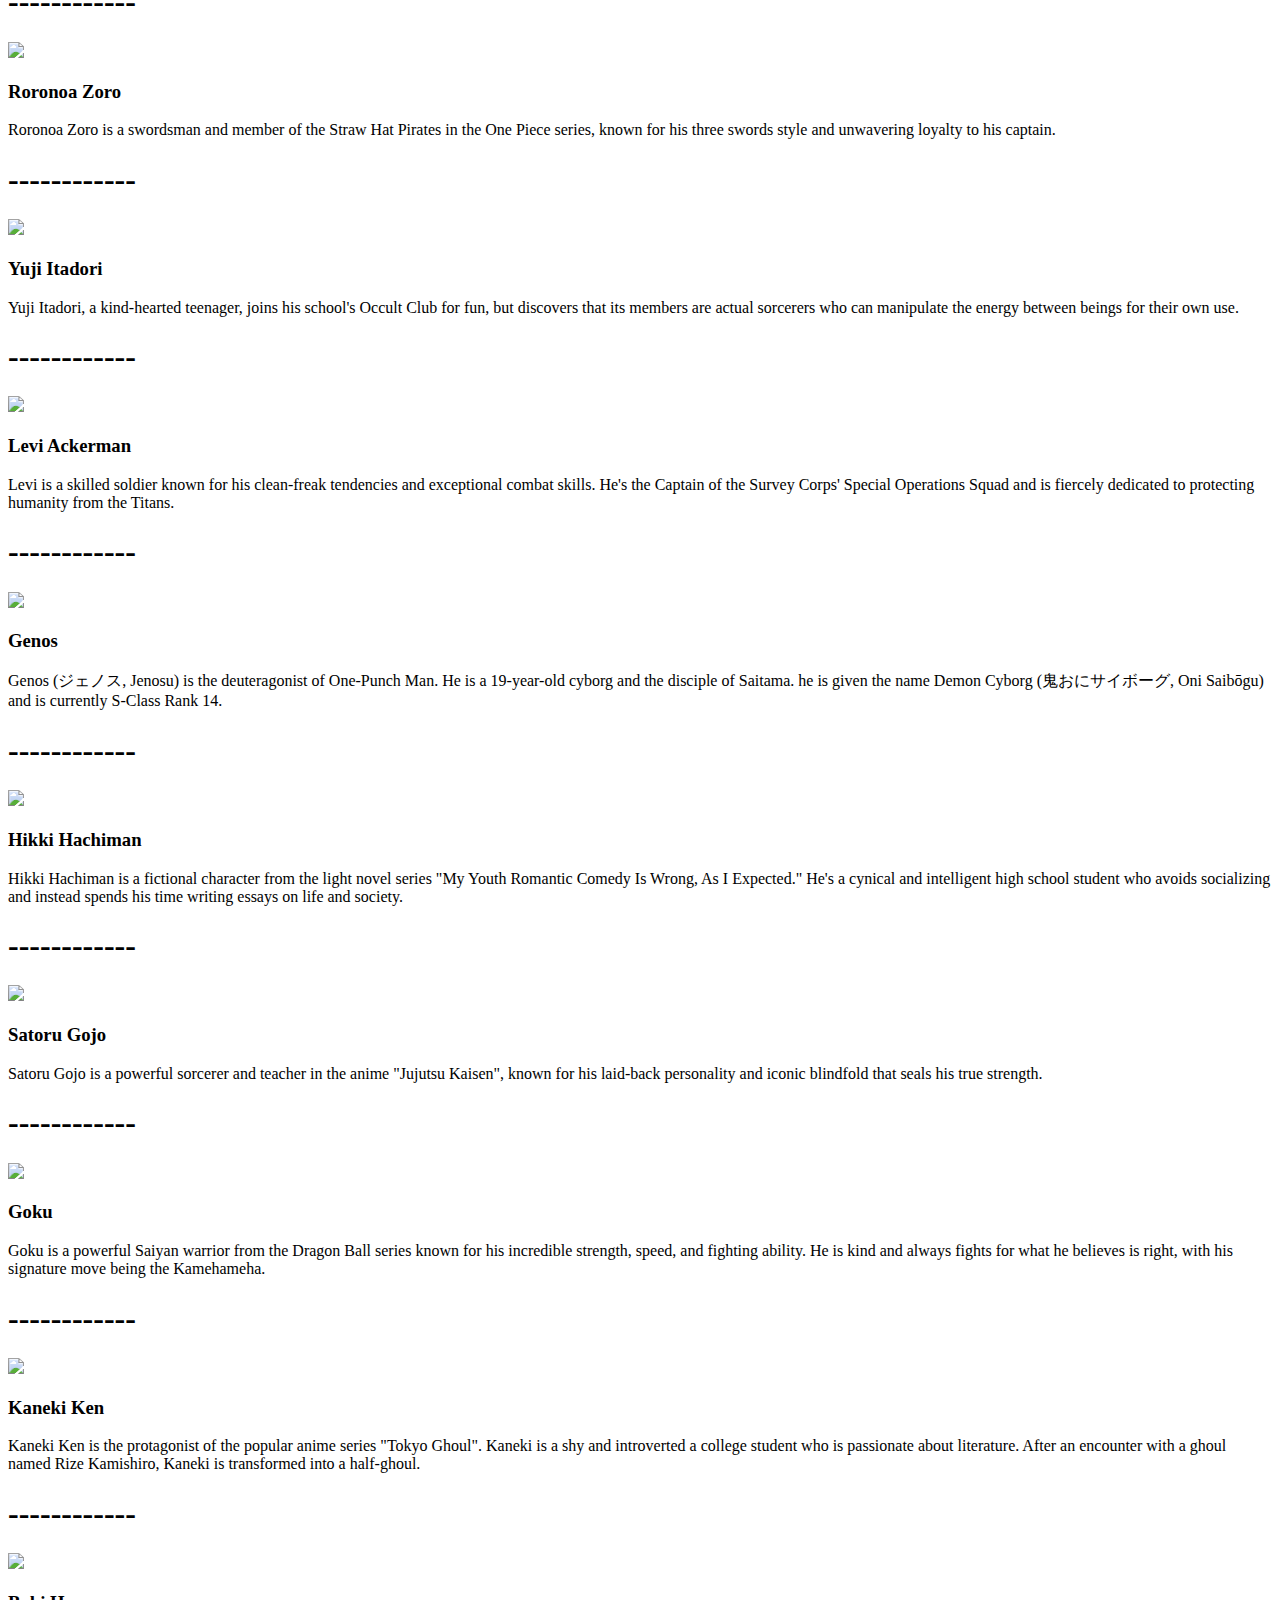
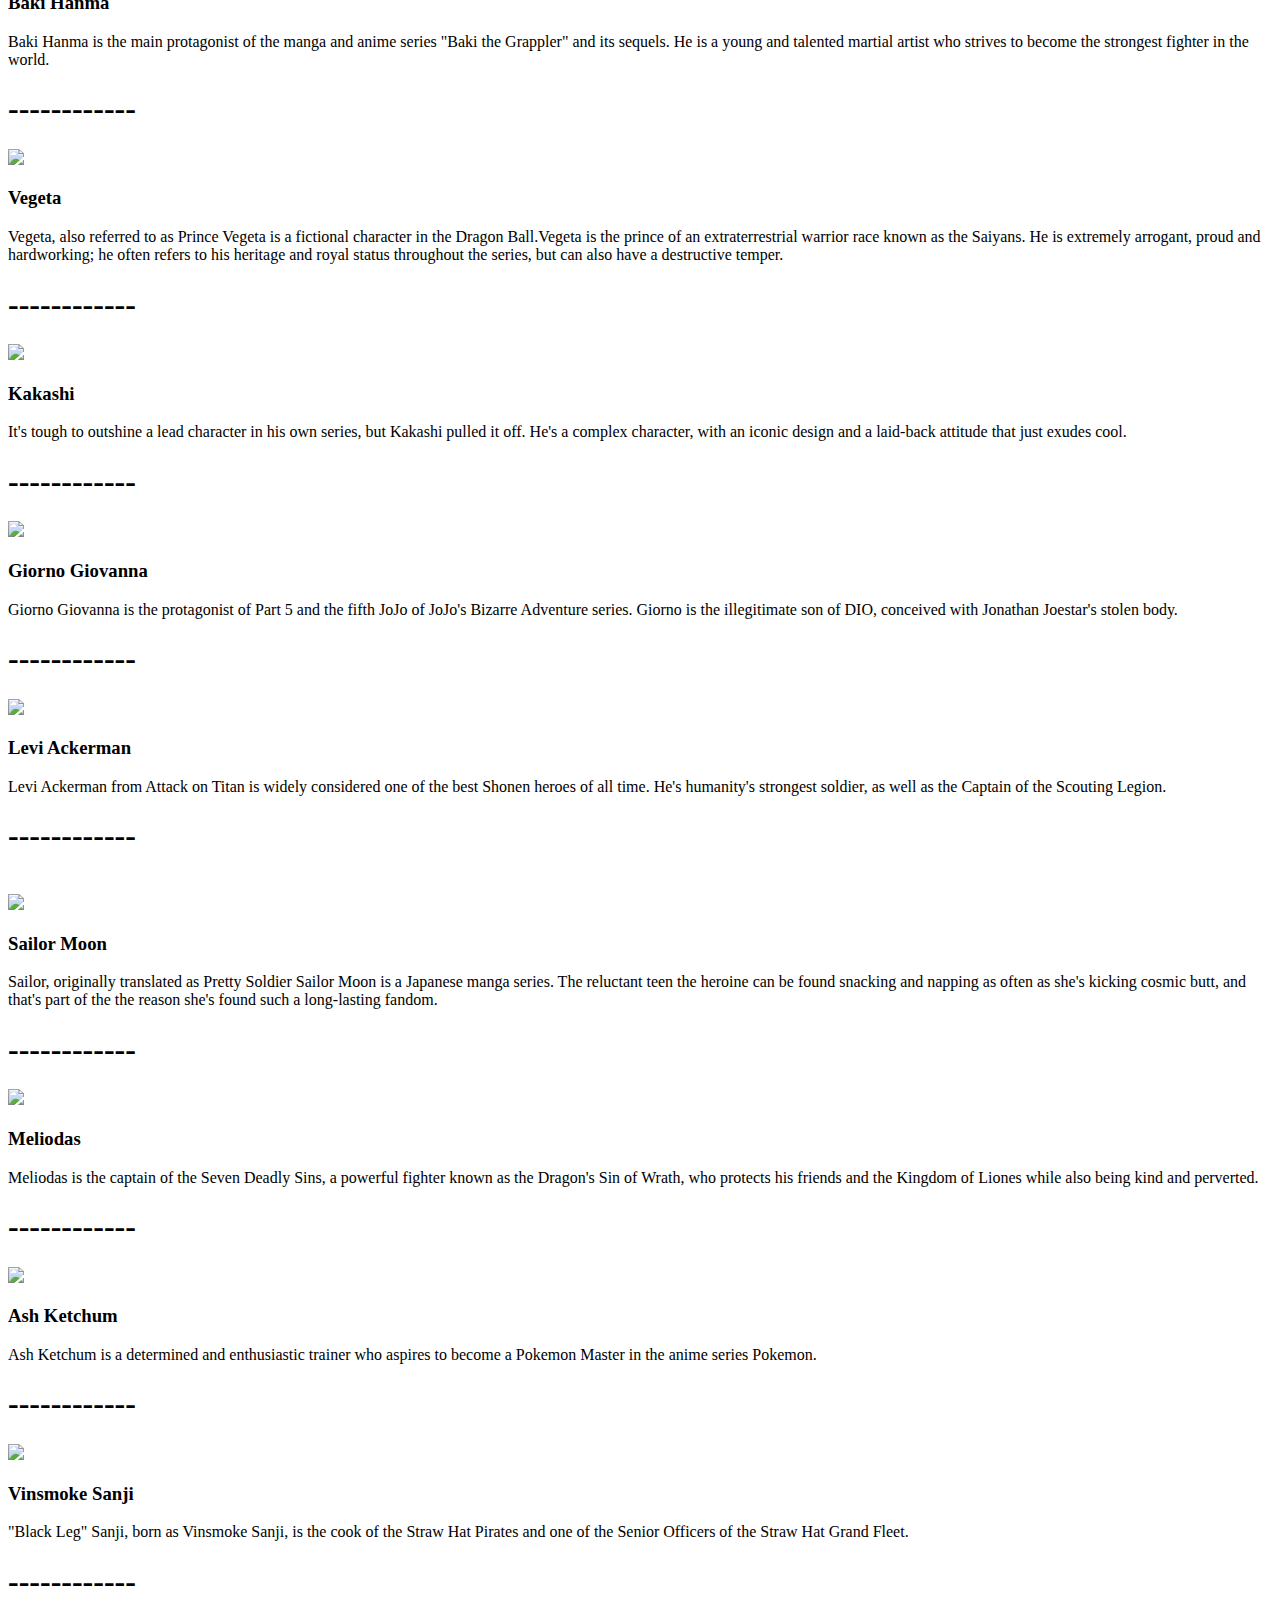
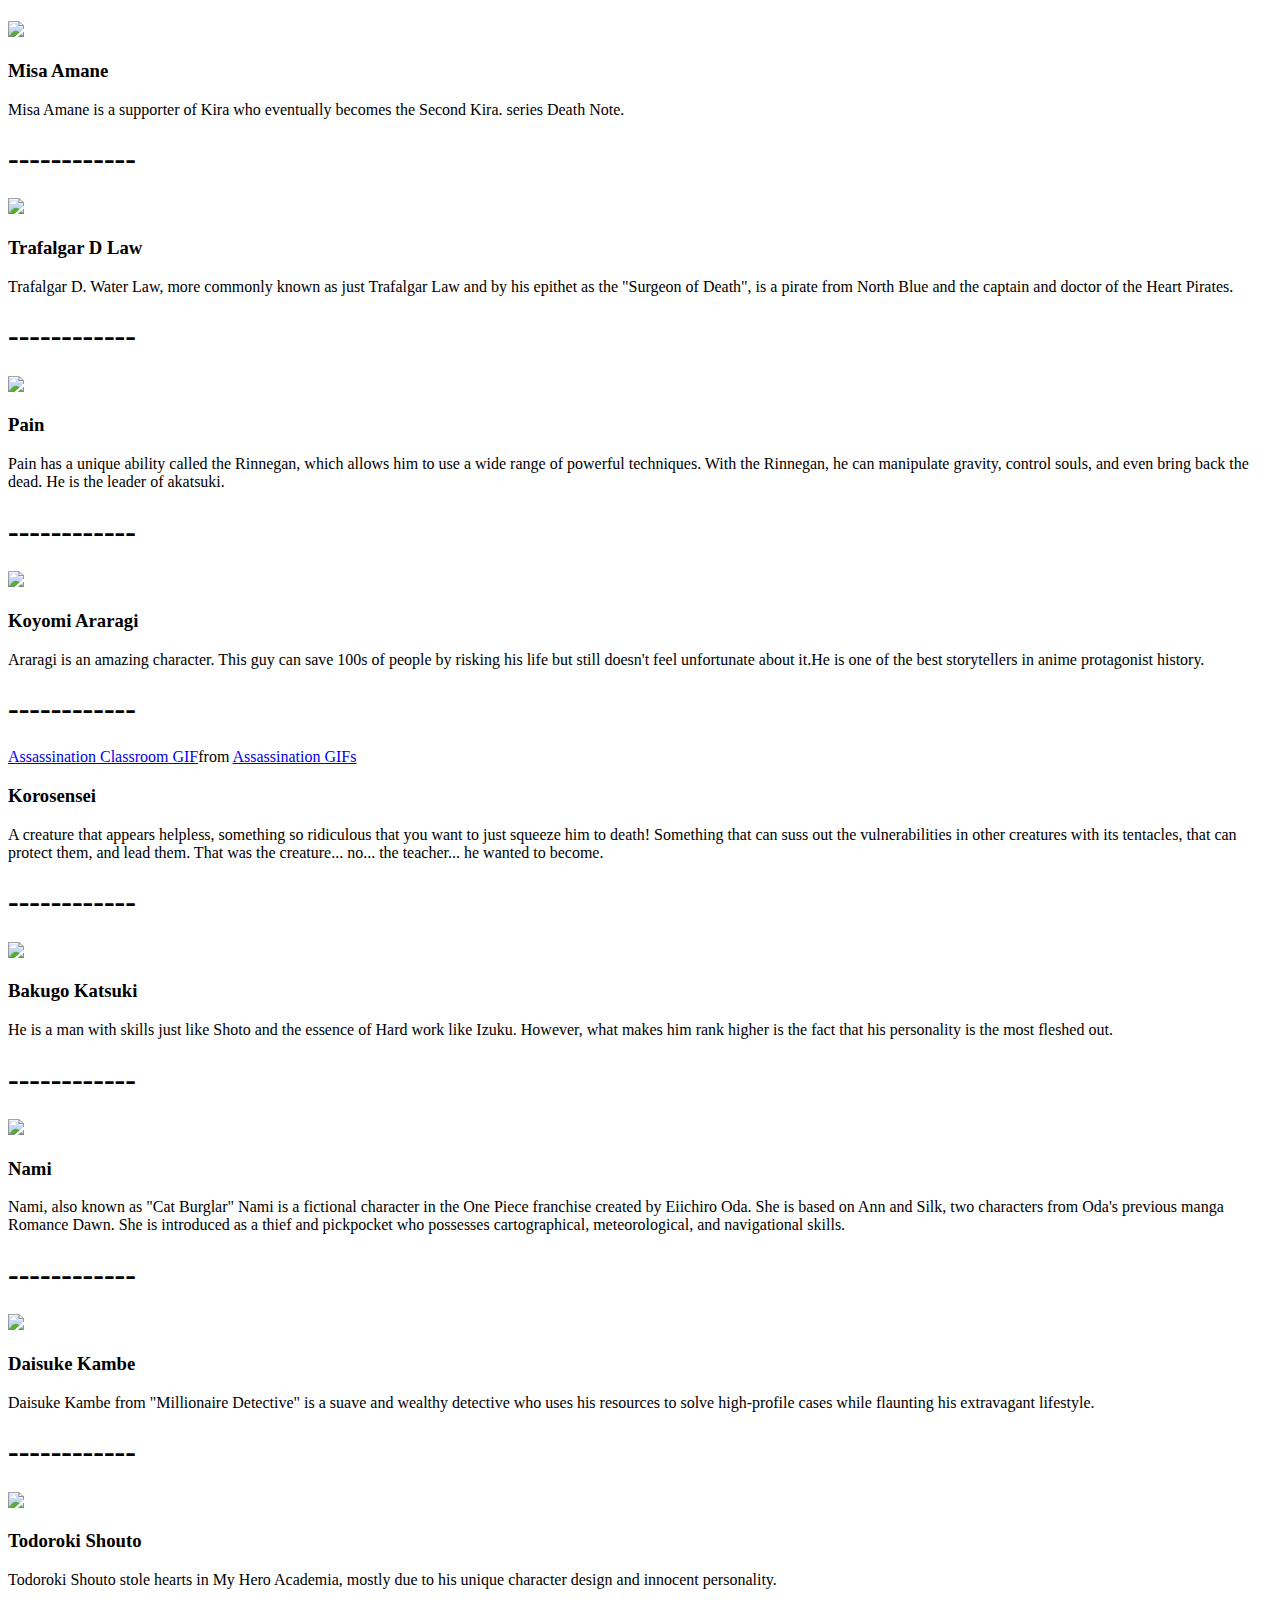
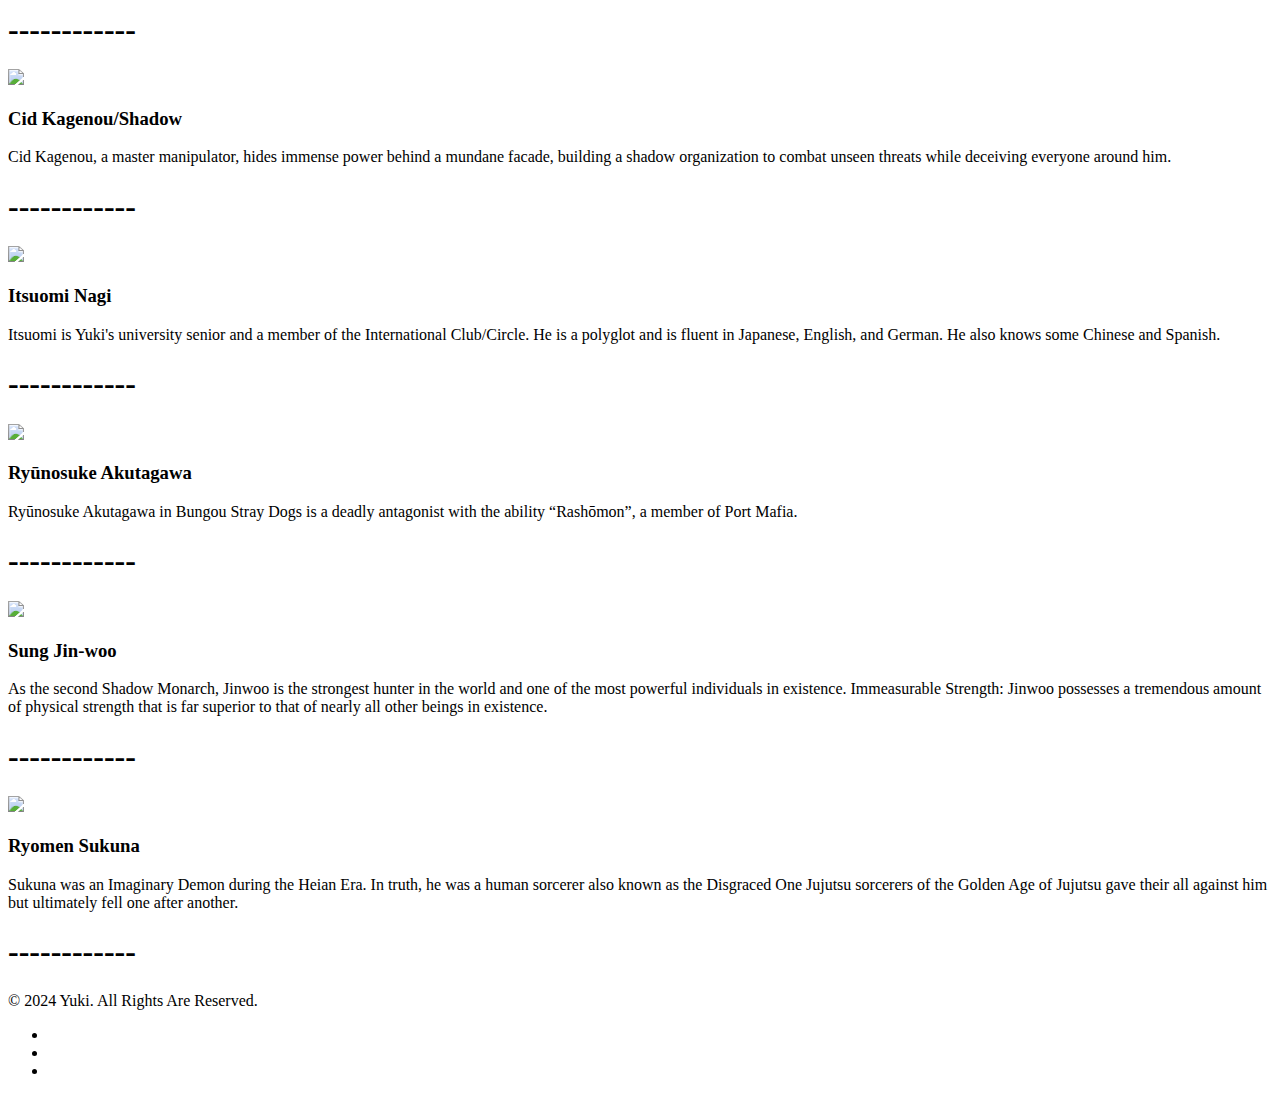
==== commit 02060e57: "Update index.html" ====
--- a/index.html
+++ b/index.html
@@ -569,7 +569,7 @@
         <div class="face face2">
           <div class="content">
             <p>Levi is a skilled soldier known for his clean-freak tendencies and exceptional combat skills. He's the
-              captain of the Survey Corps' Special Operations Squad and is fiercely dedicated to protecting humanity
+              Captain of the Survey Corps' Special Operations Squad and is fiercely dedicated to protecting humanity
               from the Titans.</p>
             <h1>------------</h1>
           </div>
@@ -587,7 +587,7 @@
         <div class="face face2">
           <div class="content">
             <p>Genos (ジェノス, Jenosu) is the deuteragonist of One-Punch Man. He is a 19-year-old cyborg and the disciple
-              of Saitama.he is given the name Demon Cyborg (鬼おにサイボーグ, Oni Saibōgu) and is currently S-Class Rank 14.
+              of Saitama. he is given the name Demon Cyborg (鬼おにサイボーグ, Oni Saibōgu) and is currently S-Class Rank 14.
             </p>
             <h1>------------</h1>
           </div>
@@ -650,6 +650,8 @@
         </div>
       </div>
     </div>
+
+    
     <!--23rd character-->
     <div class="container">
       <div class="card">
@@ -662,13 +664,15 @@
         <div class="face face2">
           <div class="content">
             <p>Kaneki Ken is the protagonist of the popular anime series "Tokyo Ghoul". Kaneki is a shy and introverted
-              college student who is passionate about literature. After an encounter with a ghoul named Rize Kamishiro,
+              a college student who is passionate about literature. After an encounter with a ghoul named Rize Kamishiro,
               Kaneki is transformed into a half-ghoul.</p>
             <h1>------------</h1>
           </div>
         </div>
       </div>
     </div>
+
+    
     <!--24th character-->
     <div class="container">
       <div class="card">
@@ -687,6 +691,8 @@
         </div>
       </div>
     </div>
+
+    
     <!--25th character-->
     <div class="container">
       <div class="card">
@@ -709,6 +715,8 @@
         </div>
       </div>
     </div>
+
+    
     <!--26th character-->
     <div class="container">
       <div class="card">
@@ -729,20 +737,22 @@
         </div>
       </div>
     </div>
+
+    
     <!--27th character-->
     <div class="container">
       <div class="card">
         <div class="face face1">
           <div class="content">
-            <img src="https://assets-prd.ignimgs.com/2022/08/17/17-kakashi-1660778366362.jpg" />
-            <h3>Kakashi</h3>
-          </div>
-        </div>
-        <div class="face face2">
-          <div class="content">
-            <p>
-              It's tough to outshine a lead character in his own series, but Kakashi pulled it off. He's a complex
-              character, with an iconic design and a laid-back attitude that just exudes cool.
+            <img src="https://i.pinimg.com/originals/1c/df/f6/1cdff6e2290eef4b725c4b596e2b5059.gif" />
+            <h3>Giorno Giovanna</h3>
+          </div>
+        </div>
+        <div class="face face2">
+          <div class="content">
+            <p>
+              Giorno Giovanna is the protagonist of Part 5 and the fifth JoJo of JoJo's Bizarre Adventure series.
+              Giorno is the illegitimate son of DIO, conceived with Jonathan Joestar's stolen body.
             </p>
             <h1>------------</h1>
           </div>
@@ -763,7 +773,7 @@
         <div class="face face2">
           <div class="content">
             <p>
-              Levi Ackerman from Attack on Titan is widely considered one of the best shonen heroes of all time. He's
+              Levi Ackerman from Attack on Titan is widely considered one of the best Shonen heroes of all time. He's
               humanity's strongest soldier, as well as the Captain of the Scouting Legion.
             </p>
             <h1>------------</h1>
@@ -787,8 +797,8 @@
           <div class="content">
             <p>
               Sailor, originally translated as Pretty Soldier Sailor Moon is a Japanese manga series. The reluctant teen
-              heroine can be found snacking and napping as often as she's kicking cosmic butt, and that's part of the
-              reason she's found such a long-lasting fandom.
+              the heroine can be found snacking and napping as often as she's kicking cosmic butt, and that's part of the
+              the reason she's found such a long-lasting fandom.
             </p>
             <h1>------------</h1>
           </div>
@@ -843,7 +853,7 @@
       <div class="card">
         <div class="face face1">
           <div class="content">
-            <img src="https://image.civitai.com/xG1nkqKTMzGDvpLrqFT7WA/1dd71573-f15d-4d2e-ab44-f210ad951fbc/width=1200/1dd71573-f15d-4d2e-ab44-f210ad951fbc.jpeg" />
+            <img src="https://i.pinimg.com/originals/22/0f/e1/220fe13722a6c38964cf248619d7732d.gif" />
             <h3>Vinsmoke Sanji</h3>
           </div>
         </div>
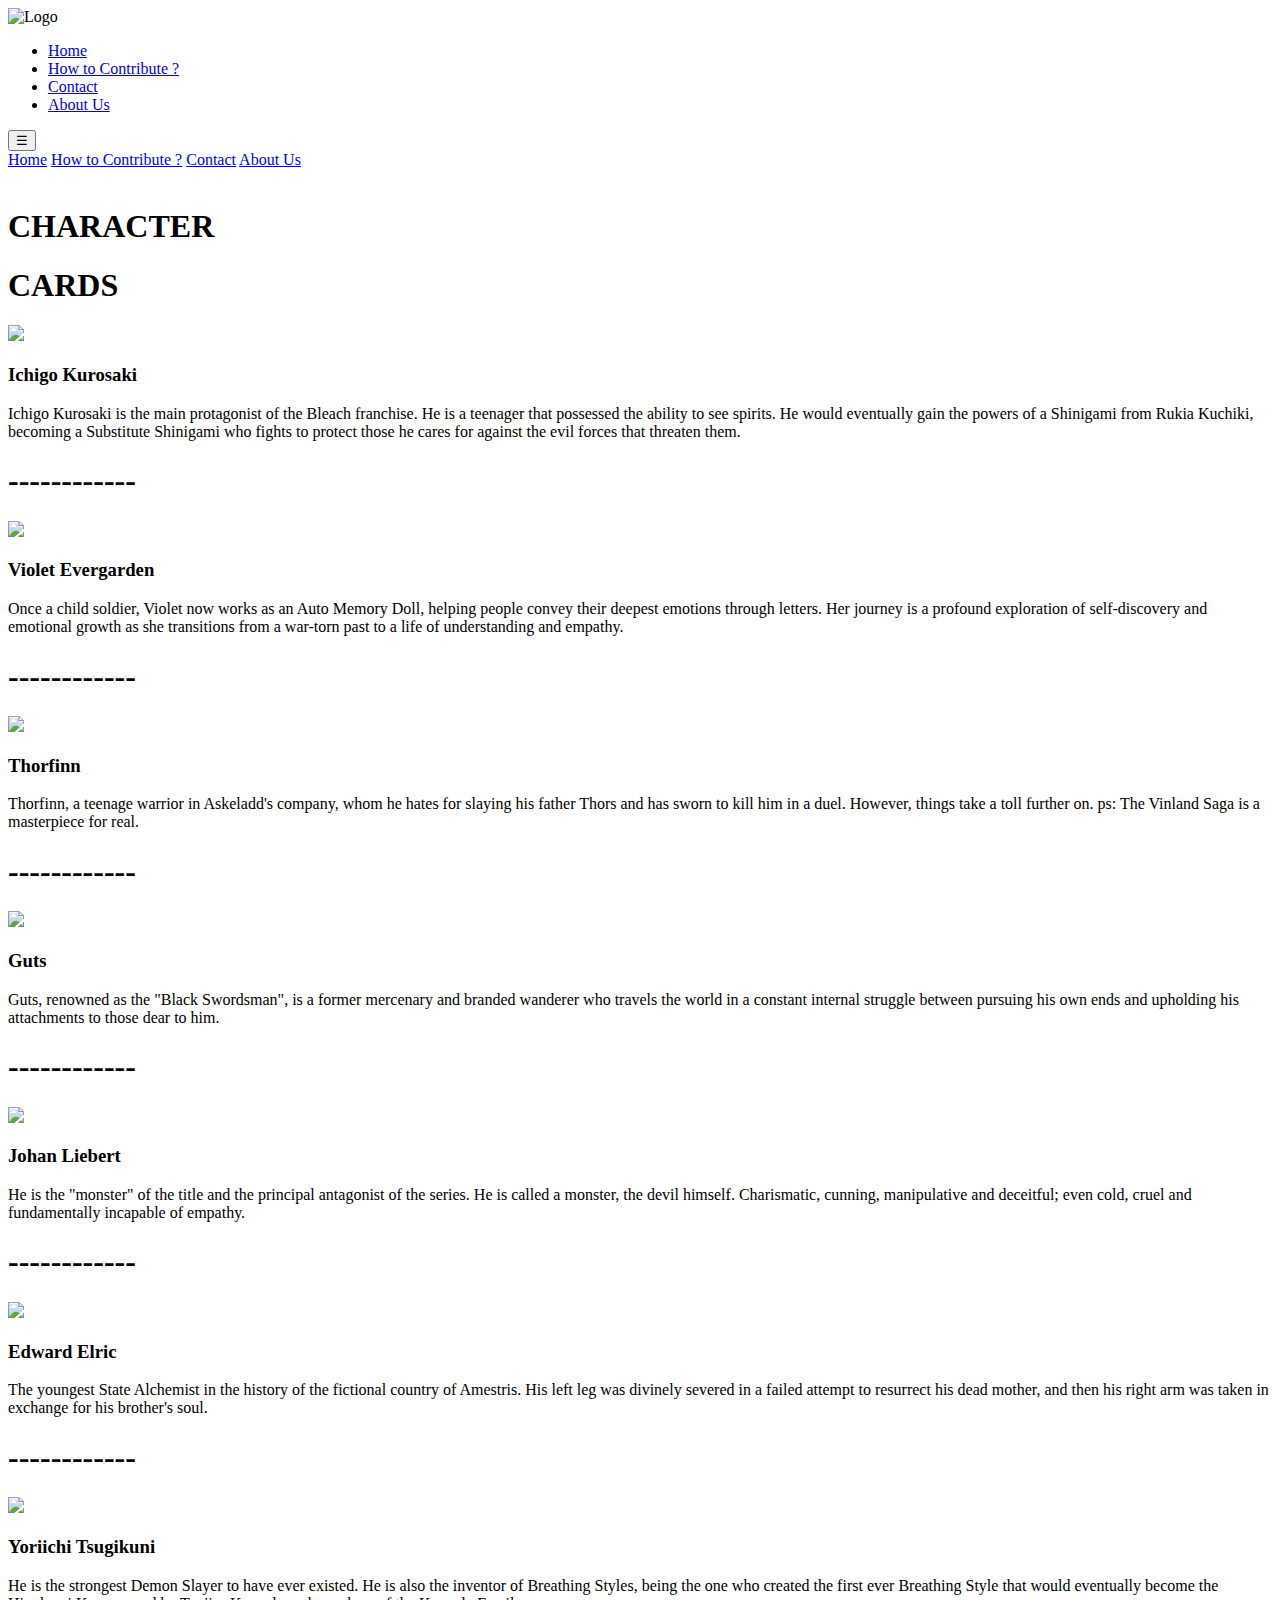
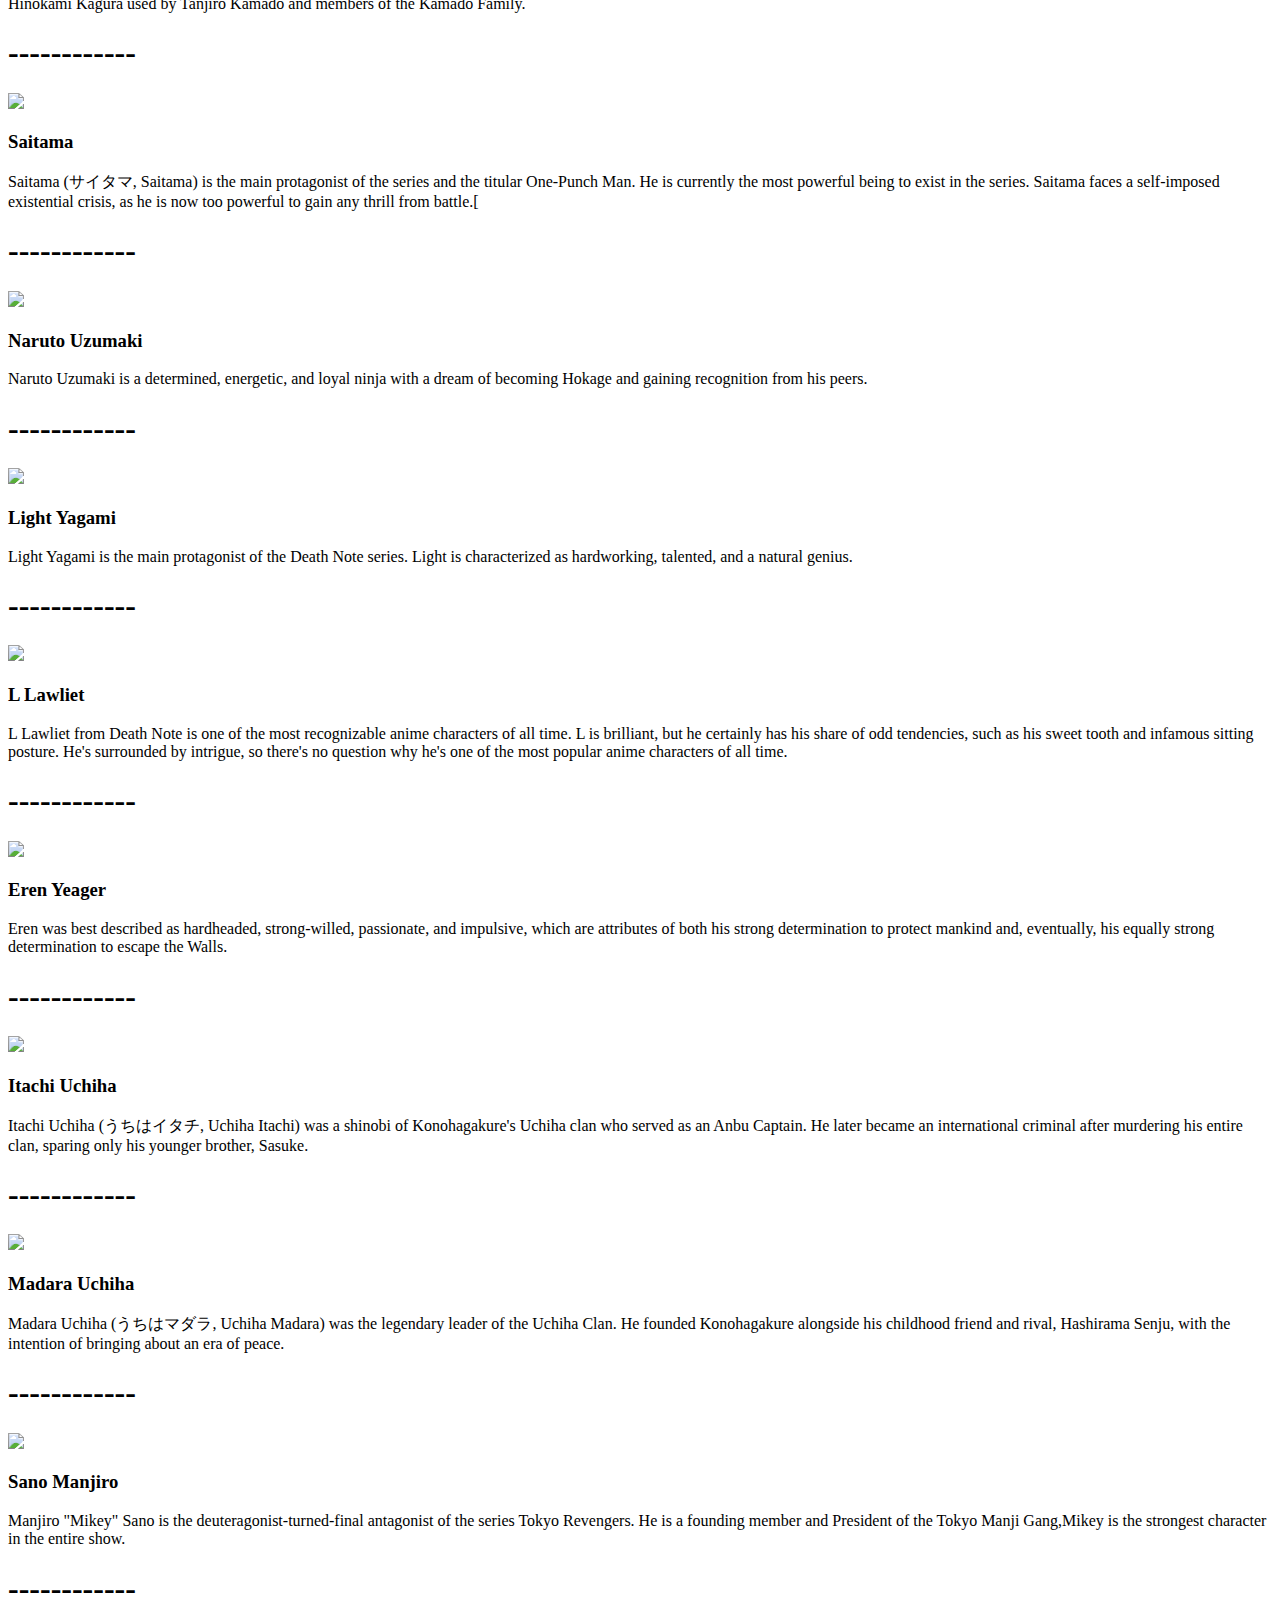
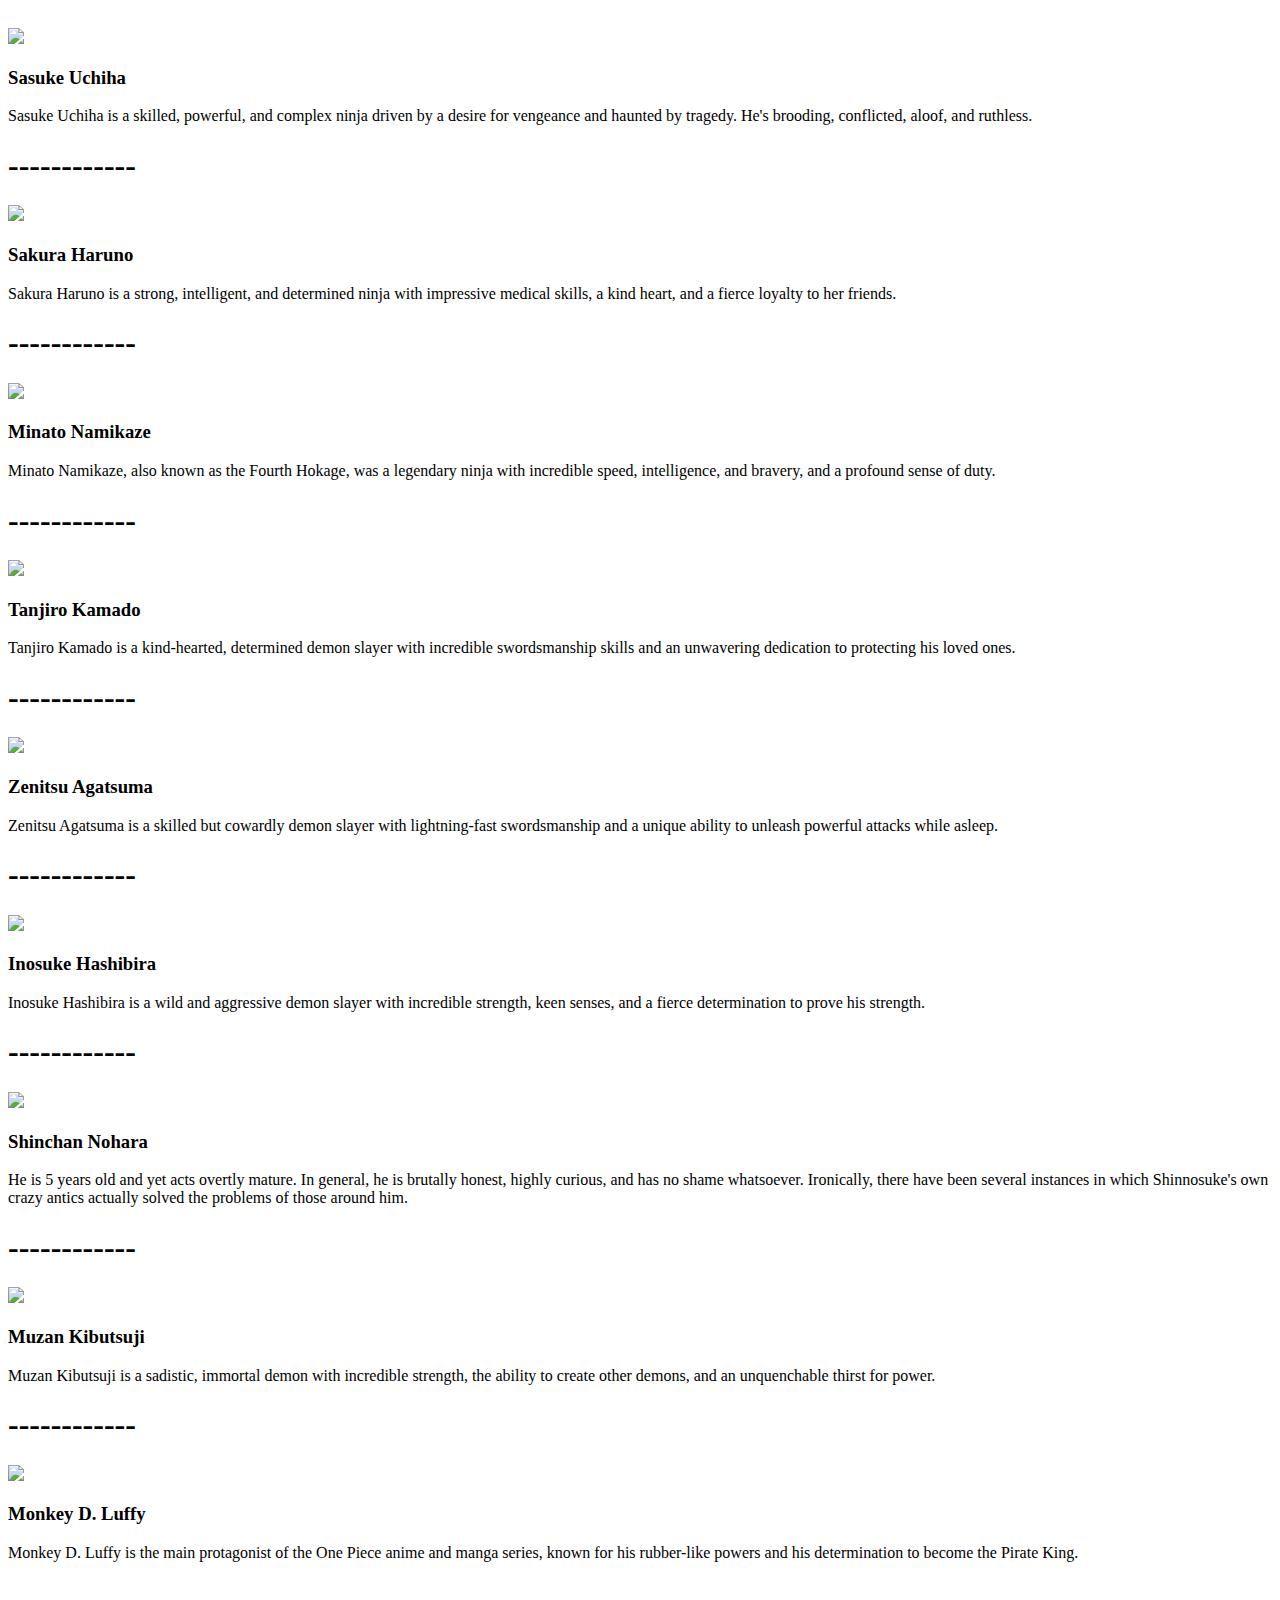
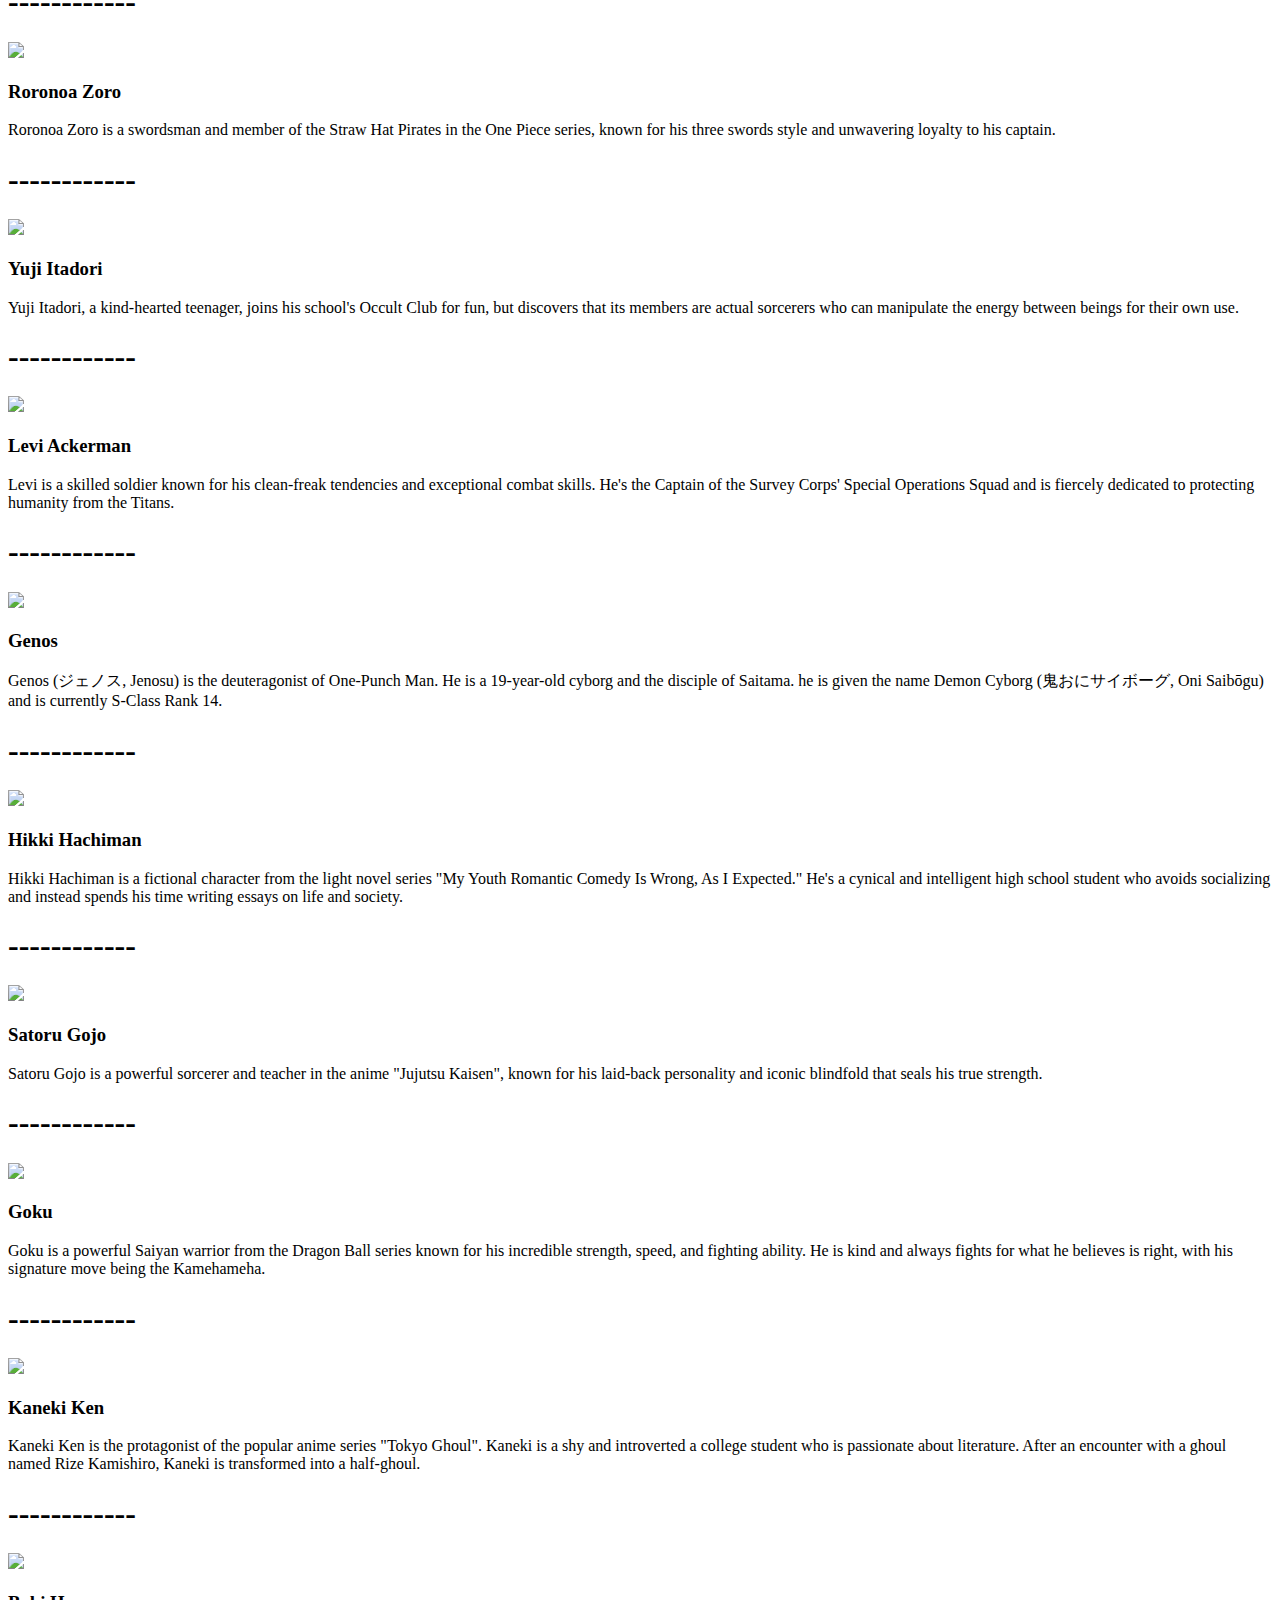
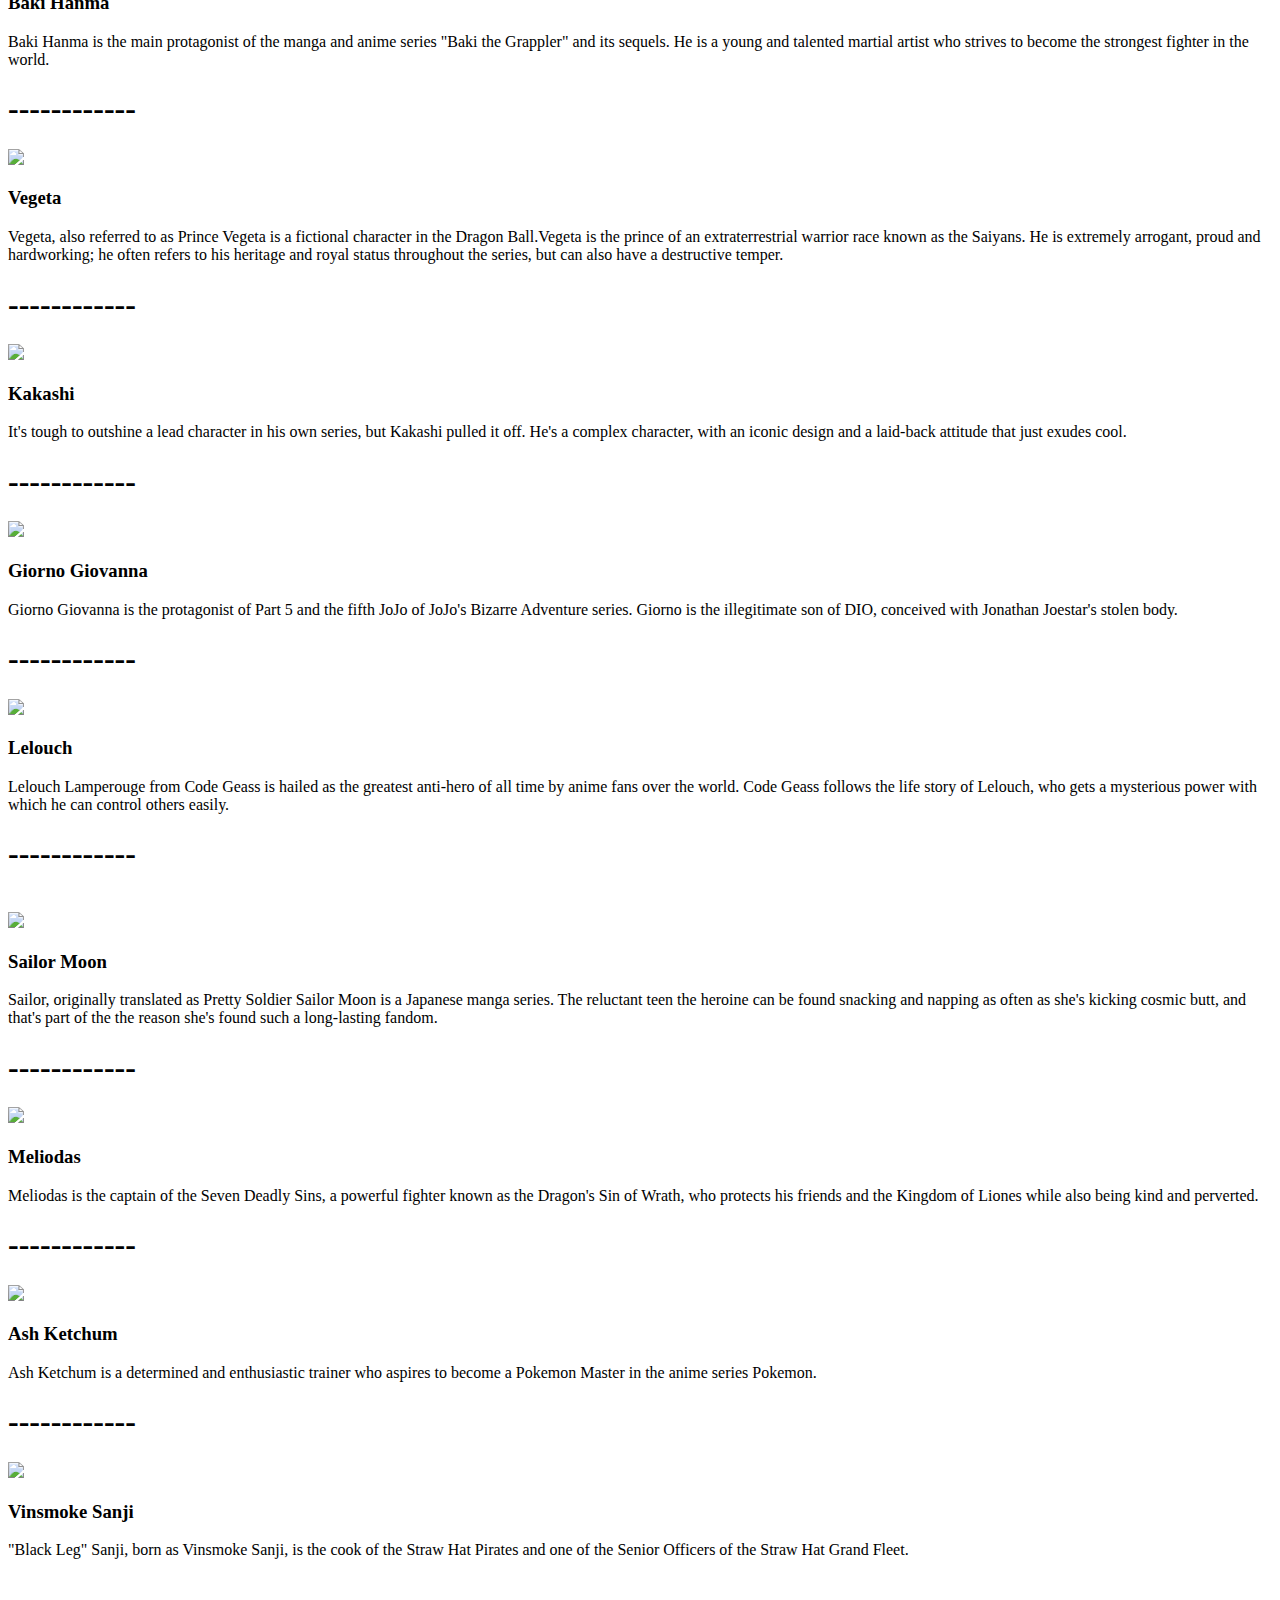
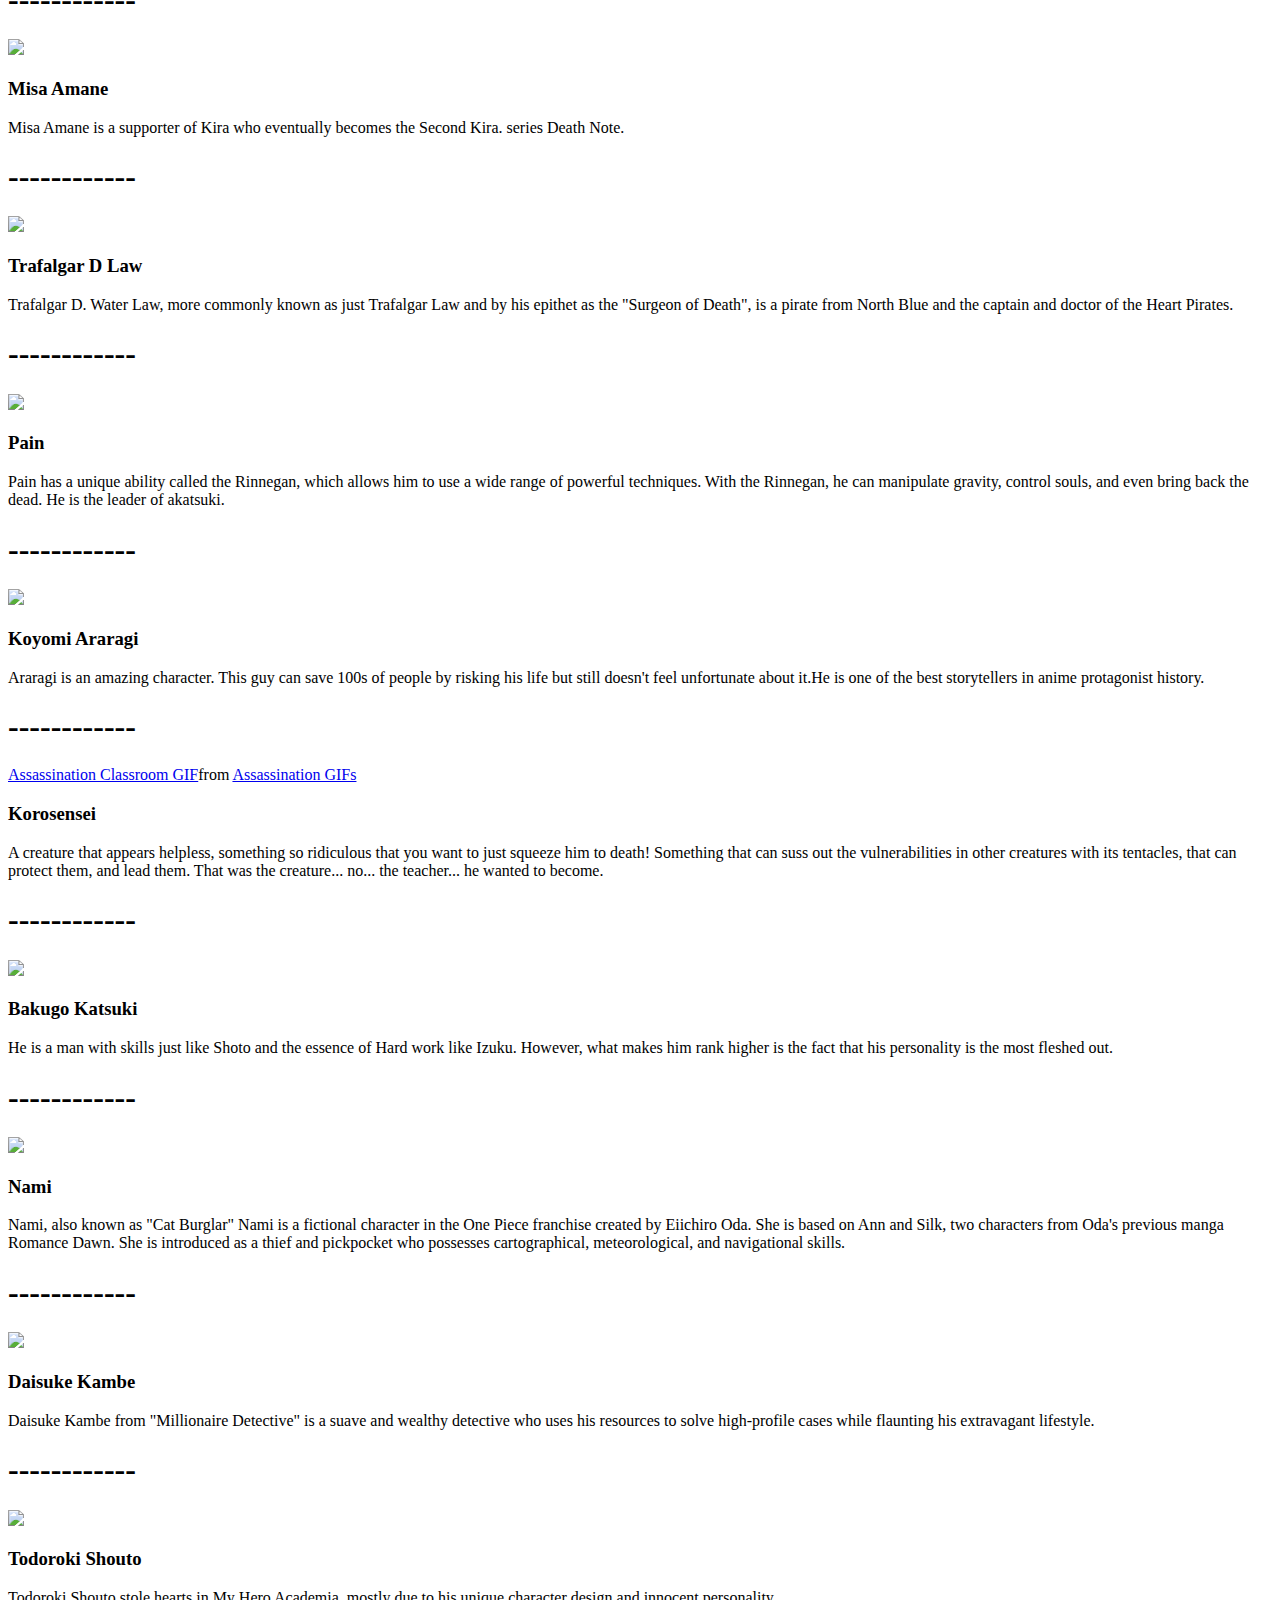
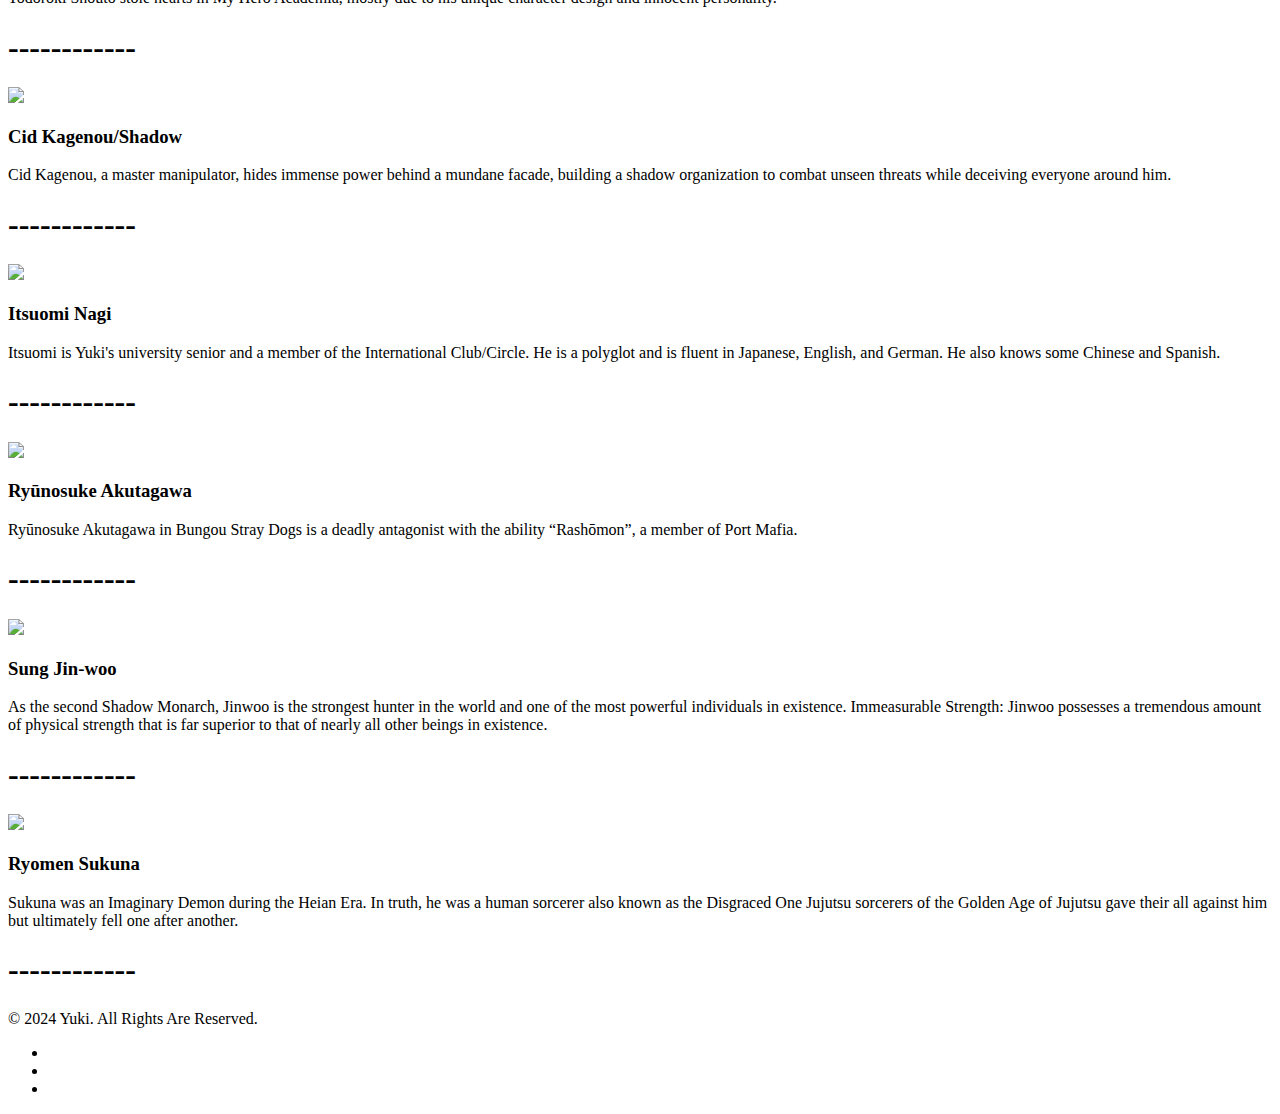
==== commit cefcec91: "Update index.html" ====
--- a/index.html
+++ b/index.html
@@ -765,16 +765,15 @@
       <div class="card">
         <div class="face face1">
           <div class="content">
-            <img
-              src="https://static1.cbrimages.com/wordpress/wp-content/uploads/2022/08/Attack-On-Titan-Levi-Spinning-Attack.jpg" />
-            <h3>Levi Ackerman</h3>
-          </div>
-        </div>
-        <div class="face face2">
-          <div class="content">
-            <p>
-              Levi Ackerman from Attack on Titan is widely considered one of the best Shonen heroes of all time. He's
-              humanity's strongest soldier, as well as the Captain of the Scouting Legion.
+            <img src="https://i.pinimg.com/originals/58/c4/b6/58c4b6a5eb589e6e1cdd0ad6b49c662d.gif" />
+            <h3>Lelouch</h3>
+          </div>
+        </div>
+        <div class="face face2">
+          <div class="content">
+            <p>
+              Lelouch Lamperouge from Code Geass is hailed as the greatest anti-hero of all time by anime fans over the world.
+              Code Geass follows the life story of Lelouch, who gets a mysterious power with which he can control others easily.
             </p>
             <h1>------------</h1>
           </div>
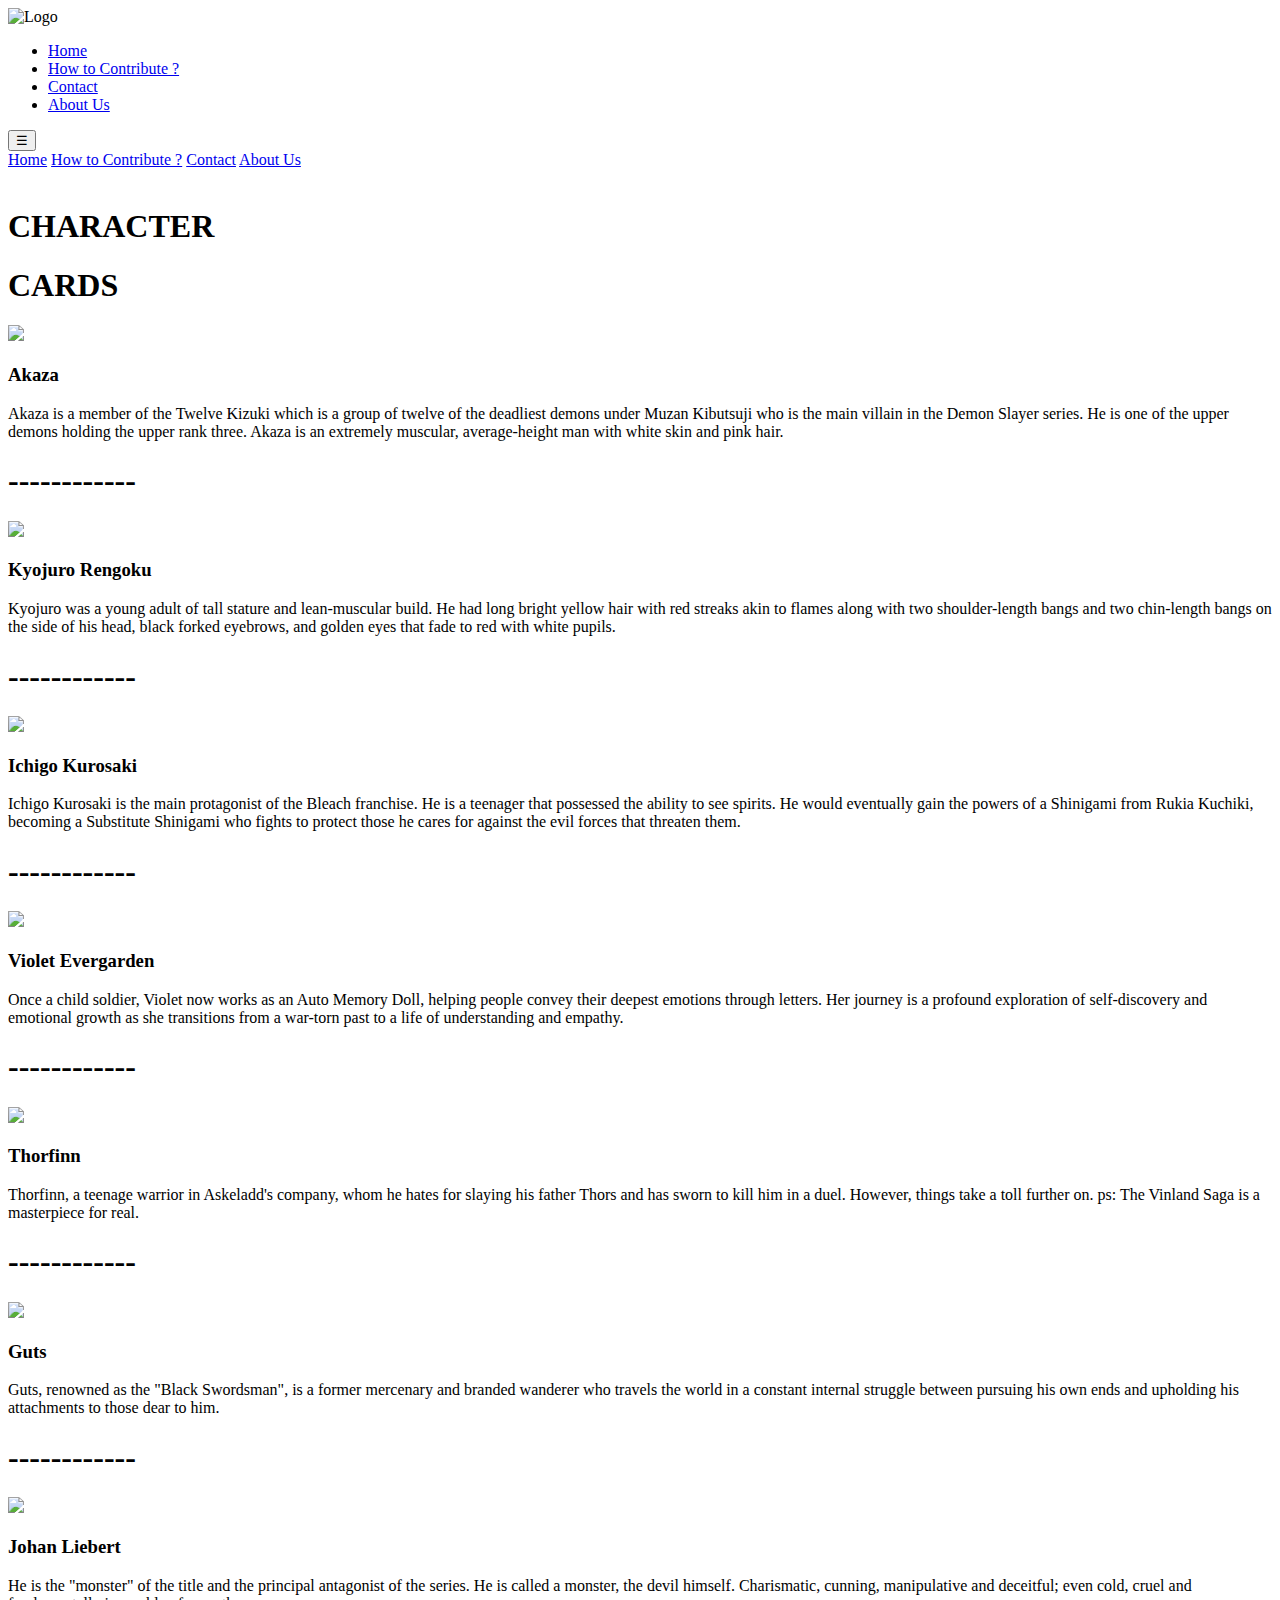
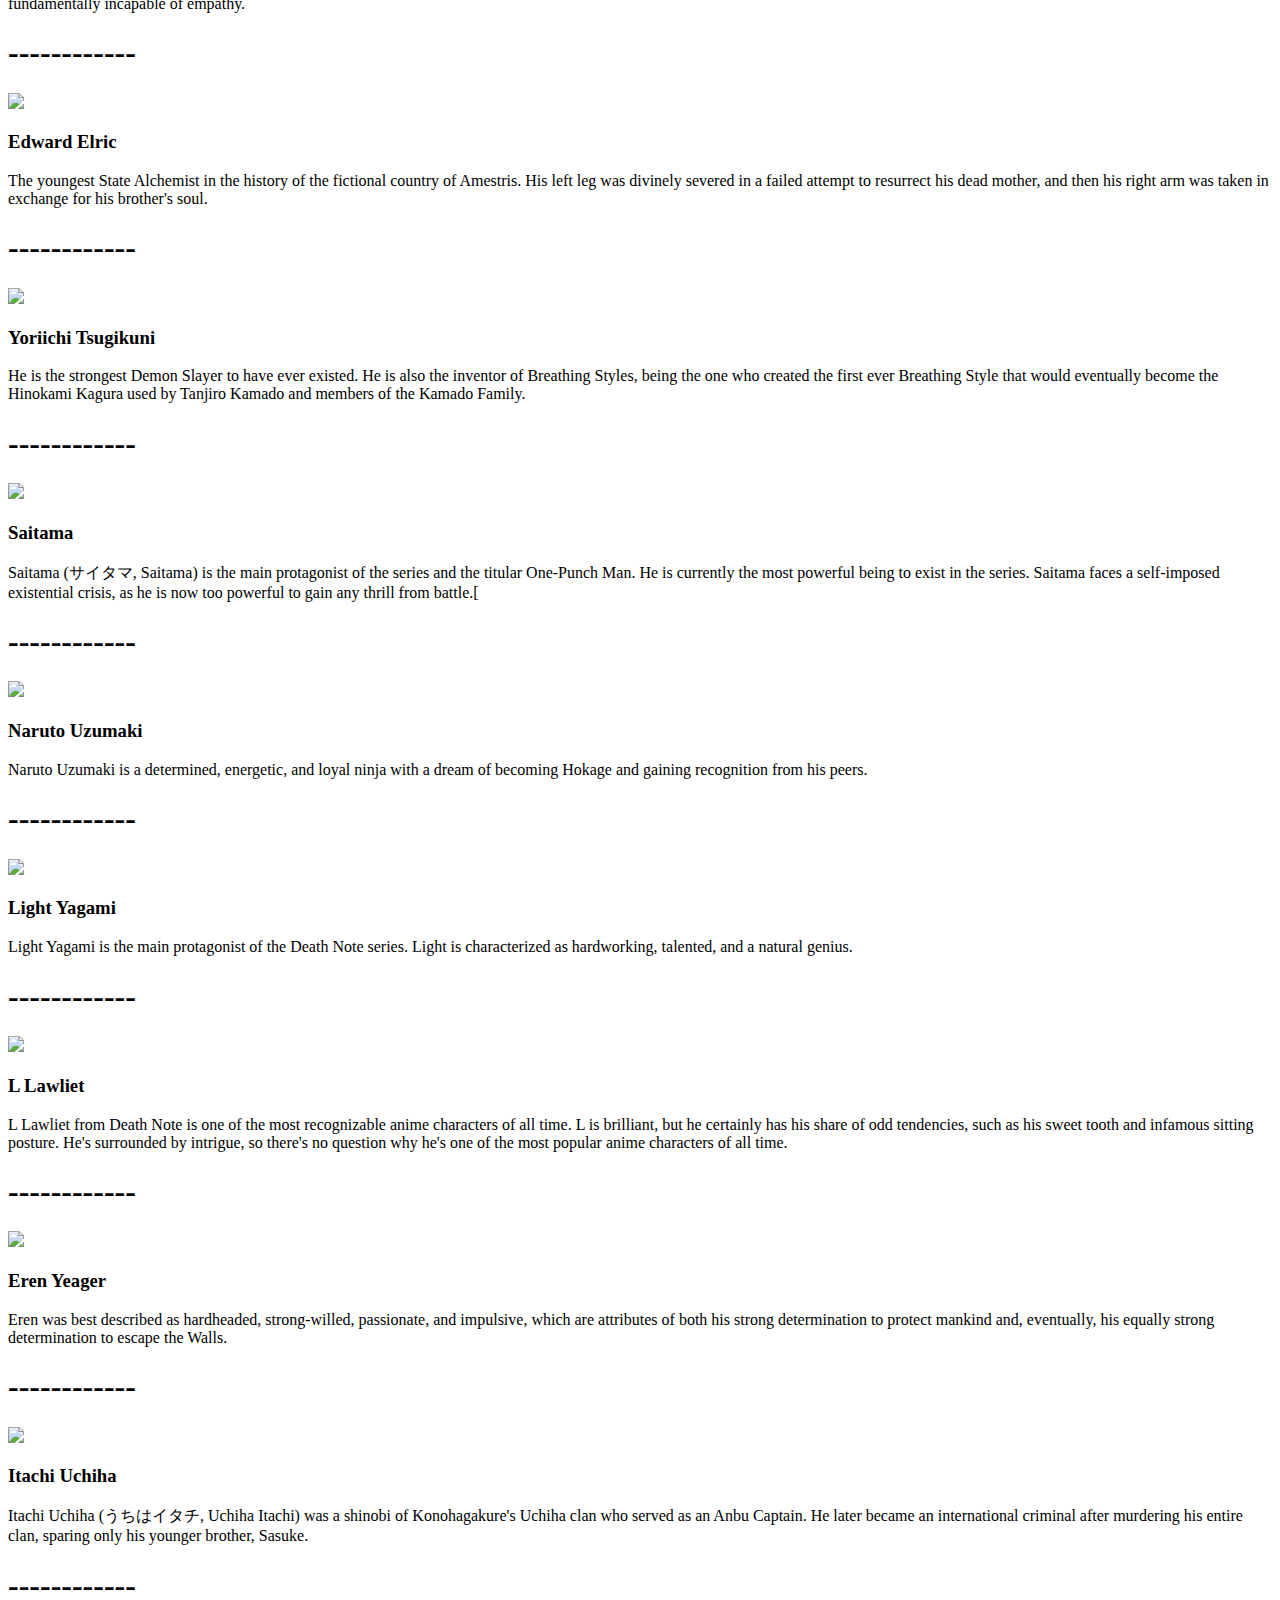
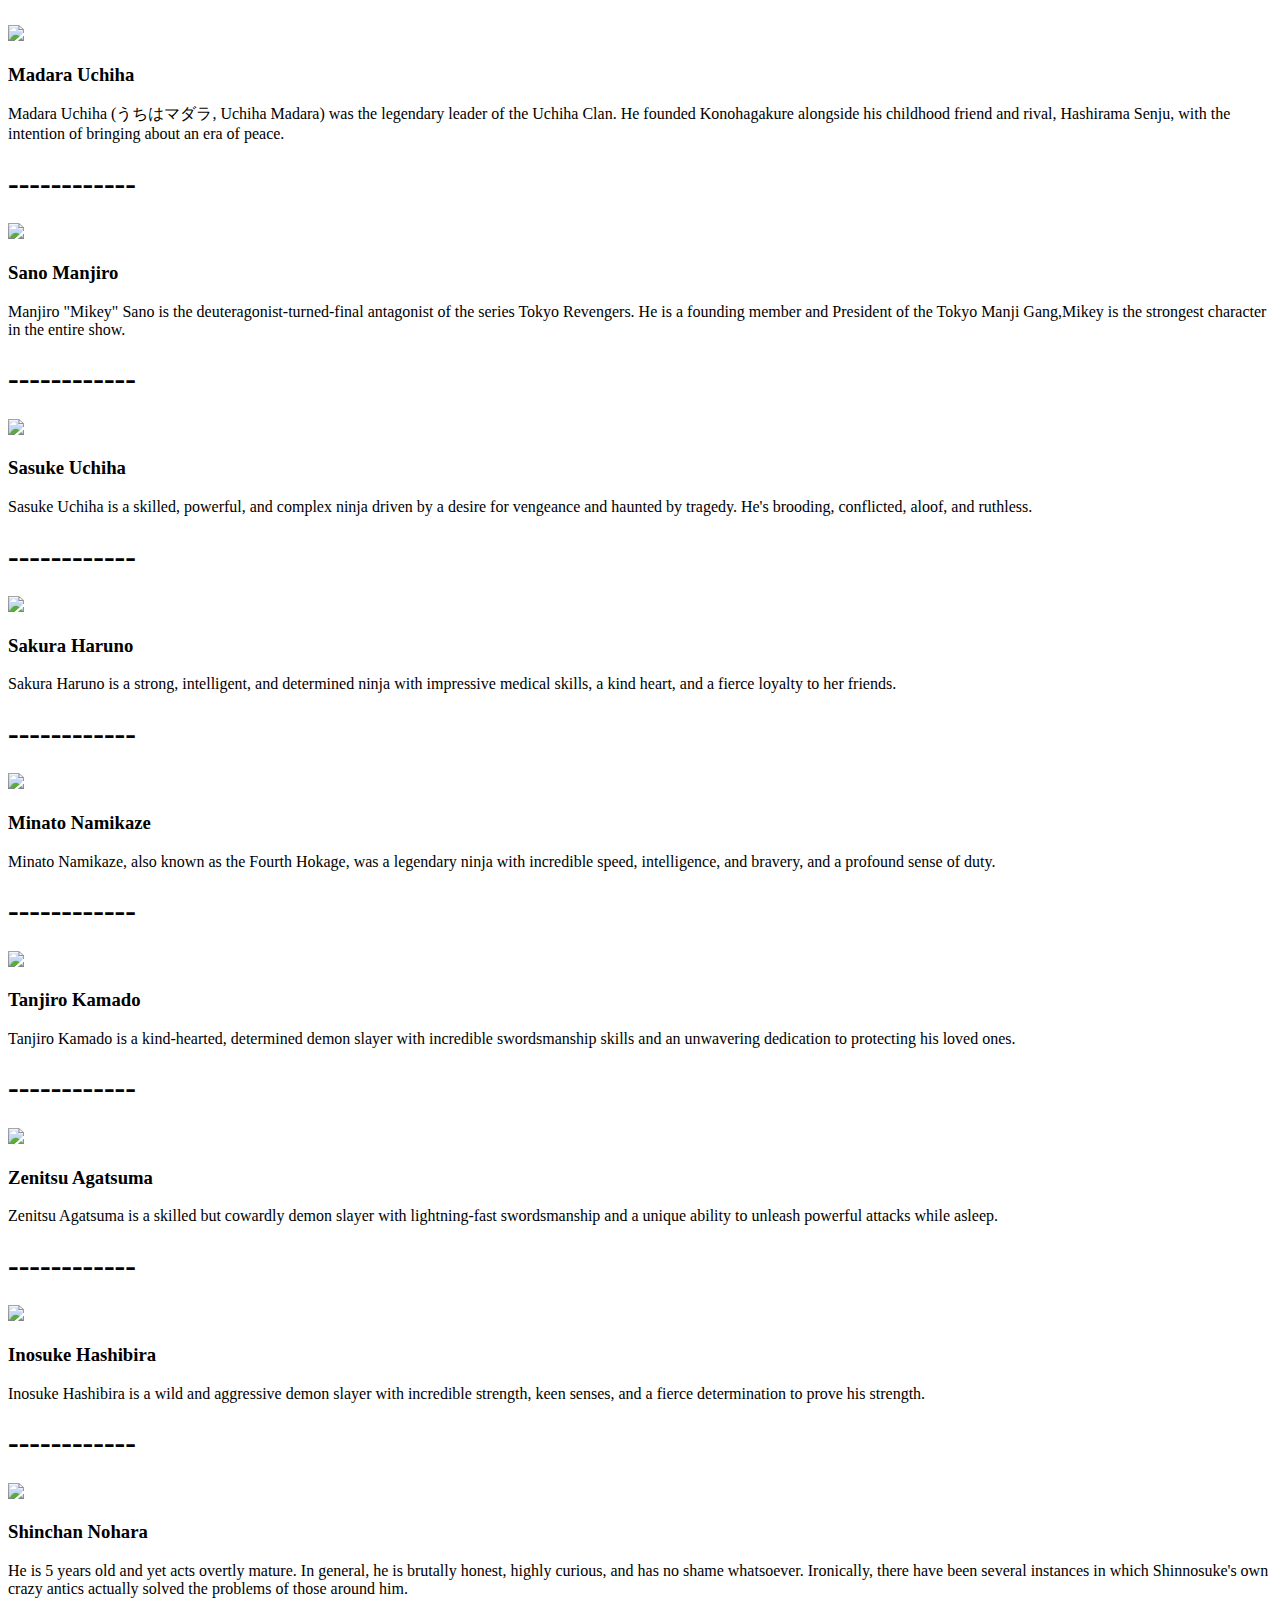
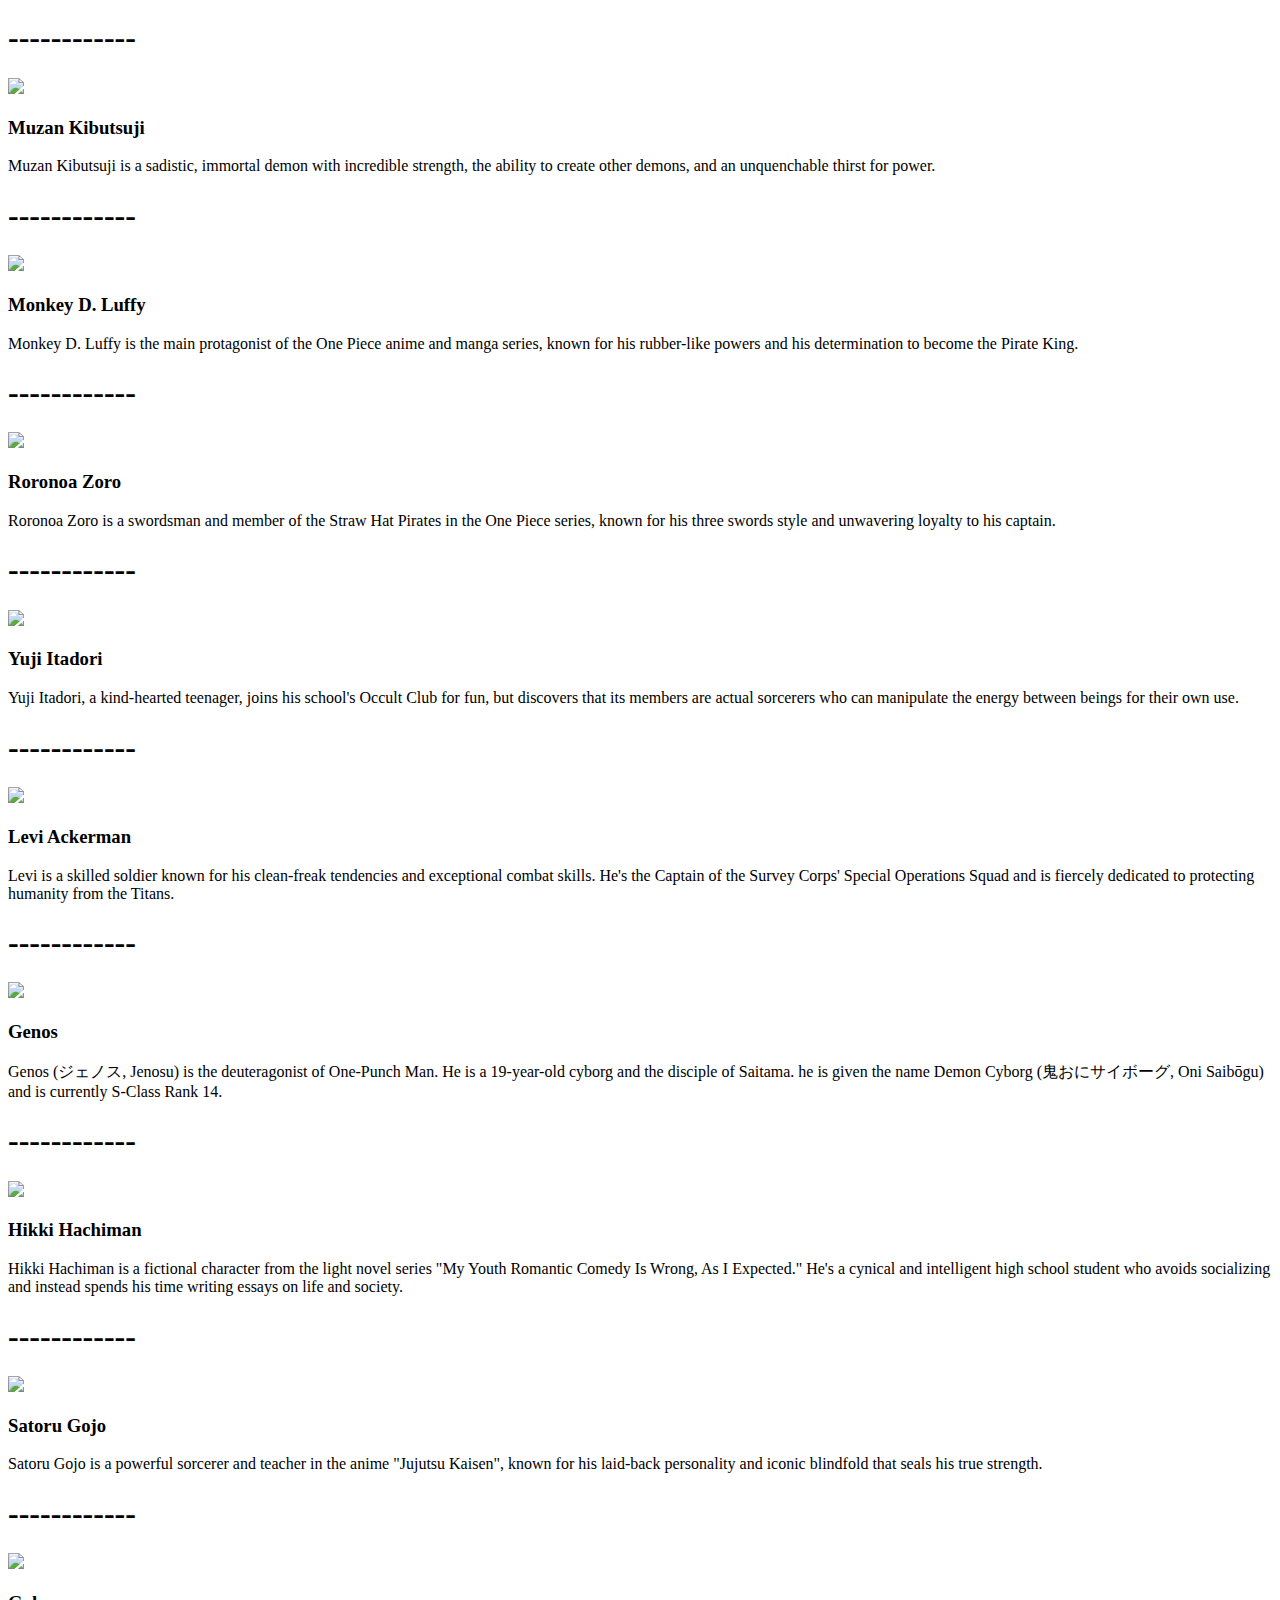
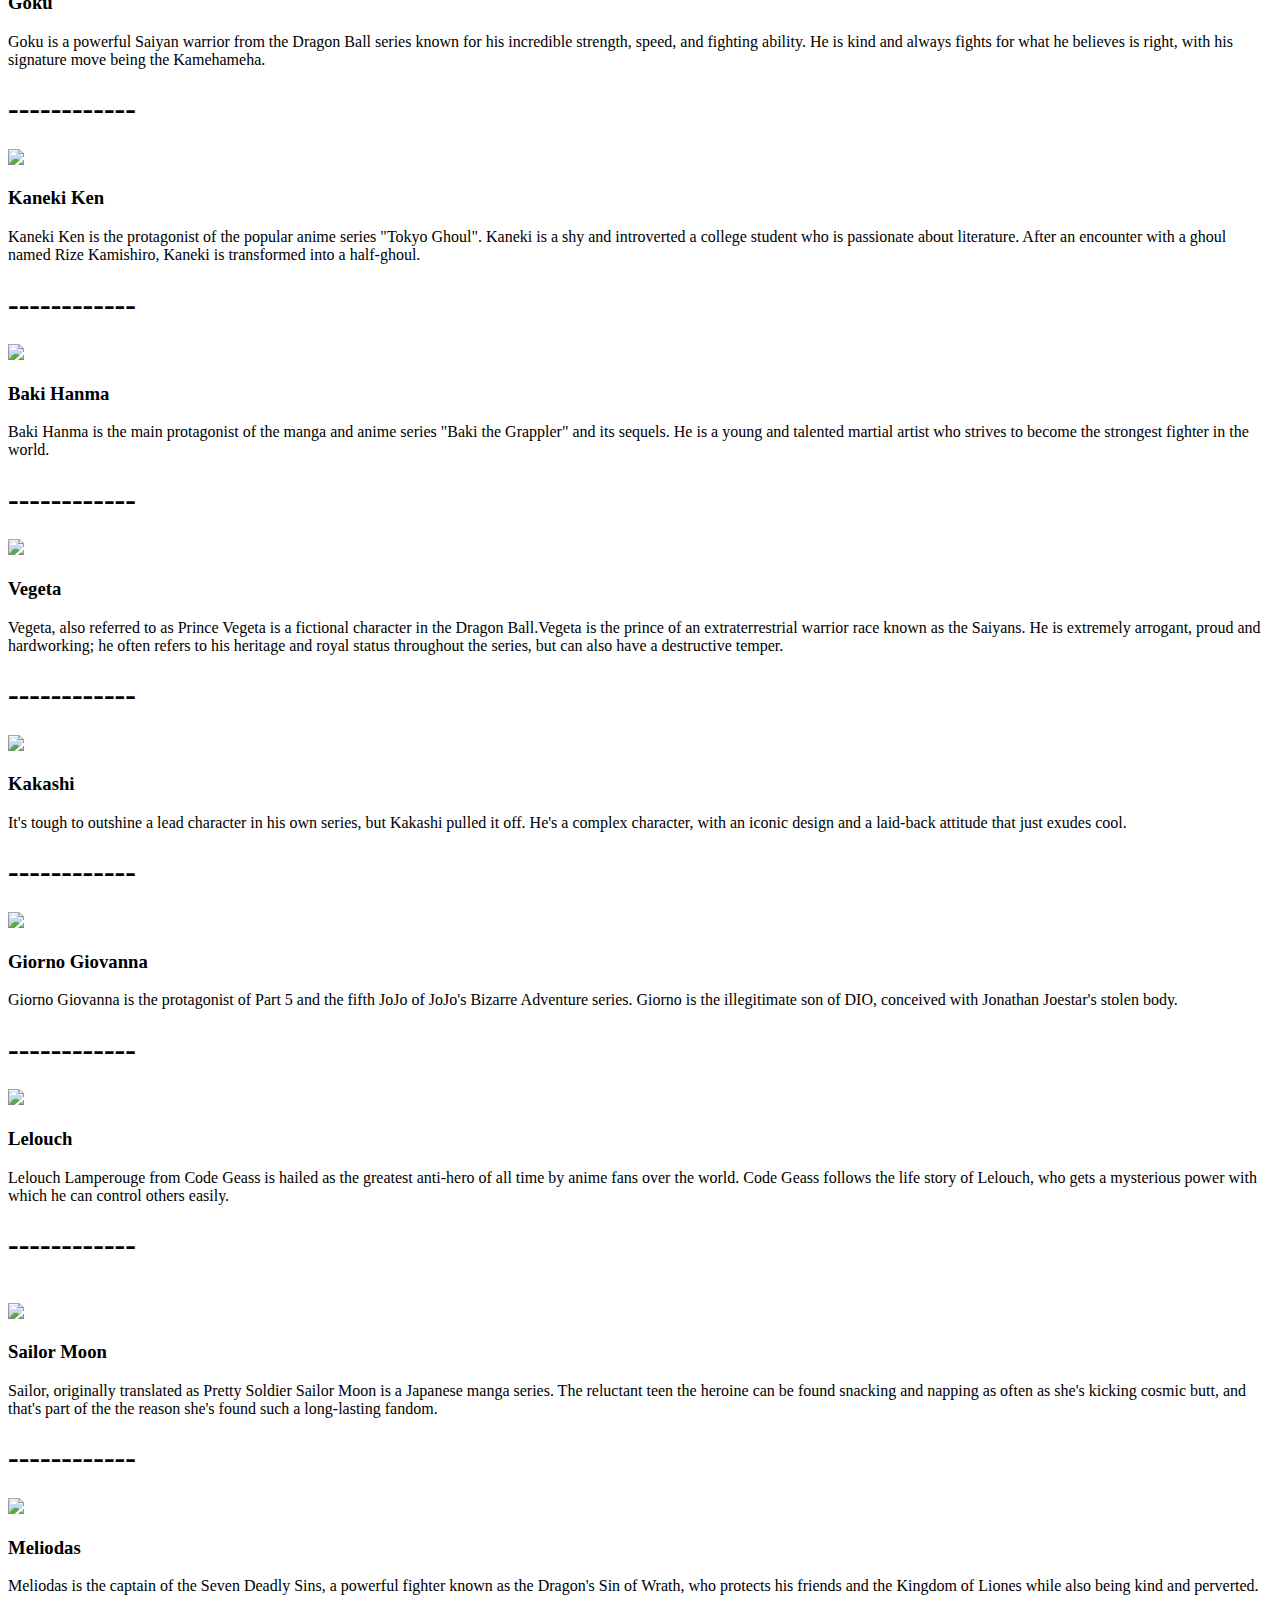
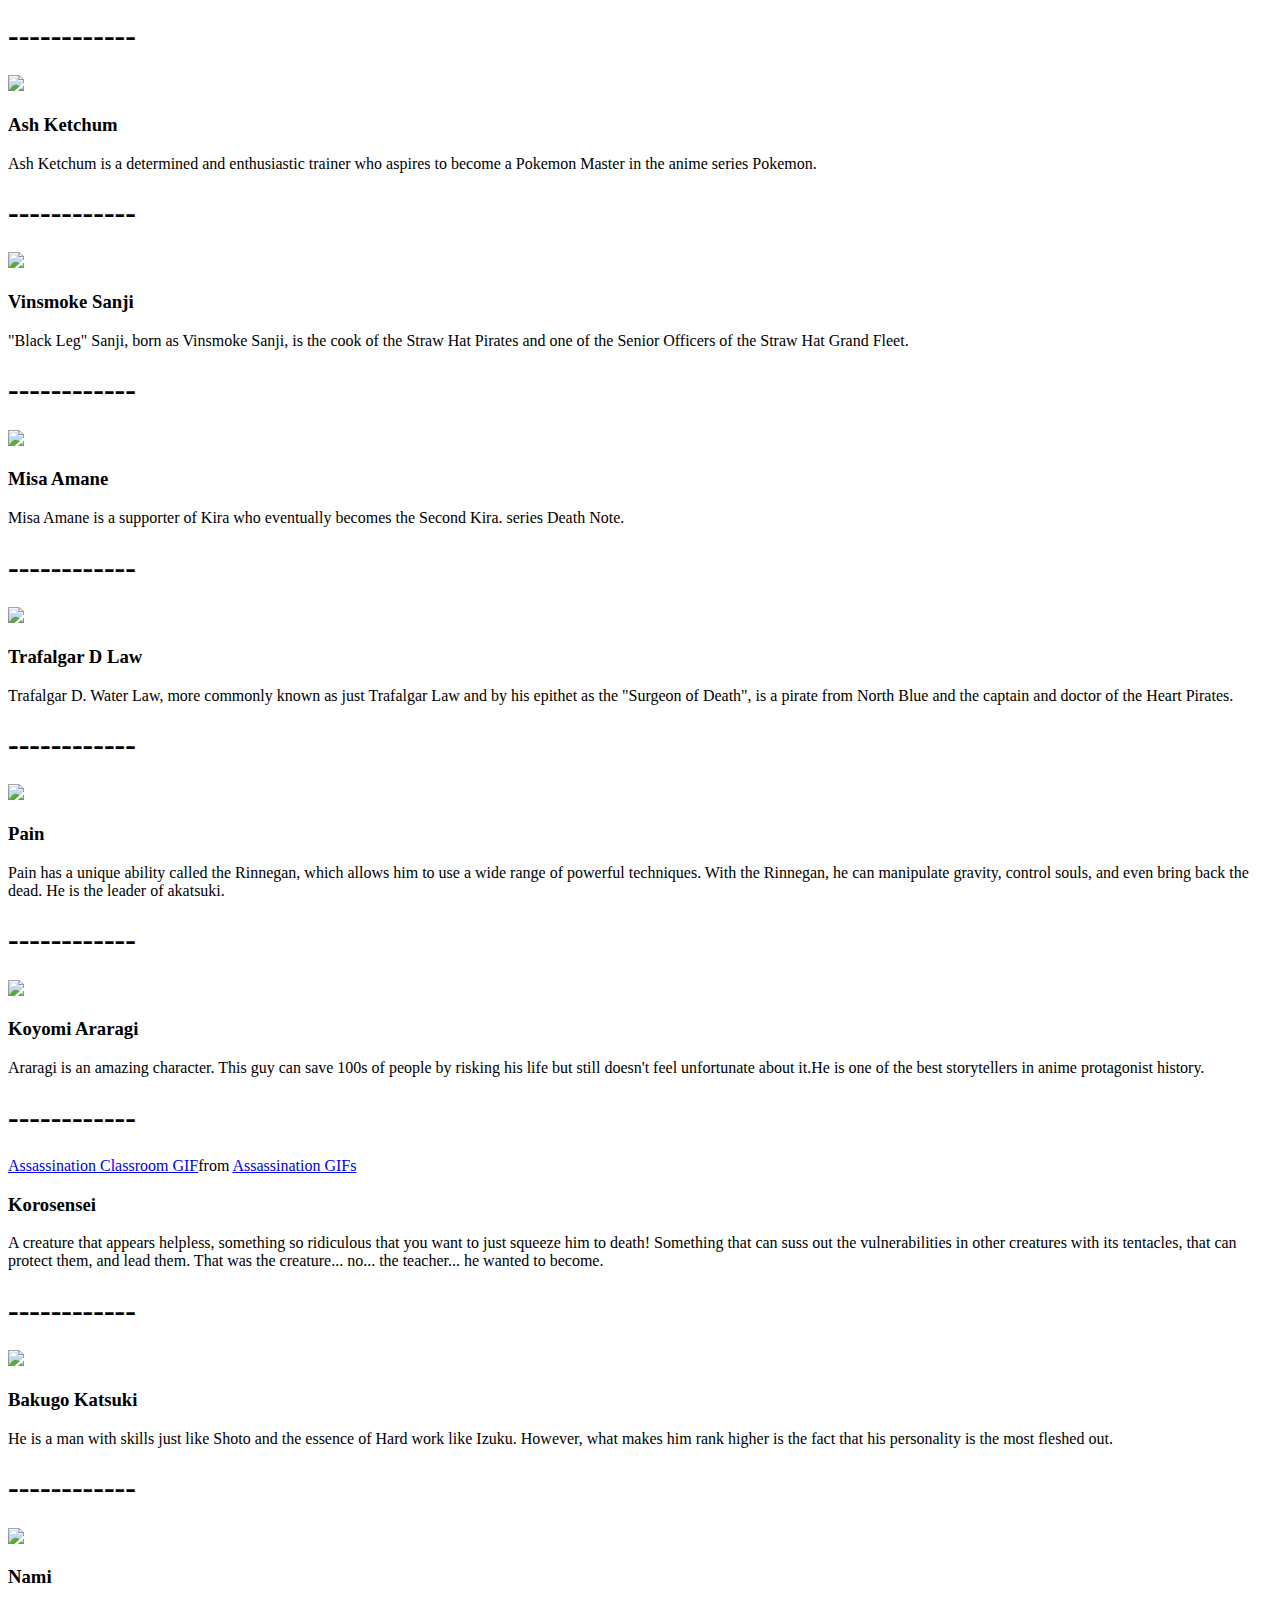
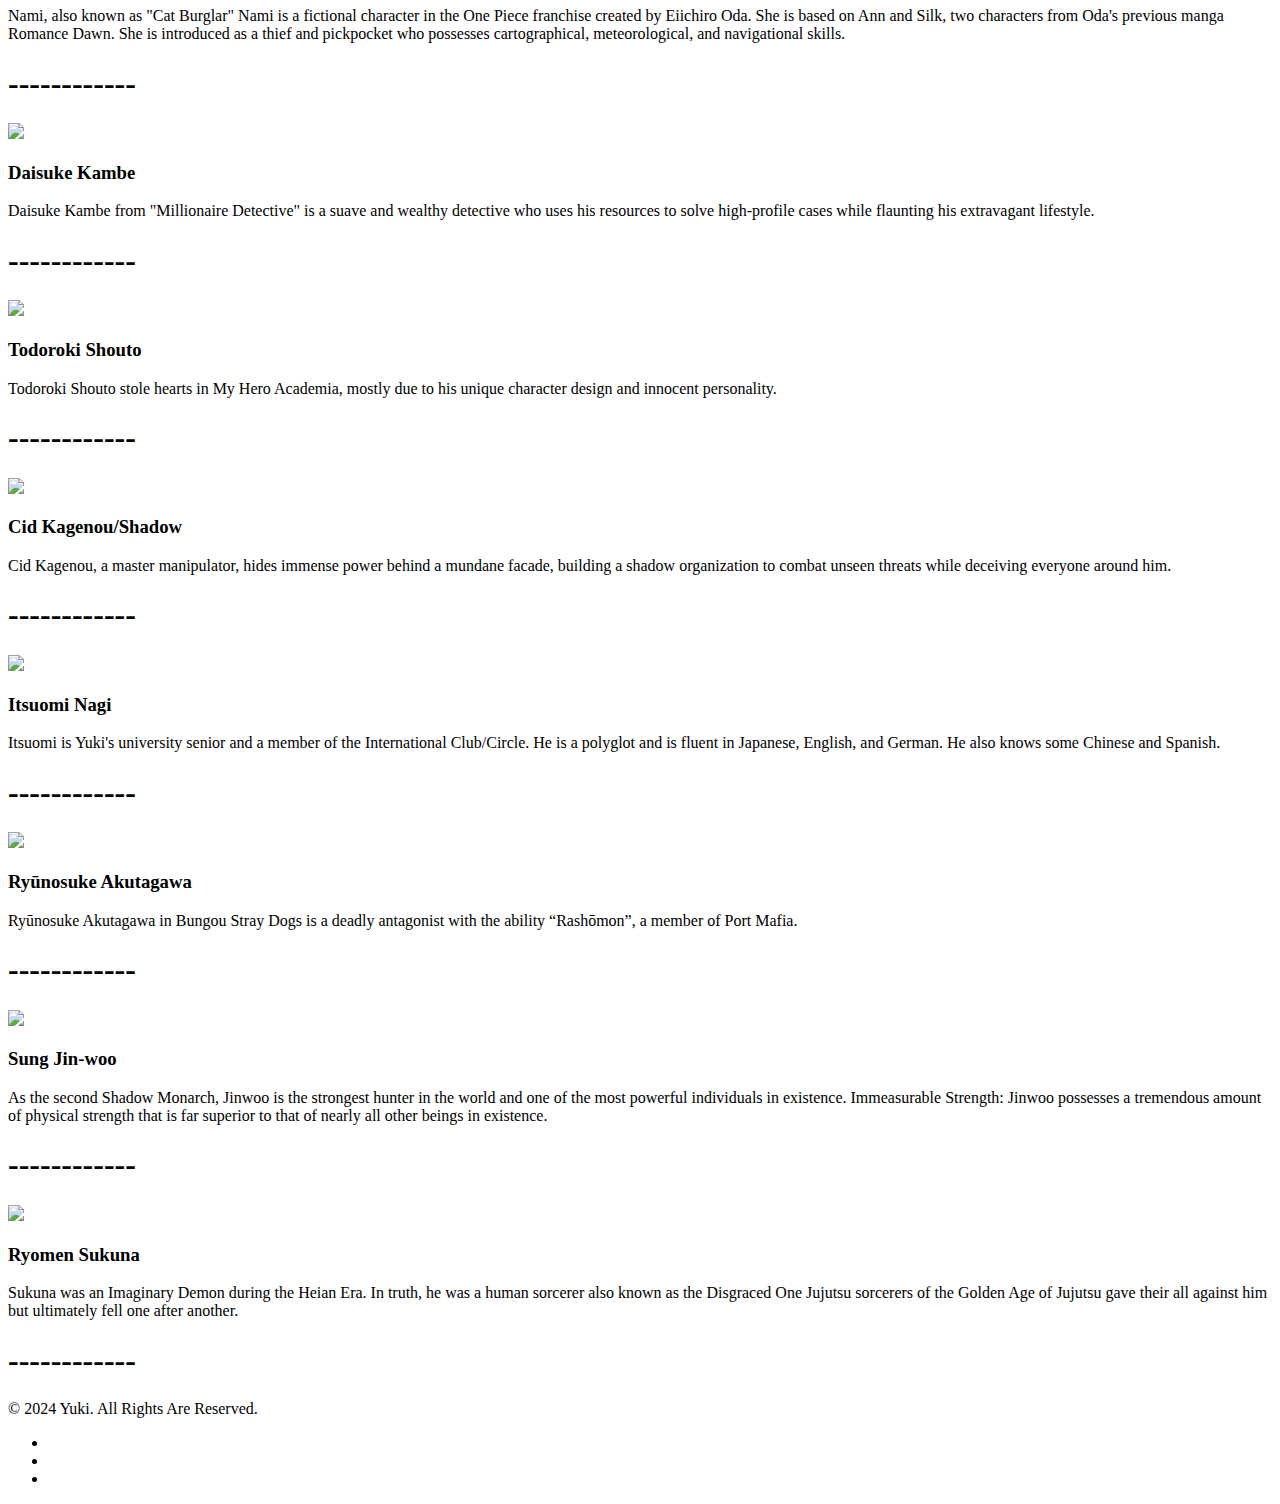
==== commit e6856c6c: "Update index.html" ====
--- a/index.html
+++ b/index.html
@@ -40,6 +40,46 @@
   <div class="wrapper-grid">
 
     
+    <!-- 1st character -->
+      <div class="container">
+    <div class="card">
+      <div class="face face1">
+        <div class="content">
+          <img src="https://media1.tenor.com/m/I9_JkCO4YQcAAAAC/akaza-demon.gif">
+          <h3>Akaza</h3>
+        </div>
+      </div>
+      <div class="face face2">
+        <div class="content">
+          <p>Akaza is a member of the Twelve Kizuki which is a group of twelve of the deadliest demons under Muzan Kibutsuji who is the main villain in the Demon Slayer series. 
+            He is one of the upper demons holding the upper rank three. Akaza is an extremely muscular, average-height man with white skin and pink hair. </p>
+          <h1>------------</h1>
+        </div>
+      </div>
+    </div>
+  </div>
+    <!--   ending -->
+
+    <!-- 2nd character -->
+      <div class="container">
+    <div class="card">
+      <div class="face face1">
+        <div class="content">
+          <img src="https://media1.tenor.com/m/IBGsgQdULYwAAAAC/thank-you.gif">
+          <h3>Kyojuro Rengoku</h3>
+        </div>
+      </div>
+      <div class="face face2">
+        <div class="content">
+          <p>Kyojuro was a young adult of tall stature and lean-muscular build. He had long bright yellow hair with red streaks akin to flames along with two shoulder-length bangs and two chin-length bangs on the side of his head,
+           black forked eyebrows, and golden eyes that fade to red with white pupils. </p>
+          <h1>------------</h1>
+        </div>
+      </div>
+    </div>
+  </div>
+    <!--   ending -->
+    
     <div class="container">
       <div class="card">
         <div class="face face1">
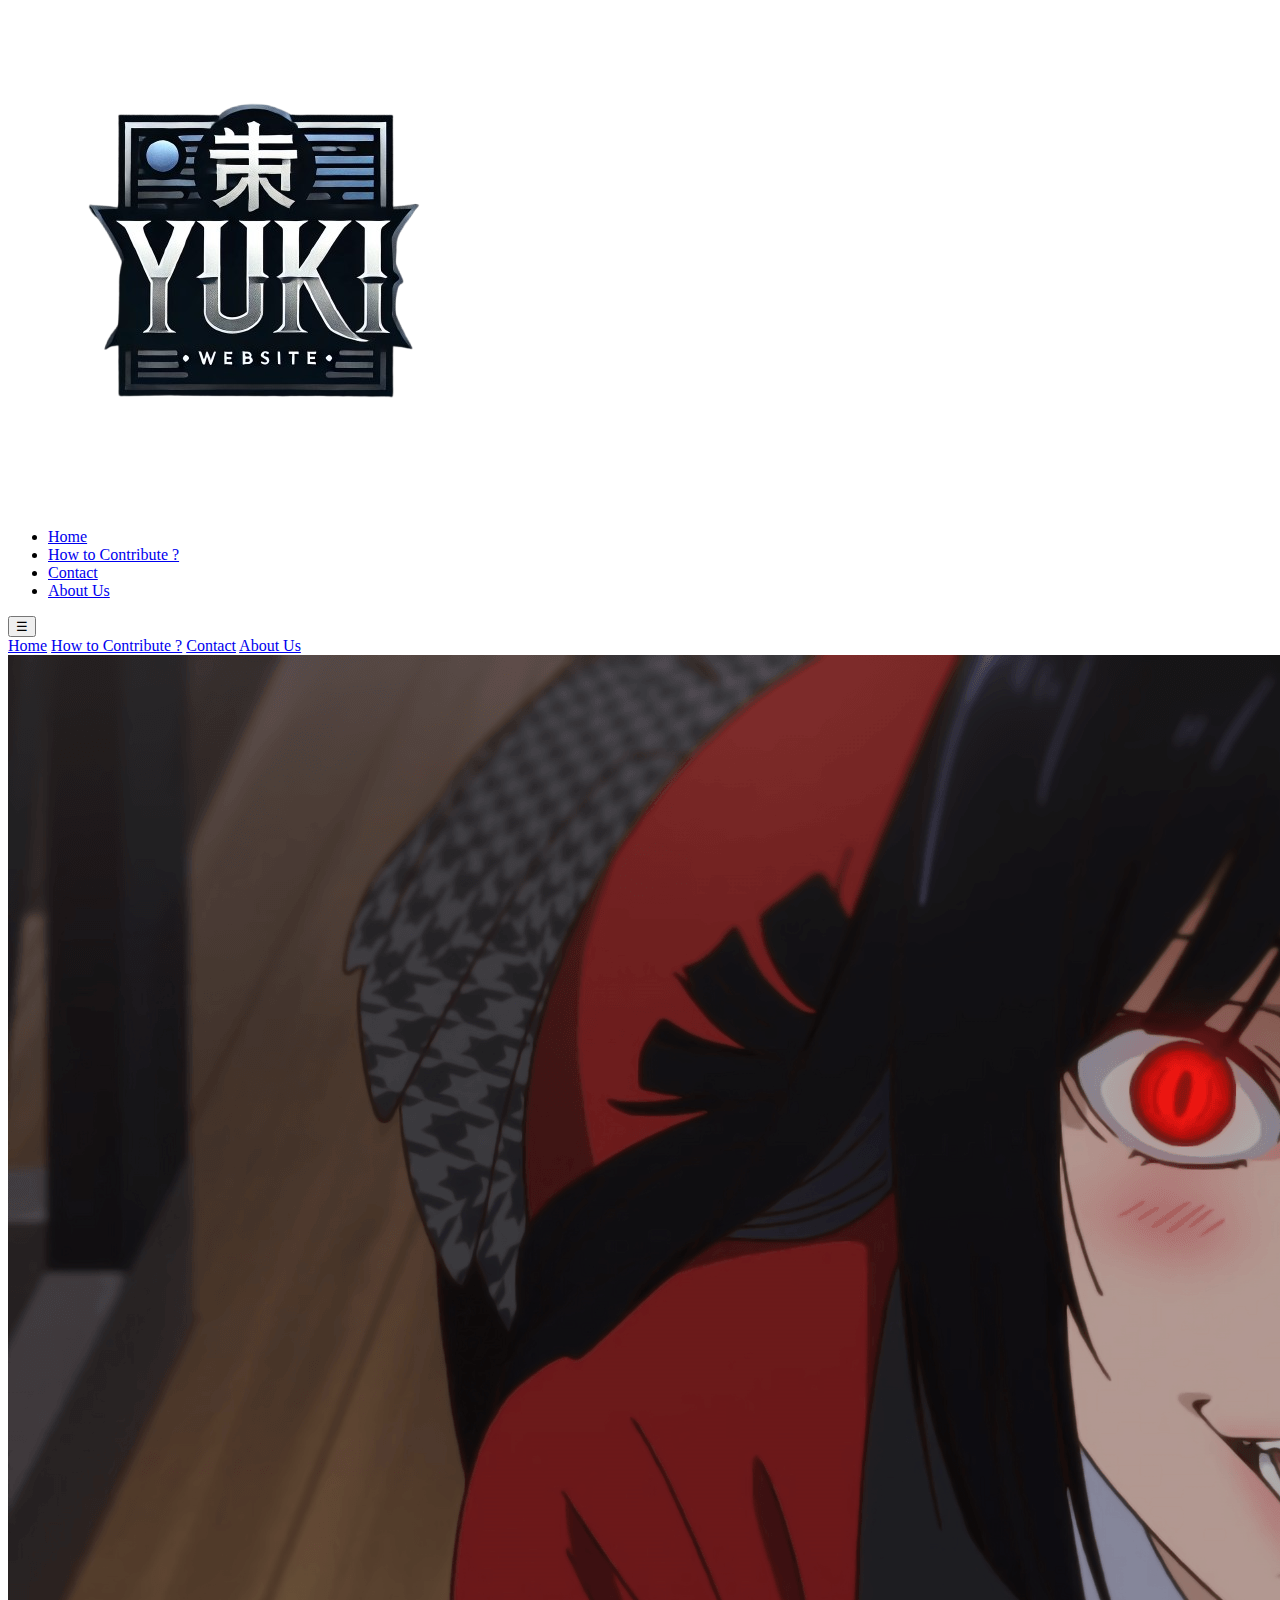
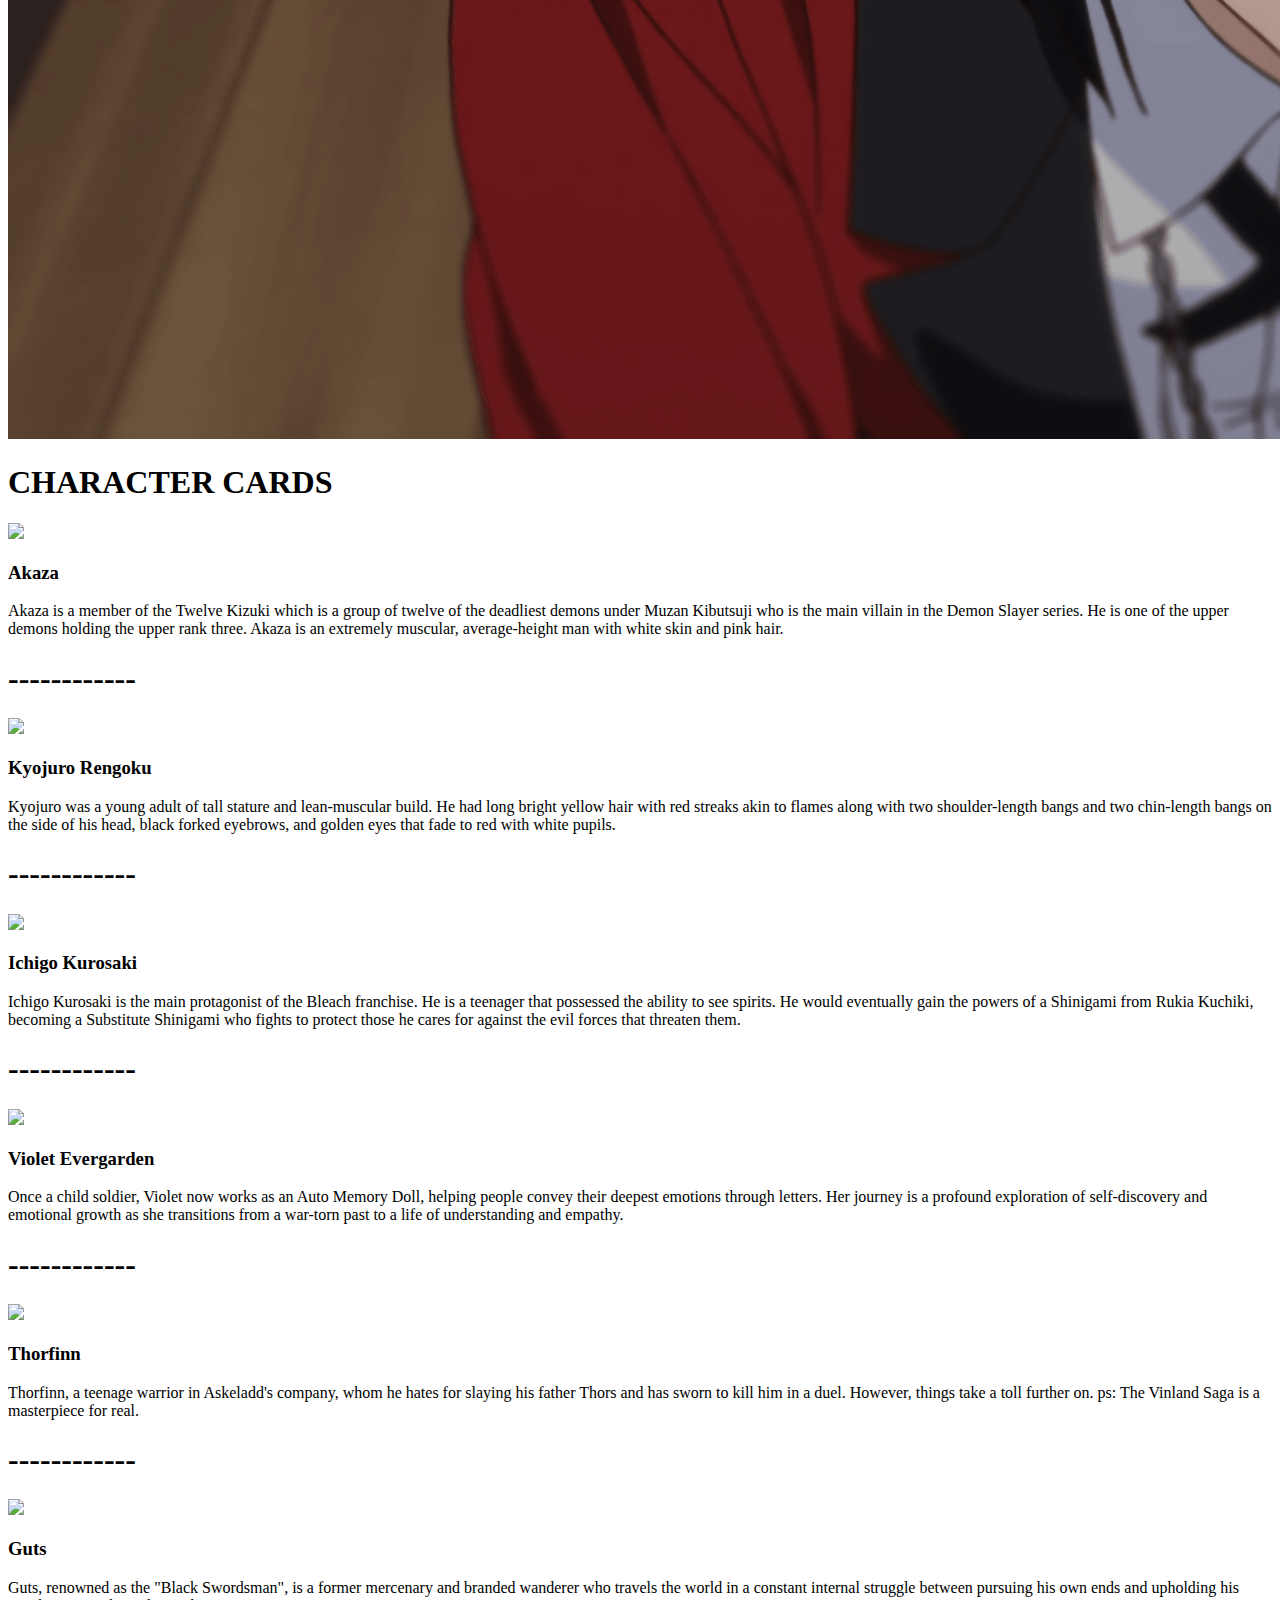
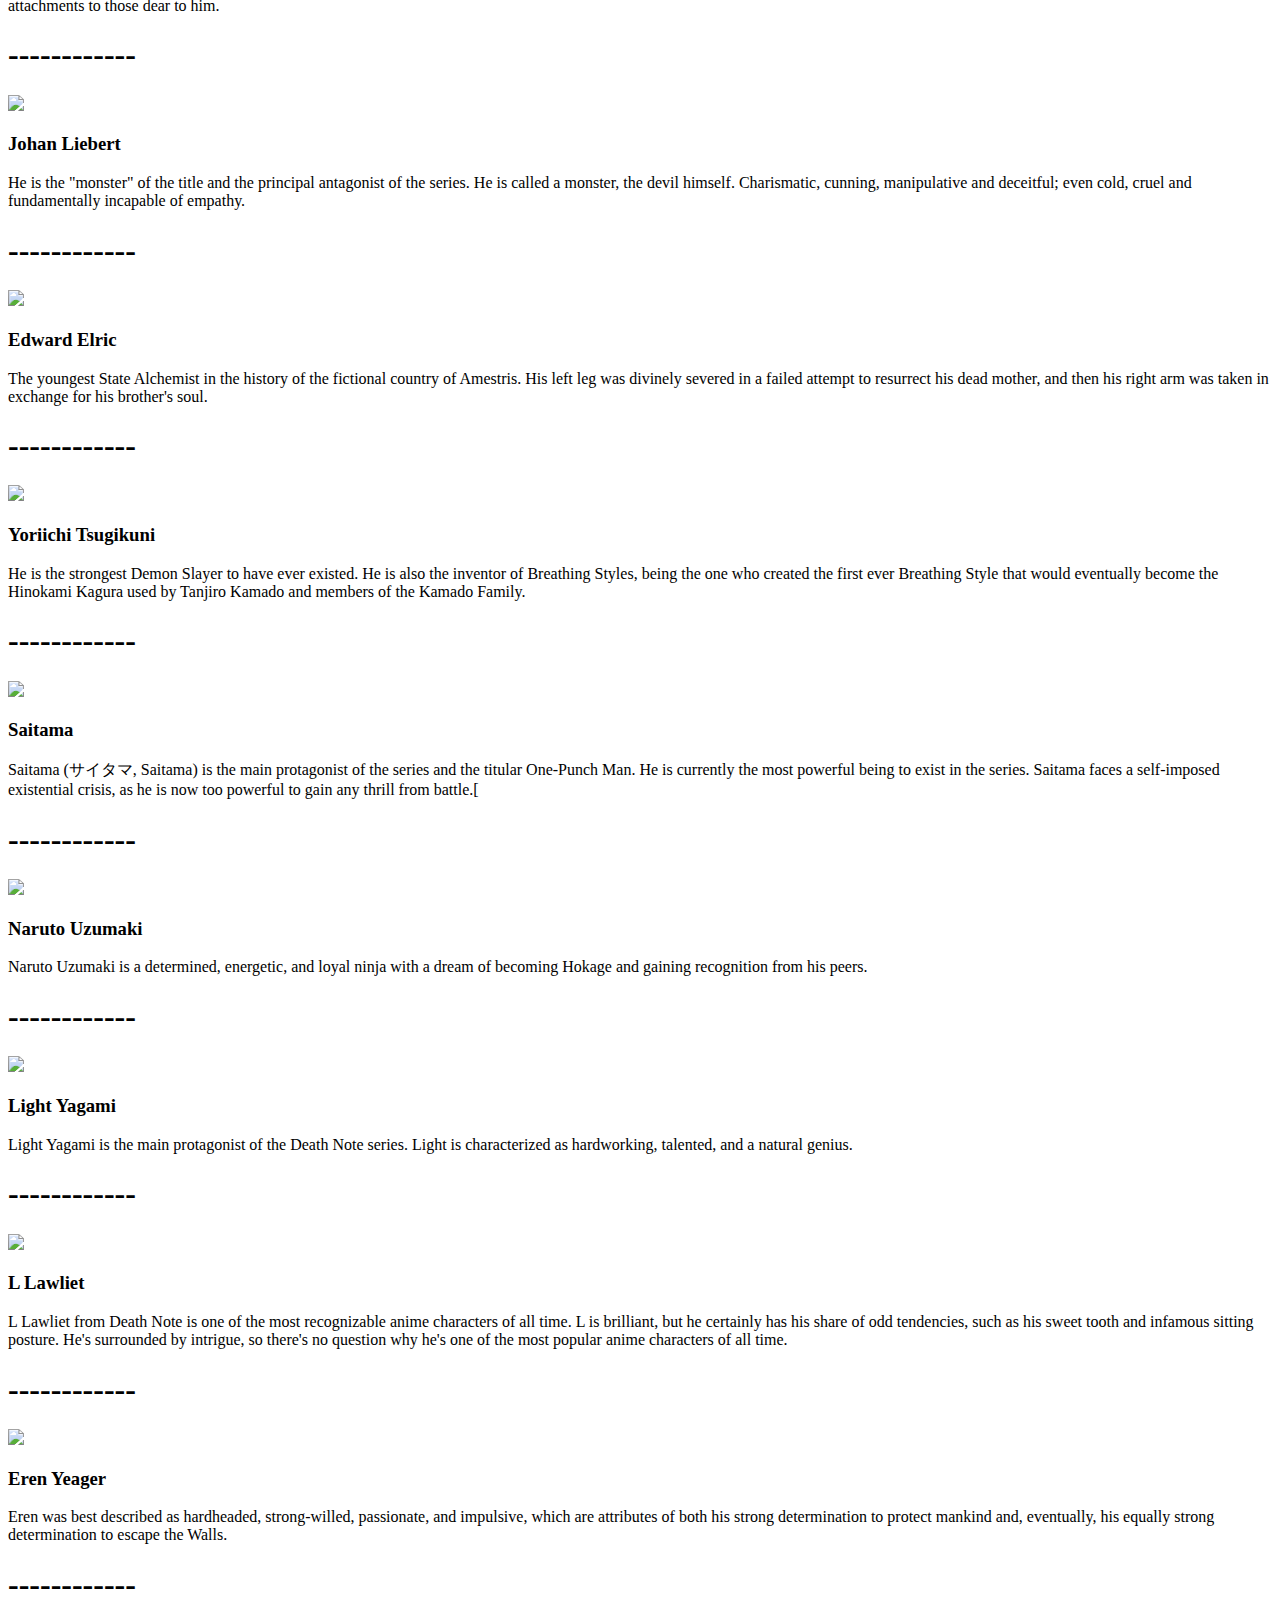
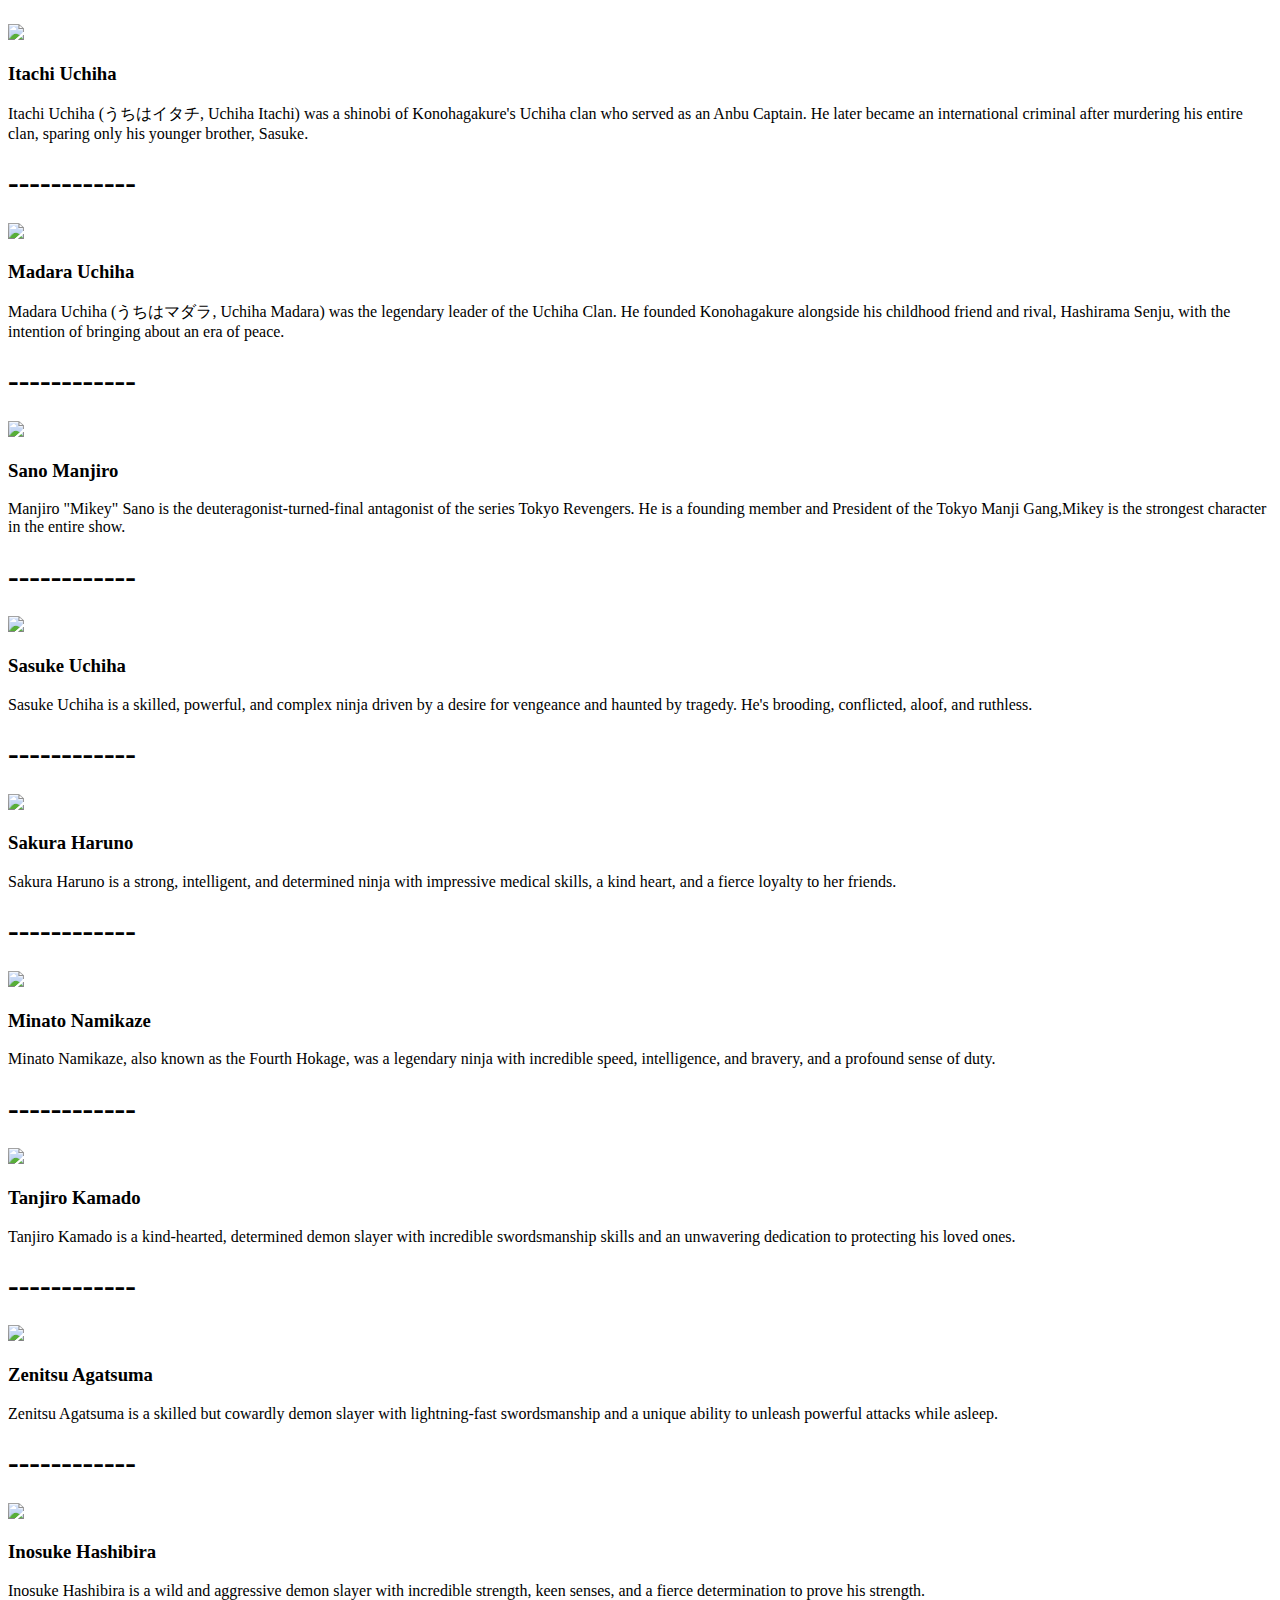
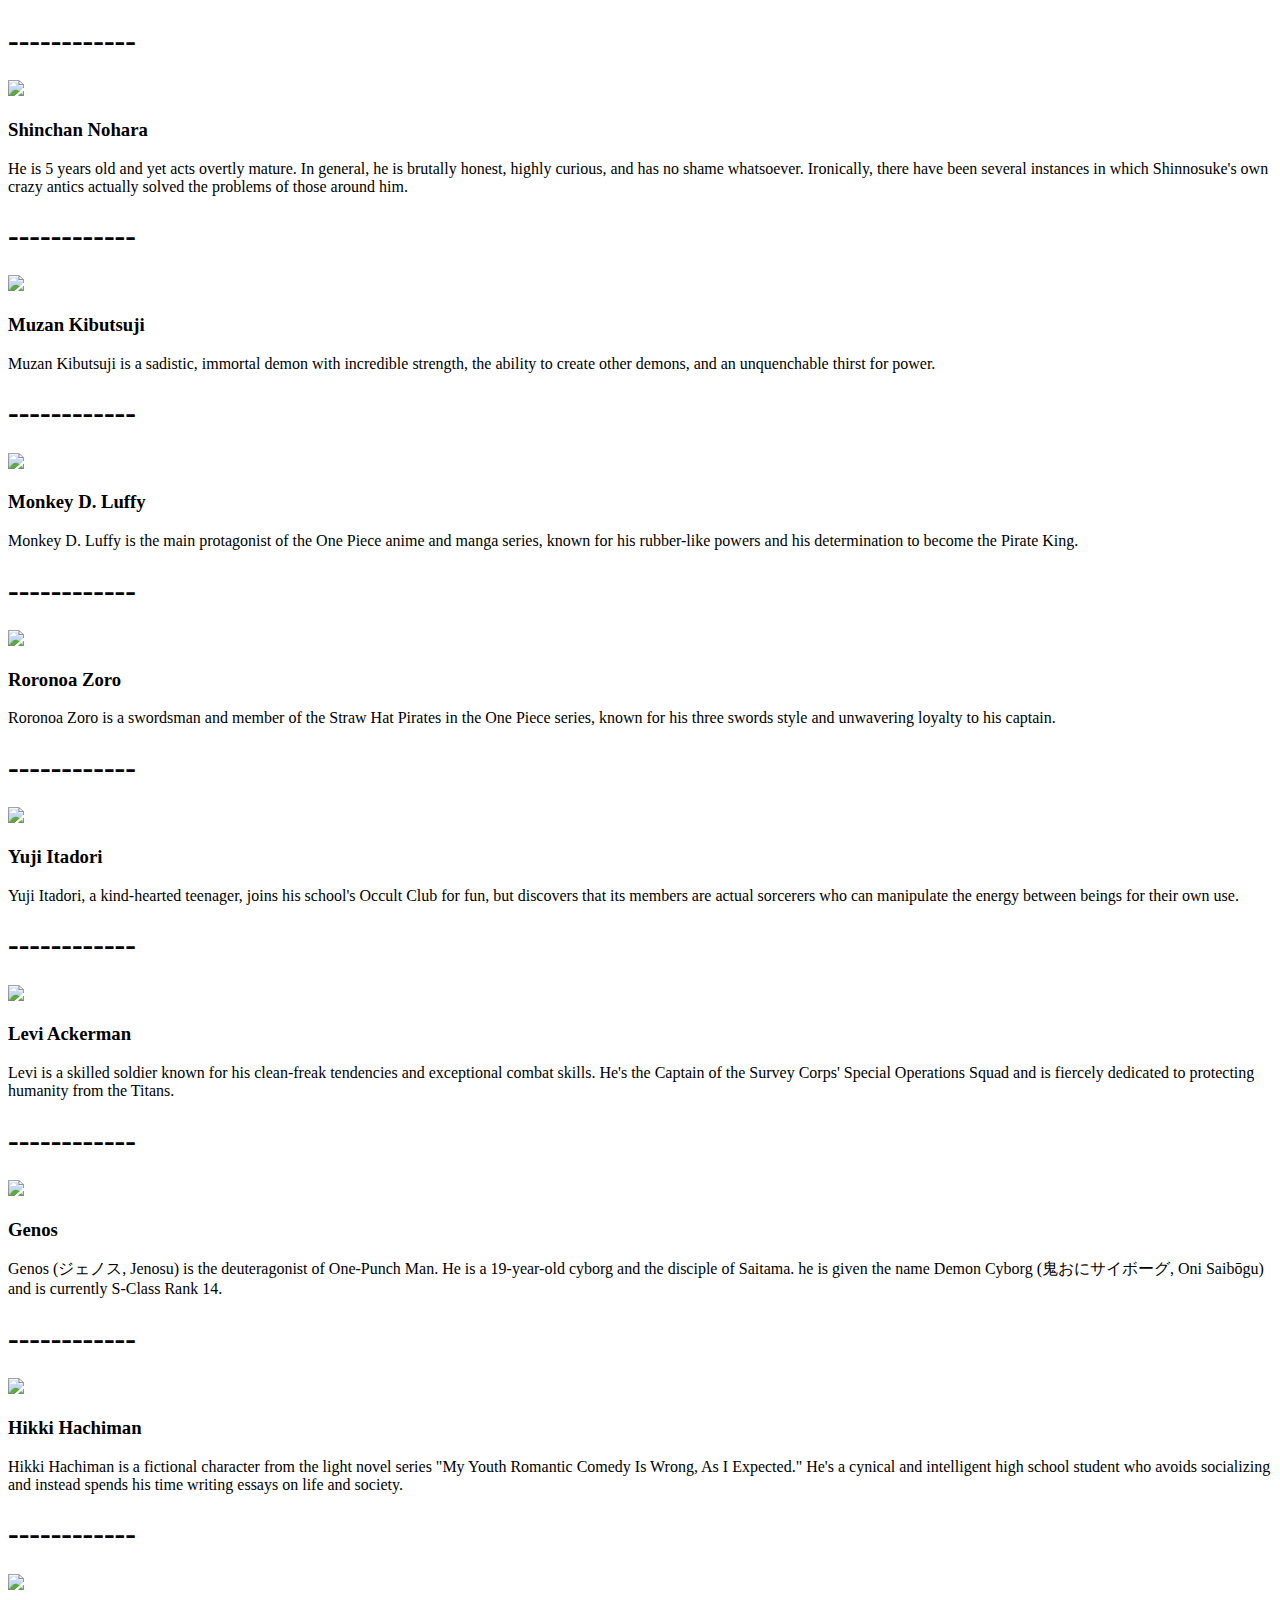
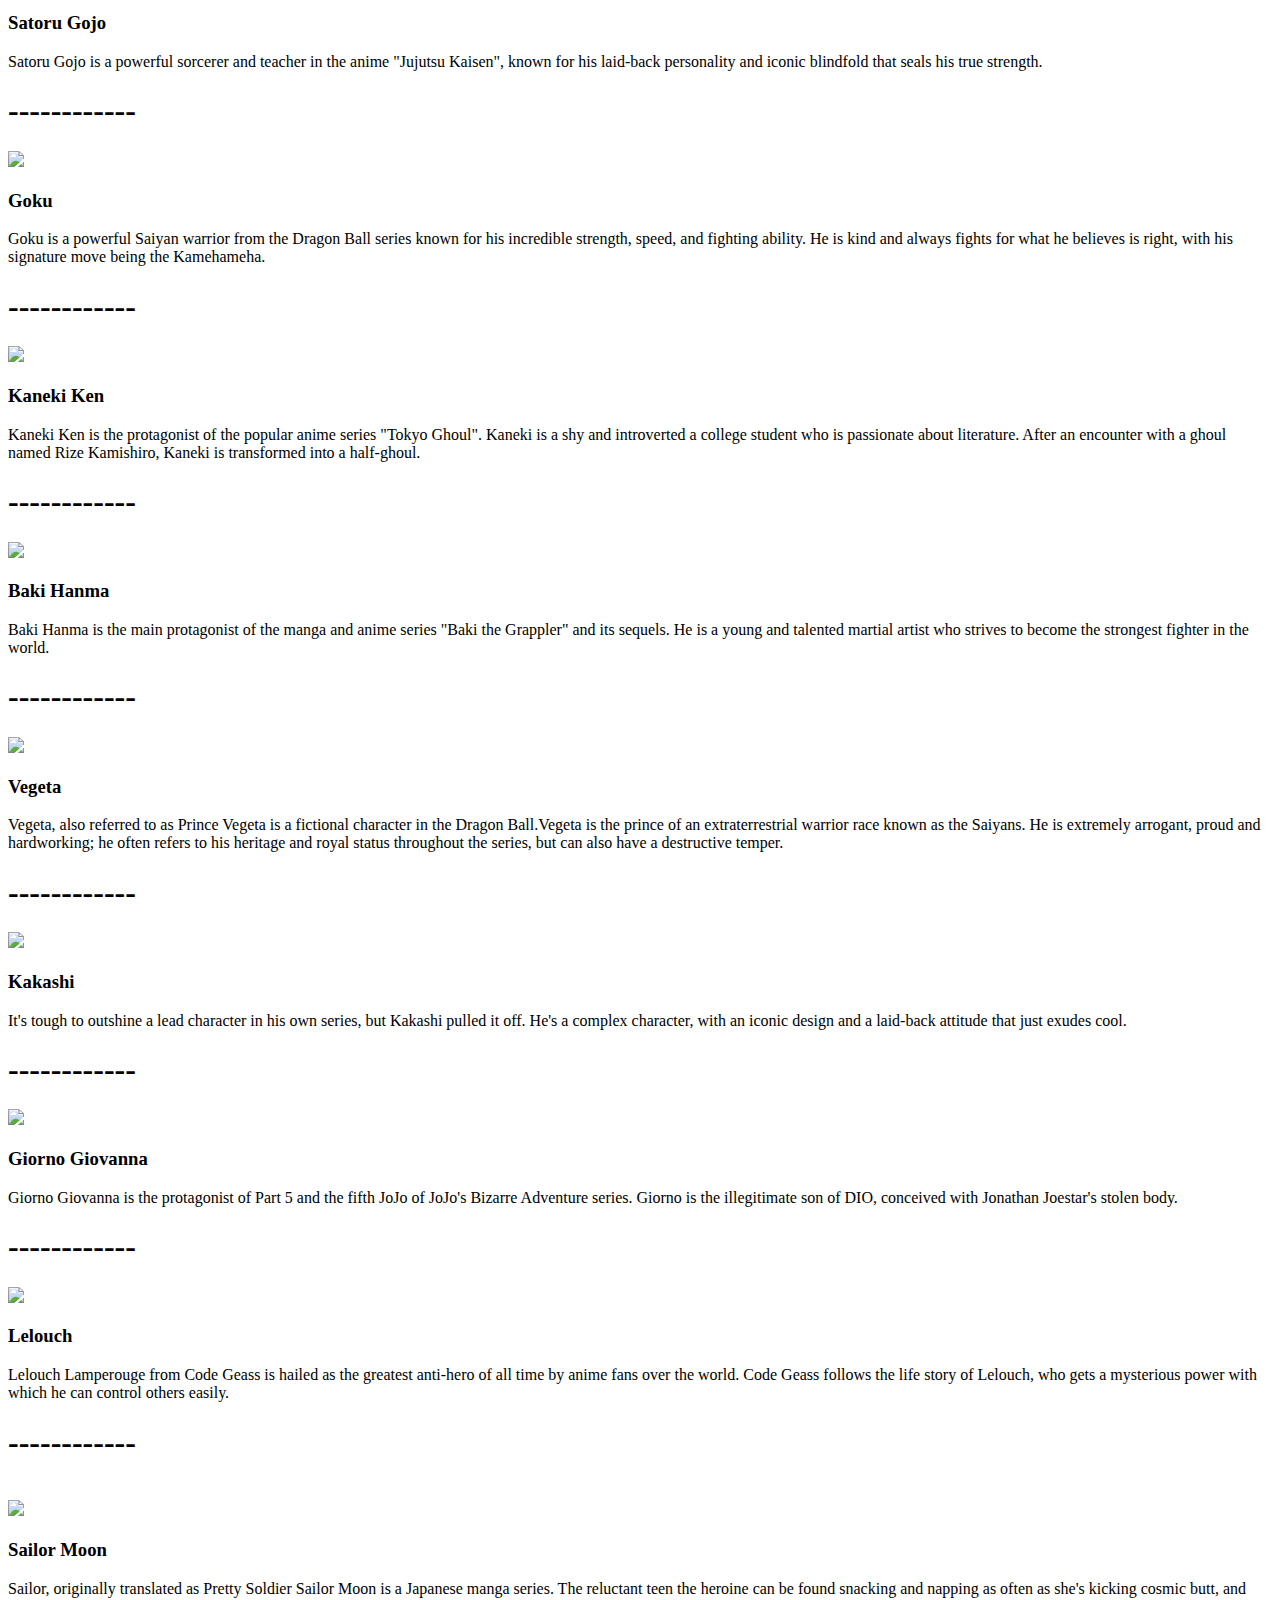
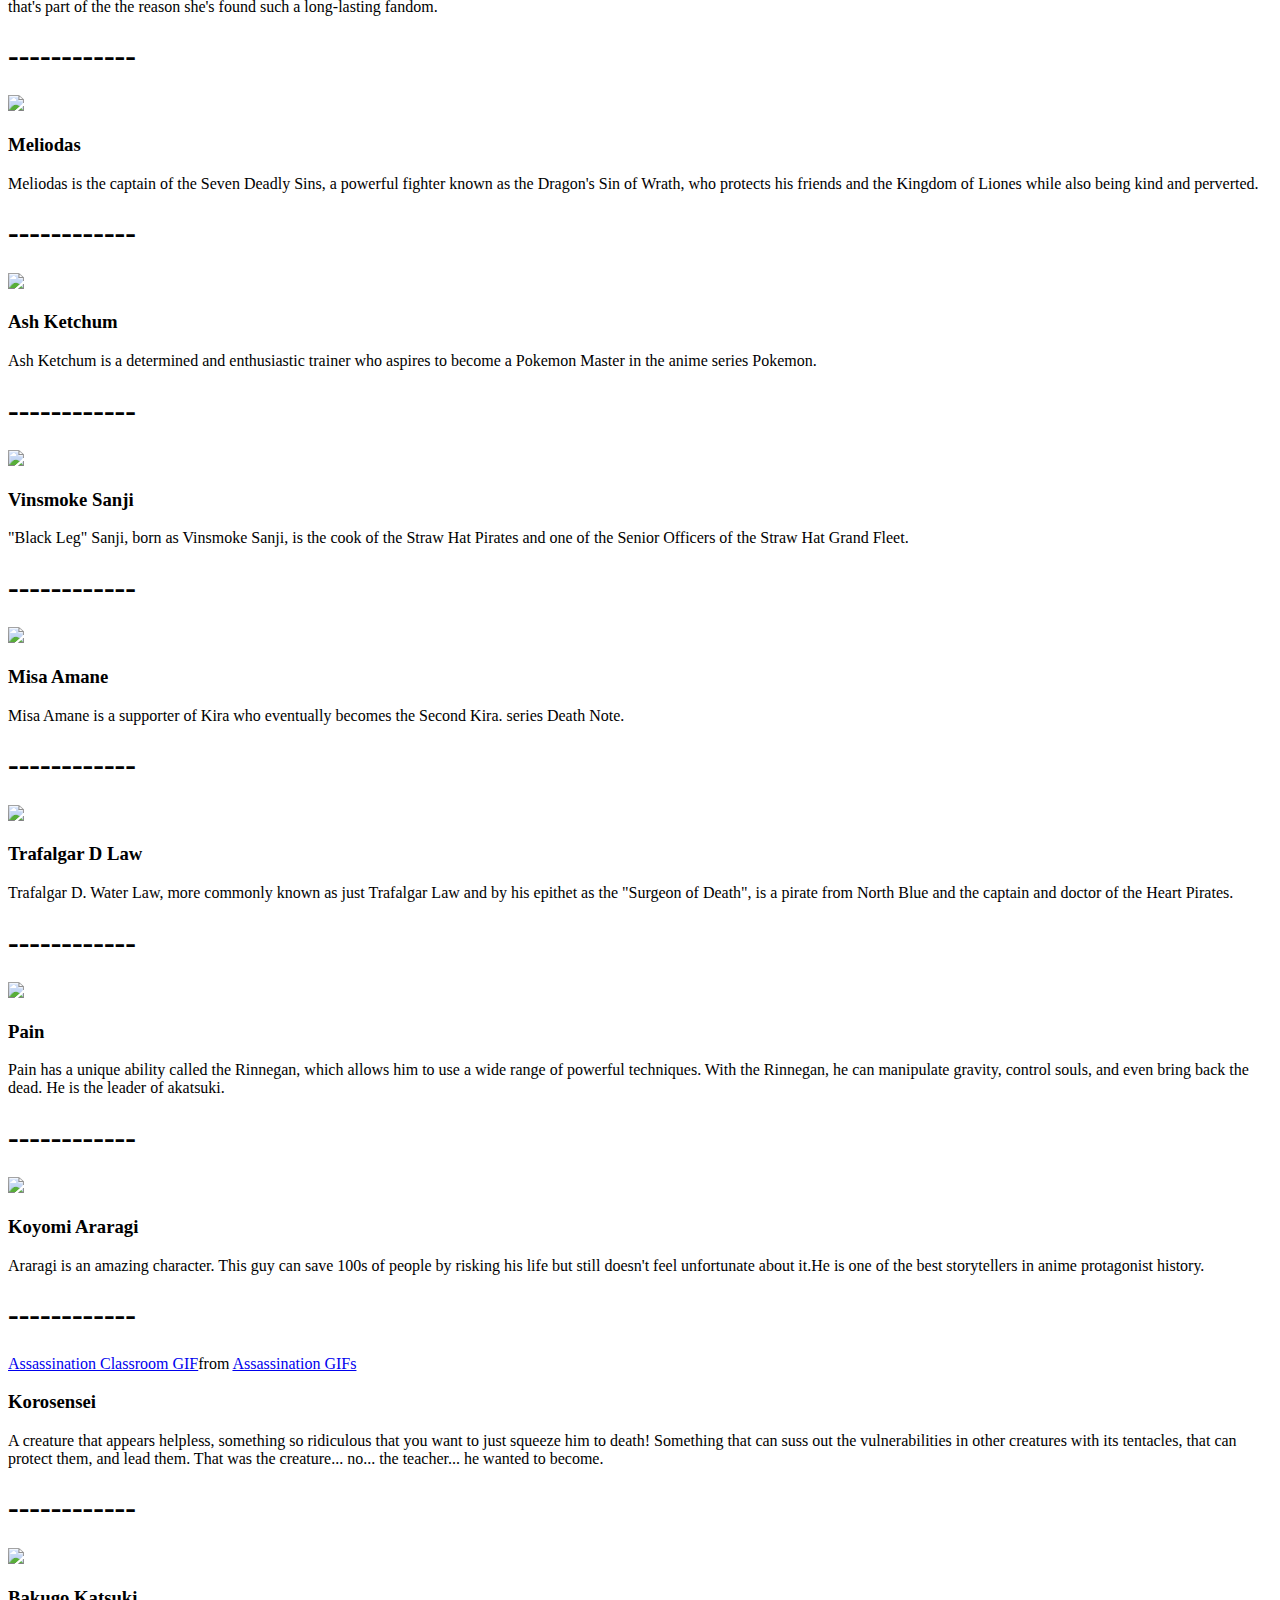
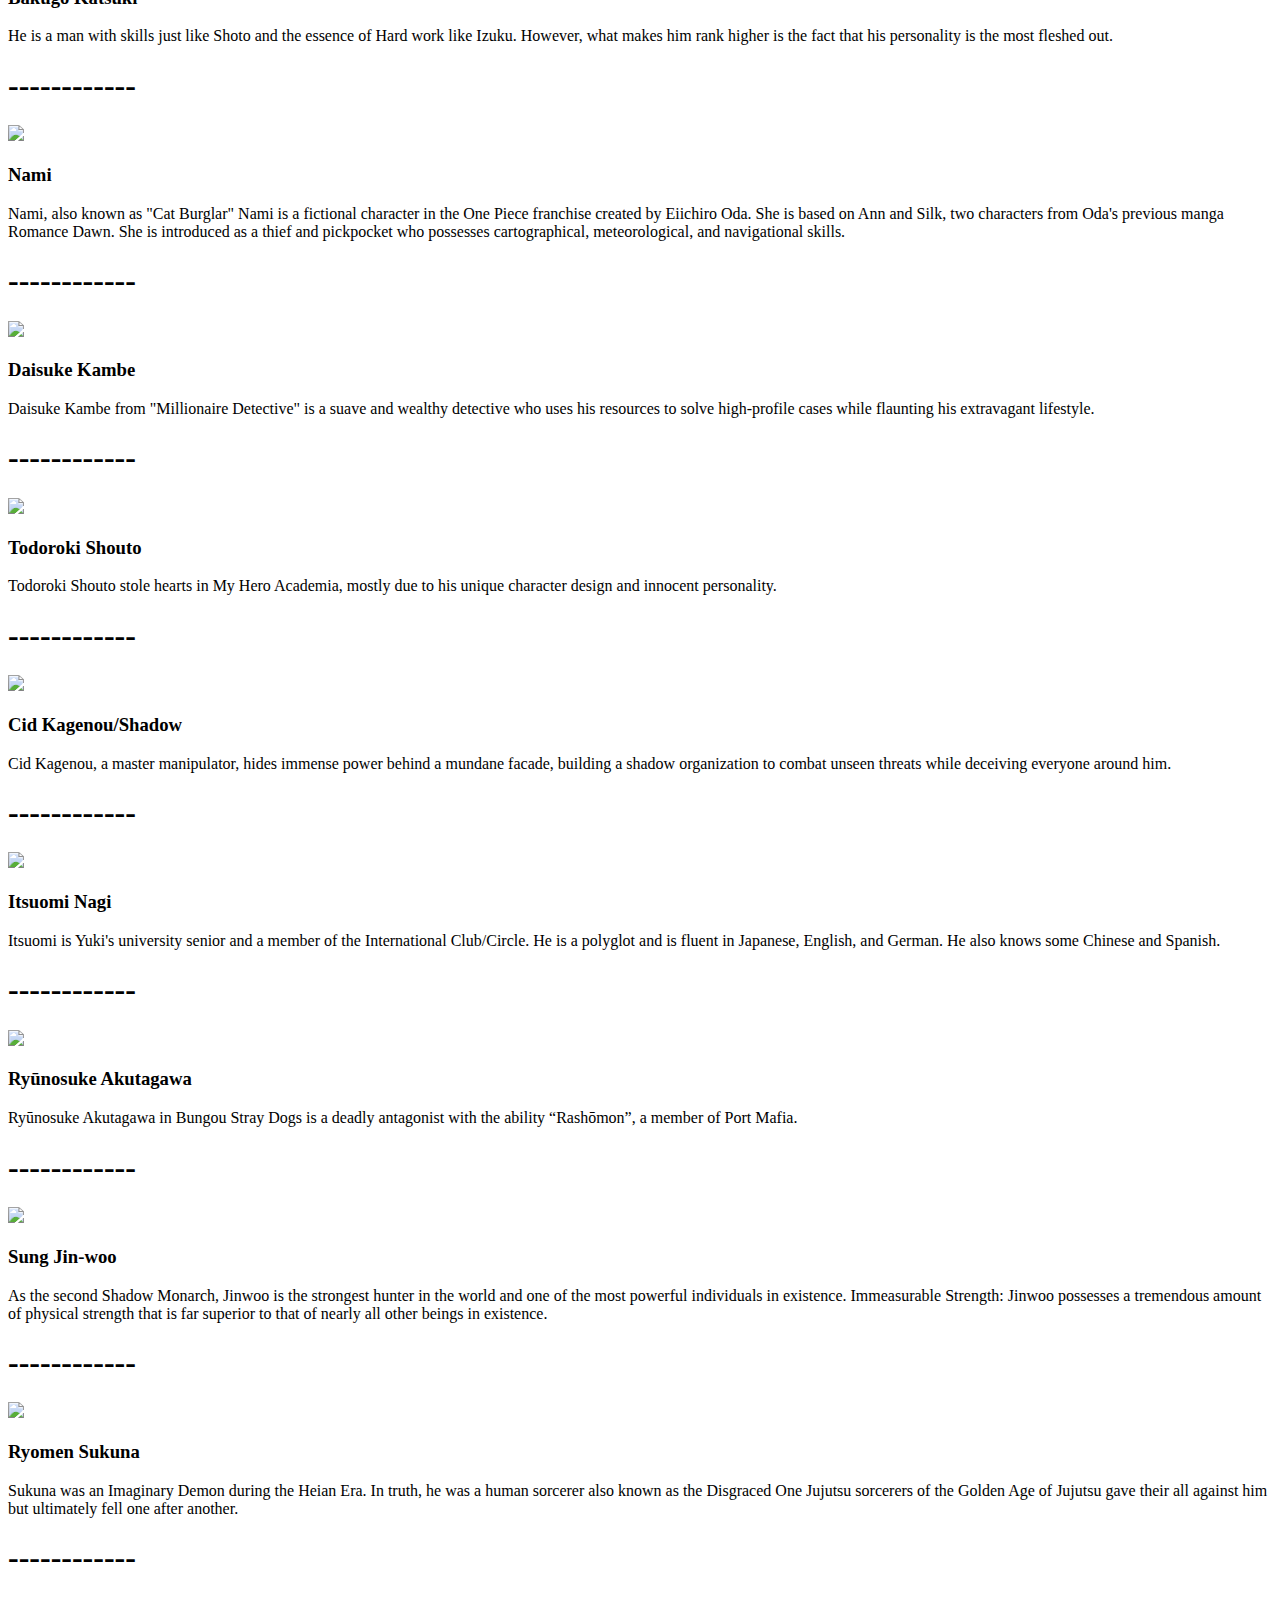
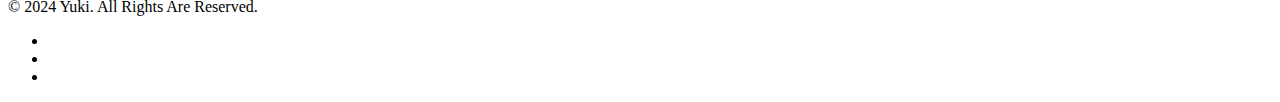
==== commit 453b6e43: "Update index.html" ====
--- a/index.html
+++ b/index.html
@@ -6,12 +6,14 @@
   <meta http-equiv="X-UA-Compatible" content="IE=edge" />
   <meta name="viewport" content="width=device-width, initial-scale=1.0" />
   <link rel="shortcut icon" href="images/fire.png" type="image/x-icon" />
+  <link href="https://fonts.googleapis.com/css2?family=Poppins:wght@400;500&display=swap" rel="stylesheet">
+
   <title>Yuki</title>
   <link rel="stylesheet" href="styles.css" />
 </head>
 <header>
   <div class="logo">
-    <img src="images/saswat-removebg-preview.png" alt="Logo" />
+    <img src="images/yuki.png" alt="Logo" />
   </div>
   <nav>
     <ul>
@@ -33,10 +35,9 @@
 </header>
 
 <body>
-  <img src="Characters/sel01.png" alt="" class="Saa" />
-
-  <h1 class="tt">CHARACTER</h1>
-  <h1 class="tt1">CARDS</h1>
+  <img src="images/home-img-1.png" alt="" class="Saa" />
+
+  <h1 class="tt">CHARACTER CARDS</h1>
   <div class="wrapper-grid">
 
     
